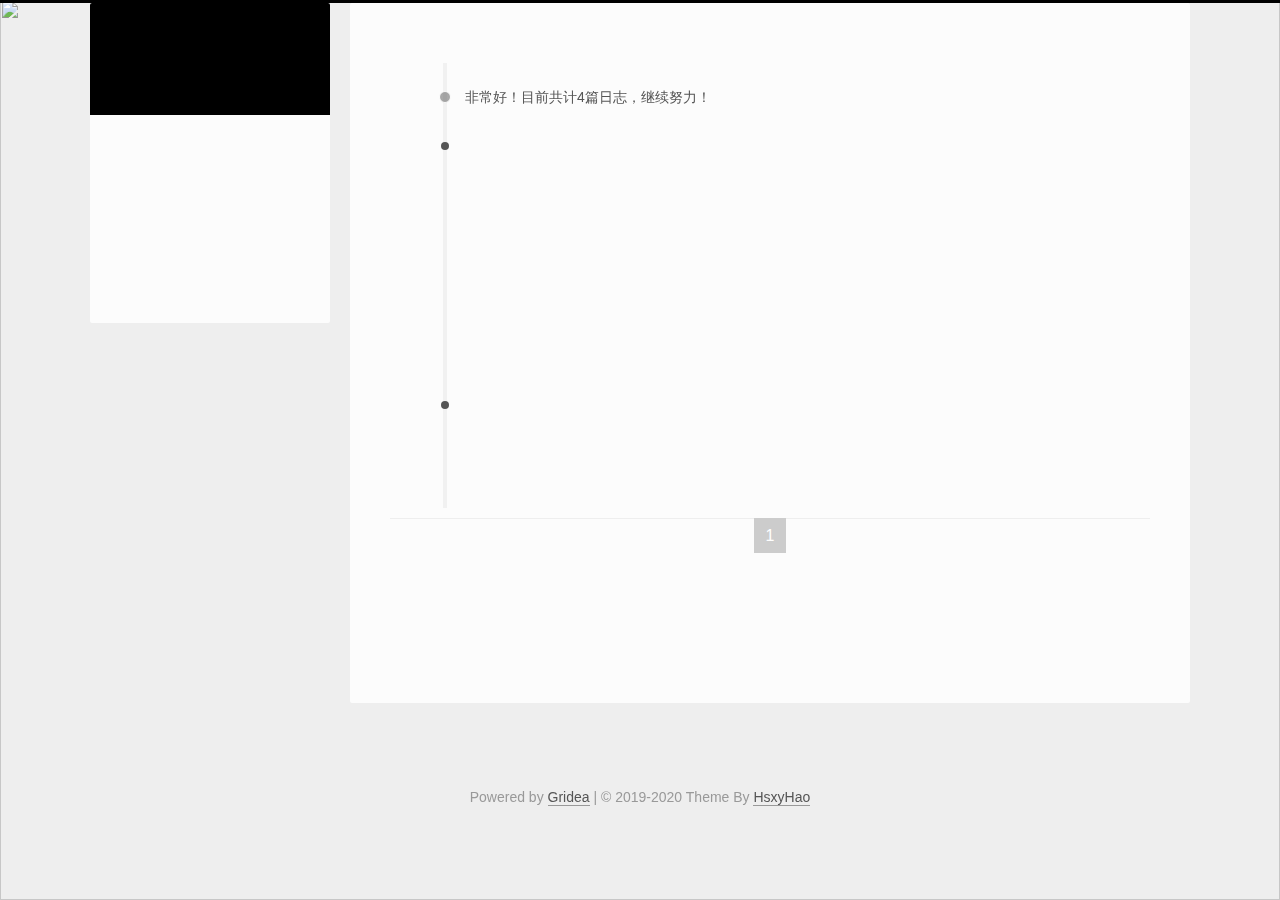
==== archives/index.html @ 1550370a "update from gridea: 2020-12-24 02:36:31" ====
<!DOCTYPE html>
<html>

<head>
  <meta charset="UTF-8" />

<meta name="viewport" content="width=device-width, initial-scale=1.0, user-scalable=no">
<meta name="keywords" content="Gridea静态个人博客">
<meta name="description" content="温故而知新">
<meta name="theme-color" content="#000">
<title>Gridea</title>
<link rel="shortcut icon" href="/favicon.ico?v=1608748154632">
<link rel="stylesheet" href="/styles/main.css">
<link rel="stylesheet" href="/media/css/pisces.css">

<link rel="stylesheet" href="/media/fonts/font-awesome.css">
<link
  href="//fonts.googleapis.com/css?family=Monda:300,300italic,400,400italic,700,700italic|Roboto Slab:300,300italic,400,400italic,700,700italic|Rosario:300,300italic,400,400italic,700,700italic|PT Mono:300,300italic,400,400italic,700,700italic&subset=latin,latin-ext"
  rel="stylesheet" type="text/css">

<link href="/media/hljs/styles/androidstudio.css"
  rel="stylesheet">

<script src="/media/hljs/highlight.js"></script>
<script src="https://cdn.jsdelivr.net/npm/velocity-animate@1.5.0/velocity.min.js"></script>
<script src="https://cdn.jsdelivr.net/npm/velocity-animate@1.5.0/velocity.ui.min.js"></script>

<script id="MathJax-script" async src="https://cdn.jsdelivr.net/npm/mathjax@3/es5/tex-mml-chtml.js"></script>



  <meta name="description" content="温故而知新">
</head>

<body>
  <div class="head-top-line"></div>
  <div class="header-box">
    
<div class="pisces">
  <header class="header  ">
    <div class="blog-header box-shadow-wrapper bg-color " id="header">
      <div class="nav-toggle" id="nav_toggle">
        <div class="toggle-box">
          <div class="line line-top"></div>
          <div class="line line-center"></div>
          <div class="line line-bottom"></div>
        </div>
      </div>
      <div class="site-meta">       
        <div class="site-title">
          
            <a href="/" class="brand">
              <span>Gridea</span>
            </a>  
          
        </div>
        
          <p class="subtitle">精于心，简于形</p>
        
      </div>
      <nav class="site-nav" id="site_nav">
        <ul id="nav_ul">
          
            
            
            <li class="nav-item ">
              
              
                <a href="/" target="_self">
                  <i class="fa fa-home"></i> 首页
                </a>
              
            </li>
          
            
            
            <li class="nav-item nav-item-active">
              
              
                <a href="/archives/" target="_self">
                  <i class="fa fa-archive"></i> 归档
                </a>
              
            </li>
          
            
            
            <li class="nav-item ">
              
              
                <a href="/tags/" target="_self">
                  <i class="fa fa-tags"></i> 标签
                </a>
              
            </li>
          
            
            
            <li class="nav-item ">
              
              
                <a href="/post/about/" target="_self">
                  <i class="fa fa-user"></i> 关于
                </a>
              
            </li>
          
          
        </ul>
      </nav>
    </div>
  </header>
</div>

<script type="text/javascript"> 
 
  let showNav = true;

  let navToggle = document.querySelector('#nav_toggle'),
  siteNav = document.querySelector('#site_nav');
  
  function navClick() {
    let sideBar = document.querySelector('.sidebar');
    let navUl = document.querySelector('#nav_ul');
    navToggle.classList.toggle('nav-toggle-active');
    siteNav.classList.toggle('nav-menu-active');
    if (siteNav.classList.contains('nav-menu-active')) {
      siteNav.style = "height: " + (navUl.children.length * 42) +"px !important";
    } else {
      siteNav.style = "";
    }
  }

  navToggle.addEventListener('click',navClick);  
</script>
  </div>
  <div class="main-continer">
    
    <div
      class="section-layout  pisces">
      <div class="section-layout-wrapper">
        <div id="sidebarMeta" class="sidebar">
    
<div class="sidebar-wrapper box-shadow-wrapper bg-color">
  <div class="sidebar-item">
    <img class="site-author-image right-motion" src="/images/avatar.png"/>
    <p class="site-author-name">Cho</p>
    
  </div>
  <div class="sidebar-item side-item-stat right-motion">
    <div class="sidebar-item-box">
      <a href="/archives/">
        
        <span class="site-item-stat-count">4</span>
        <span class="site-item-stat-name">文章</span>
      </a>
    </div>
    <div class="sidebar-item-box">
      <a href="">
        <span class="site-item-stat-count">2</span>
        <span class="site-item-stat-name">分类</span>
      </a>
    </div>
    <div class="sidebar-item-box">
      <a href="/tags/">
        <span class="site-item-stat-count">2</span>
        <span class="site-item-stat-name">标签</span>
      </a>
    </div>
  </div>
  
    
      <div class="sidebar-item">
        <span class="site-item-rss">
            <i class="fa fa-rss"></i>
            <a href="https://caoyu.me/atom.xml" target="_blank">RSS</a>
        </span>
      </div>
    
  
  

  


</div>
</div>
<script>
  let sidebarMeta = document.querySelector('#sidebarMeta');
  let scheme = 'pisces';
  let sidebarWrapper = document.querySelector('.sidebar-wrapper');
  if (sidebarMeta && (scheme === 'pisces' || scheme === 'gemini')) {
    document.addEventListener('scroll', function(e) {
      if (document.scrollingElement.scrollTop > parseInt(sidebarMeta.style.marginTop) + 10) {
        sidebarWrapper.classList.add('home-sidebar-fixed')
      } else {
        sidebarWrapper.classList.remove('home-sidebar-fixed')
      }
    });
  }
  </script>
        <div class="section-box box-shadow-wrapper">
          <section class="section archives-section bg-color posts-expand">
            

<div class="bg-color">
  <div class="archive-timeline-box">
    <div class="archive-timeline-title">
      
        <h2>非常好！目前共计4篇日志，继续努力！</h2>
      
    </div>
    
      
      
        <div class="node-title">
          <h2 class="tag-year">2020</h2>
        </div>    
        
      
      <a href="https://caoyu.me/post/ui-hui-zhi-liu-cheng-cong-setcontentview-shuo-qi/">
        <div class="motion-warpper tag-archive-node">
          <div class="tag-node">
            <h1>
              12-24
              <small>UI绘制流程-从setContentView说起</small>
            </h1>
          </div>  
      </div>
      </a>
    
      
      
      <a href="https://caoyu.me/post/shi-jian-fen-fa/">
        <div class="motion-warpper tag-archive-node">
          <div class="tag-node">
            <h1>
              12-24
              <small>事件分发</small>
            </h1>
          </div>  
      </div>
      </a>
    
      
      
      <a href="https://caoyu.me/post/handler/">
        <div class="motion-warpper tag-archive-node">
          <div class="tag-node">
            <h1>
              12-24
              <small>Handler</small>
            </h1>
          </div>  
      </div>
      </a>
    
      
      
        <div class="node-title">
          <h2 class="tag-year">2018</h2>
        </div>    
        
      
      <a href="https://caoyu.me/post/hello-gridea/">
        <div class="motion-warpper tag-archive-node">
          <div class="tag-node">
            <h1>
              12-12
              <small>Hello Gridea</small>
            </h1>
          </div>  
      </div>
      </a>
    
  </div>
  
<div class="page bg-color">
  <ul class="pagination-ul">
    
    
      
        <li class="pagination-li pagination-active">
            <a href="/archives/page/../">
              1
            </a>
        </li>
      
    
    
  </ul>
</div>
</div>

          </section>
        </div>
      </div>
    </div>
    <div class="footer-box">
  <footer class="footer">
    <div class="copyright">
      Powered by <a href="https://github.com/getgridea/gridea" target="_blank">Gridea</a> | © 2019-2020 Theme By <a href="https://github.com/hsxyhao/gridea-theme-next" target="_blank">HsxyHao</a>
    </div>
    <div class="poweredby">
      
    </div>
  </footer>
  
  
  <div class="pisces back-to-top" id="back_to_top">
    <i class="fa fa-arrow-up"></i>
    
    <span class="scrollpercent">
      <span id="back_to_top_text">0</span>%
    </span>
    
  </div>
  
    <div class="bg-img">
      <img src="https://cdn.jsdelivr.net/gh/hsxyhao/hsxyhao.github.io@1.3.1/media/images/custom-bgImg.png" />
    </div>
  
  
  
</div>
<script>

  let sideBarOpen = 'sidebar-open';
  let body = document.body;
  let back2Top = document.querySelector('#back_to_top'),
  back2TopText = document.querySelector('#back_to_top_text'),
  drawerBox = document.querySelector('#drawer_box'),
  rightSideBar = document.querySelector('.sidebar'),
  viewport = document.querySelector('body');

  function scrollAnimation(currentY, targetY) {
   
    let needScrollTop = targetY - currentY
    let _currentY = currentY
    setTimeout(() => {
      const dist = Math.ceil(needScrollTop / 10)
      _currentY += dist
      window.scrollTo(_currentY, currentY)
      if (needScrollTop > 10 || needScrollTop < -10) {
        scrollAnimation(_currentY, targetY)
      } else {
        window.scrollTo(_currentY, targetY)
      }
    }, 1)
  }

  back2Top.addEventListener("click", function(e) {
    scrollAnimation(document.scrollingElement.scrollTop, 0);
    e.stopPropagation();
    return false;
  });
  
  window.addEventListener('scroll', function(e) {
    let percent = document.scrollingElement.scrollTop / (document.scrollingElement.scrollHeight - document.scrollingElement.clientHeight) * 100;
    if (percent > 1 && !back2Top.classList.contains('back-top-active')) {
      back2Top.classList.add('back-top-active');
    }
    if (percent == 0) {
      back2Top.classList.remove('back-top-active');
    }
    if (back2TopText) {
      back2TopText.textContent = Math.floor(percent);
    }
  });

  
  let hasCacu = false;
  window.onresize = function() {
    if (window.width > 991) {
      calcuHeight();
    } else {
      hasCacu = false;
    }
  }

  function calcuHeight() {
    // 动态调整站点概览高度
    if (!hasCacu && back2Top.classList.contains('pisces') || back2Top.classList.contains('gemini')) {
      let sideBar = document.querySelector('.sidebar');
      let navUl = document.querySelector('#site_nav');
      sideBar.style = 'margin-top:' + (navUl.offsetHeight + navUl.offsetTop + 15) + 'px;';
      hasCacu = true;
    }
  }
  calcuHeight();
  
  let open = false, MOTION_TIME = 300, RIGHT_MOVE_DIS = '320px';

  if (drawerBox) {
    let rightMotions = document.querySelectorAll('.right-motion');
    let right = drawerBox.classList.contains('right');

    let transitionDir = right ? "transition.slideRightIn" : "transition.slideLeftIn";

    let openProp, closeProp;
    if (right) {
      openProp = {
        paddingRight: RIGHT_MOVE_DIS 
      };
      closeProp = {
        paddingRight: '0px'
      };
    } else {
      openProp = {
        paddingLeft: RIGHT_MOVE_DIS 
      };
      closeProp = {
        paddingLeft: '0px'
      };
    }

    drawerBox.onclick = function() {
      open = !open;
      window.Velocity(rightSideBar, 'stop');
      window.Velocity(viewport, 'stop');
      window.Velocity(rightMotions, 'stop');
      if (open) {
        window.Velocity(rightSideBar, {
          width: RIGHT_MOVE_DIS
        }, {
          duration: MOTION_TIME,
          begin: function() {
            window.Velocity(rightMotions, transitionDir,{ });
          }
        })
        window.Velocity(viewport, openProp,{
          duration: MOTION_TIME
        });
      } else {
        window.Velocity(rightSideBar, {
          width: '0px'
        }, {
          duration: MOTION_TIME,
          begin: function() {
            window.Velocity(rightMotions, {
              opacity: 0
            });
          }
        })
        window.Velocity(viewport, closeProp ,{
          duration: MOTION_TIME
        });
      }
      for (let i = 0; i < drawerBox.children.length; i++) {
        drawerBox.children[i].classList.toggle('muse-line');
      }
      drawerBox.classList.toggle(sideBarOpen);
    }
  }

  // 链接跳转
  let newWindow = 'true'
  if (newWindow === 'true') {
    let links = document.querySelectorAll('.post-body a')
    links.forEach(item => {
      if (!item.classList.contains('btn')) {
        item.setAttribute("target","_blank");
      }
    })
  }
  // 代码高亮
  hljs.initHighlightingOnLoad();

</script>
  </div>
</body>
<input hidden id="copy" />
<script>
  //拿来主义(真香)^_^，Clipboard 实现摘自掘金 https://juejin.im/post/5aefeb6e6fb9a07aa43c20af
  window.Clipboard = (function (window, document, navigator) {
    var textArea,
      copy;

    // 判断是不是ios端
    function isOS() {
      return navigator.userAgent.match(/ipad|iphone/i);
    }
    //创建文本元素
    function createTextArea(text) {
      textArea = document.createElement('textArea');
      textArea.value = text;
      textArea.style.width = 0;
      textArea.style.height = 0;
      textArea.clientHeight = 0;
      textArea.clientWidth = 0;
      document.body.appendChild(textArea);
    }
    //选择内容
    function selectText() {
      var range,
        selection;

      if (isOS()) {
        range = document.createRange();
        range.selectNodeContents(textArea);
        selection = window.getSelection();
        selection.removeAllRanges();
        selection.addRange(range);
        textArea.setSelectionRange(0, 999999);
      } else {
        textArea.select();
      }
    }

    //复制到剪贴板
    function copyToClipboard() {
      try {
        document.execCommand("Copy")
      } catch (err) {
        alert("复制错误！请手动复制！")
      }
      document.body.removeChild(textArea);
    }

    copy = function (text) {
      createTextArea(text);
      selectText();
      copyToClipboard();
    };

    return {
      copy: copy
    };
  })(window, document, navigator);

  function copyCode(e) {
    if (e.srcElement.tagName === 'SPAN' && e.srcElement.classList.contains('copy-code')) {
      let code = e.currentTarget.querySelector('code');
      var text = code.innerText;
      if (e.srcElement.textContent === '复制成功') {
        console.log('复制操作频率过高');
        return;
      }
      e.srcElement.textContent = '复制成功';
      (function (elem) {
        setTimeout(() => {
          if (elem.textContent === '复制成功') {
            elem.textContent = '复制代码'
          }
        }, 1000);
      })(e.srcElement)
      Clipboard.copy(text);
    }
  }

  let pres = document.querySelectorAll('pre');
  pres.forEach(pre => {
    let code = pre.querySelector('code');
    let copyElem = document.createElement('span');
    copyElem.classList.add('copy-code');
    copyElem.textContent = '复制代码';
    pre.appendChild(copyElem);
    pre.onclick = copyCode
  })
</script>
<script src="/media/js/motion.js"></script>

<script src="https://cdn.jsdelivr.net/gh/cferdinandi/smooth-scroll/dist/smooth-scroll.polyfills.min.js"></script>
<script>
  var scroll = new SmoothScroll('a[href*="#"]', {
    speed: 500
  });
</script>

<!-- <div class="search-mask" id="search_mask">
  <div class="search-box">
    <div class="search-title">
      <i class="fa fa-search"></i>
      <div class="input-box">
        <input type="text" placeholder="搜索">
      </div>
      <i class="fa fa-times-circle"></i>
    </div>
    <div class="result">
      
      <div class="item">
        <a class="result-title" href="https://caoyu.me/post/ui-hui-zhi-liu-cheng-cong-setcontentview-shuo-qi/" data-c="
          &lt;blockquote&gt;
&lt;p&gt;平时我们在写 &lt;code&gt;Android&lt;/code&gt; &lt;code&gt;UI&lt;/code&gt; 时，我们都会通过 &lt;code&gt;setContentVoew&lt;/code&gt; 方法，将我们的布局资源交给 &lt;code&gt;Activity&lt;/code&gt;，让它去进行关联 &lt;code&gt;window&lt;/code&gt;，解析 &lt;code&gt;布局&lt;/code&gt;，渲染 &lt;code&gt;视图&lt;/code&gt; ，最终在屏幕上展现出了我们需要的效果。上一节我们分析了 &lt;code&gt;Activity&lt;/code&gt; 的启动流程，知道了新 &lt;code&gt;Activity&lt;/code&gt; 最终都会通过 &lt;code&gt;AMS&lt;/code&gt; 和 &lt;code&gt;ClientLifecycleManager&lt;/code&gt; 的相互调度依次执行 &lt;code&gt;attach&lt;/code&gt; 、&lt;code&gt;performCreate&lt;/code&gt;、&lt;code&gt;performStart&lt;/code&gt; 和 &lt;code&gt;performResume&lt;/code&gt; 的四个方法，下面我们就按照这个流程来聊聊布局的 &lt;code&gt;绑定&lt;/code&gt;、 &lt;code&gt;解析&lt;/code&gt; 和 &lt;code&gt;渲染&lt;/code&gt; 的流程。&lt;/p&gt;
&lt;p&gt;附：&lt;a href=&#34;https://blog.cyulv.com/archives/ui-startactivity/&#34;&gt;Activity 的启动流程&lt;/a&gt;&lt;/p&gt;
&lt;/blockquote&gt;
&lt;!-- more --&gt;
&lt;h2 id=&#34;window的创建&#34;&gt;Window的创建&lt;/h2&gt;
&lt;p&gt;&lt;code&gt;Activity&lt;/code&gt; 的创建同时伴随着 &lt;code&gt;Window&lt;/code&gt; 的创建，并且为其二者建立相应的联系。在 &lt;code&gt;Android&lt;/code&gt; 中 &lt;code&gt;PhoneWindow&lt;/code&gt; 是 &lt;code&gt;Window&lt;/code&gt; 的唯一实现类，系统实例化的Window对象实际是它。在其之上会创建 &lt;code&gt;DecorView&lt;/code&gt;，它是窗口的视图的具体载体，也是我们平时说的根布局。通常我们通过 &lt;code&gt;setContentView&lt;/code&gt; 方法设置我们自己的视图布局，它会被添加到 &lt;code&gt;DecorView&lt;/code&gt; 中的一个叫做 &lt;code&gt;ContentParent&lt;/code&gt; 的子View 中。&lt;/p&gt;
&lt;p&gt;这里我们直接来看看 Window 的实例化过程。&lt;/p&gt;
&lt;pre&gt;&lt;code class=&#34;language-Java&#34;&gt;final void attach(Context context, ActivityThread aThread,
            Instrumentation instr, IBinder token, int ident,
            Application application, Intent intent, ActivityInfo info,
            CharSequence title, Activity parent, String id,
            NonConfigurationInstances lastNonConfigurationInstances,
            Configuration config, String referrer, IVoiceInteractor voiceInteractor,
            Window window, ActivityConfigCallback activityConfigCallback, IBinder assistToken) {
        attachBaseContext(context);

        mFragments.attachHost(null /*parent*/);
		// 代码 1
        mWindow = new PhoneWindow(this, window, activityConfigCallback);
        mWindow.setWindowControllerCallback(this);
        mWindow.setCallback(this);
        mWindow.setOnWindowDismissedCallback(this);
        mWindow.getLayoutInflater().setPrivateFactory(this);
    
    	
        if (info.softInputMode != WindowManager.LayoutParams.SOFT_INPUT_STATE_UNSPECIFIED) {
            mWindow.setSoftInputMode(info.softInputMode);
        }
        if (info.uiOptions != 0) {
            mWindow.setUiOptions(info.uiOptions);
        }
    
    	// 代码 2
        mUiThread = Thread.currentThread();

        mMainThread = aThread;
        mInstrumentation = instr;
        mToken = token;
        mAssistToken = assistToken;
        mIdent = ident;
        mApplication = application;
        mIntent = intent;
        mReferrer = referrer;
        mComponent = intent.getComponent();
        mActivityInfo = info;
        mTitle = title;
        mParent = parent;
        mEmbeddedID = id;
        mLastNonConfigurationInstances = lastNonConfigurationInstances;
        if (voiceInteractor != null) {
            if (lastNonConfigurationInstances != null) {
                mVoiceInteractor = lastNonConfigurationInstances.voiceInteractor;
            } else {
                mVoiceInteractor = new VoiceInteractor(voiceInteractor, this, this,
                        Looper.myLooper());
            }
        }

    	// 代码 3
        mWindow.setWindowManager(
                (WindowManager)context.getSystemService(Context.WINDOW_SERVICE),
                mToken, mComponent.flattenToString(),
                (info.flags &amp;amp; ActivityInfo.FLAG_HARDWARE_ACCELERATED) != 0);
        if (mParent != null) {
            mWindow.setContainer(mParent.getWindow());
        }
        mWindowManager = mWindow.getWindowManager();
        mCurrentConfig = config;

        mWindow.setColorMode(info.colorMode);

        setAutofillOptions(application.getAutofillOptions());
        setContentCaptureOptions(application.getContentCaptureOptions());
    }
&lt;/code&gt;&lt;/pre&gt;
&lt;p&gt;上述代码是 Activity 的 attach 方法，它是 Activity 被实例化后，第一个执行的方法（源码 ActivityThread#performLaunchActivity 方法中），可以看到这段代码主要完成了以下工作：&lt;/p&gt;
&lt;ol&gt;
&lt;li&gt;mWindow 的创建，并且和它建立相应的联系，各种 callback 设置方法。&lt;/li&gt;
&lt;li&gt;给 Activity 设置初始化参数，比如 Intent、UIThread、Application等。&lt;/li&gt;
&lt;li&gt;给 mWindow 设置一个 WindowManager，在 Android中基本上所有的 View 都是通过 Window 来呈现的，比如 Activity、Dialog、Toast等.&lt;/li&gt;
&lt;li&gt;https://download.seafile.com/d/6e5297246c/files/?p=%2Fpro%2Fseafile-pro-server_7.0.9_x86-64.tar.gz&amp;amp;dl=1&lt;/li&gt;
&lt;li&gt;https://download.seafile.com/d/6e5297246c/files/?p=%2Fpro%2Fseafile-pro-server_7.0.9_x86-64.tar.gz.md5.txt&amp;amp;dl=1&lt;/li&gt;
&lt;/ol&gt;
&lt;h2 id=&#34;appcompatactivity-的委托类&#34;&gt;AppCompatActivity 的委托类&lt;/h2&gt;
&lt;p&gt;在我们第一步追踪 setContentView 中的时候，我们发现了这样的一段代码&lt;/p&gt;
&lt;h3 id=&#34;代码-片段1&#34;&gt;代码 片段1&lt;/h3&gt;
&lt;pre&gt;&lt;code class=&#34;language-Java&#34;&gt;  @Override
  public void setContentView(@LayoutRes int layoutResID) {
    getDelegate().setContentView(layoutResID);
  }
&lt;/code&gt;&lt;/pre&gt;
&lt;p&gt;他是通过新建了一个 AppCompatDelegate 这个类来间接调用 &lt;code&gt;setContentView&lt;/code&gt; 的方法，继续追下去我们发现 AppCompatDelegate 只有一个实现类 AppCompatDelegateImpl（这里说明下，笔者探究的源码是 androidX的版本，如果是 support 包下的，AppCompatDelegate 的实现类有多个，会根据 &lt;code&gt;Build.VERSION&lt;/code&gt; 来判断具体实例化哪个实现类）。&lt;br&gt;
我们来看看他的具体实现。&lt;/p&gt;
&lt;h3 id=&#34;代码-片段2&#34;&gt;代码 片段2&lt;/h3&gt;
&lt;pre&gt;&lt;code class=&#34;language-Java&#34;&gt;@Override
public void setContentView(View v, ViewGroup.LayoutParams lp) {
  // SubDecorView
  ensureSubDecor();
  // ContentView 通过 mSubDecor 找到
  ViewGroup contentParent = (ViewGroup) mSubDecor.findViewById(android.R.id.content);
  contentParent.removeAllViews();
  // 装载我们定义的布局
  contentParent.addView(v, lp);
  mOriginalWindowCallback.onContentChanged();
}
&lt;/code&gt;&lt;/pre&gt;
&lt;p&gt;继续看 &lt;code&gt;ensureSubDecor()&lt;/code&gt; 方法&lt;/p&gt;
&lt;pre&gt;&lt;code class=&#34;language-Java&#34;&gt;private void ensureSubDecor() {
    if (!mSubDecorInstalled) {
        // 创建 DecorView
        mSubDecor = createSubDecor();
        ...
    }
}
&lt;/code&gt;&lt;/pre&gt;
&lt;p&gt;继续看 &lt;code&gt;createSubDecor()&lt;/code&gt; 方法&lt;/p&gt;
&lt;h3 id=&#34;代码-片段3&#34;&gt;代码 片段3&lt;/h3&gt;
&lt;pre&gt;&lt;code class=&#34;language-Java&#34;&gt;private ViewGroup createSubDecor() {的
    ...
    // 这一段是 根据获取当前Activity的style并设置相关的风格的代码

    // Now let&#39;s make sure that the Window has installed its decor by retrieving it
    mWindow.getDecorView();

    final LayoutInflater inflater = LayoutInflater.from(mContext);
    ViewGroup subDecor = null;

    // 根据相关的样式加载不同的布局
    if (!mWindowNoTitle) {
        if (mIsFloating) {
            subDecor = (ViewGroup) inflater.inflate(
                    R.layout.abc_dialog_title_material, null);
            ...
        } else if (mHasActionBar) {
            ...
            subDecor = (ViewGroup) LayoutInflater.from(themedContext)
                    .inflate(R.layout.abc_screen_toolbar, null);
            ...
        }
    } else {
        if (mOverlayActionMode) {
            subDecor = (ViewGroup) inflater.inflate(
                    R.layout.abc_screen_simple_overlay_action_mode, null);
        } else {
            subDecor = (ViewGroup) inflater.inflate(R.layout.abc_screen_simple, null);
        }
        ...
        // 这一堆不看 适配 inset 相关
    }
    ...
    
    // Now set the Window&#39;s content view with the decor
    mWindow.setContentView(subDecor);
    ...
    return subDecor;
}
&lt;/code&gt;&lt;/pre&gt;
&lt;p&gt;从以上代码可以看到 &lt;code&gt;AppCompatDelegate&lt;/code&gt; 根据各种主题样式与场景创建了一个 &lt;code&gt;subDecor&lt;/code&gt; 的View，&lt;code&gt;subDecor&lt;/code&gt; 中包含了我们的 &lt;code&gt;contentView&lt;/code&gt;，最后将其和Window做了绑定。但是从命名上我们似乎知道，这个并不是真正的DecorView。为了一探究竟，下面我们继续跟进Window中源码。&lt;/p&gt;
&lt;h2 id=&#34;window中的流程&#34;&gt;Window中的流程&lt;/h2&gt;
&lt;p&gt;我们继续跟进，发现Window是个抽象类，我们知道Android中Window有且只有一个子类，那就是PhoneWindow，直接找到相关实现，看代码：&lt;/p&gt;
&lt;pre&gt;&lt;code class=&#34;language-Java&#34;&gt;@Override
public void setContentView(View view) {
    setContentView(view, new ViewGroup.LayoutParams(MATCH_PARENT, MATCH_PARENT));
}
&lt;/code&gt;&lt;/pre&gt;
&lt;p&gt;这里设置了 &lt;code&gt;subDecor&lt;/code&gt; 的LayoutParams。继续跟进：&lt;/p&gt;
&lt;pre&gt;&lt;code class=&#34;language-Java&#34;&gt;@Override
public void setContentView(View view, ViewGroup.LayoutParams params) {
    if (mContentParent == null) {
        // 初始化某些东西
        installDecor();
    } else if (!hasFeature(FEATURE_CONTENT_TRANSITIONS)) {
        mContentParent.removeAllViews();
    }

    if (hasFeature(FEATURE_CONTENT_TRANSITIONS)) {
        view.setLayoutParams(params);
        final Scene newScene = new Scene(mContentParent, view);
        transitionTo(newScene);
    } else {
        // 将 `subDecor` 添加进 mContentParent
        mContentParent.addView(view, params);
    }
    mContentParent.requestApplyInsets();
    final Callback cb = getCallback();
    if (cb != null &amp;amp;&amp;amp; !isDestroyed()) {
        cb.onContentChanged();
    }
    mContentParentExplicitlySet = true;
}
&lt;/code&gt;&lt;/pre&gt;
&lt;p&gt;在上一个流程中，我们猜测 &lt;code&gt;subDecor&lt;/code&gt; 并不是 DecorView，在这里我们发现有一个 &lt;code&gt;installDecor()&lt;/code&gt; 的方法，所以这里面是不是就是初始化了我们的 DecorView呢？&lt;/p&gt;
&lt;pre&gt;&lt;code class=&#34;language-Java&#34;&gt;private void installDecor() {
    mForceDecorInstall = false;
    if (mDecor == null) {
        // 代码 1
        mDecor = generateDecor(-1);
        ...
    } else {
        mDecor.setWindow(this);
    }
    if (mContentParent == null) {
        // 代码 2
        mContentParent = generateLayout(mDecor);
        ···
    }
}
&lt;/code&gt;&lt;/pre&gt;
&lt;p&gt;进入之后发现了两处神奇的代码，里面有两个变量，我们看看这两个变量都是啥。&lt;/p&gt;
&lt;pre&gt;&lt;code class=&#34;language-Java&#34;&gt;// 这是窗口的顶层布局
// This is the top-level view of the window, containing the window decor.
private DecorView mDecor;

// 这是放置窗口内容的视图。它要么是mDecor本身，要么是mDecor的子容器。
// This is the view in which the window contents are placed. It is either
// mDecor itself, or a child of mDecor where the contents go.
&lt;/code&gt;&lt;/pre&gt;
&lt;p&gt;ViewGroup mContentParent;&lt;/p&gt;
&lt;p&gt;好，我们在这里确实找到了 DecorView，继续看看 DecorView 是怎么被创建的。&lt;/p&gt;
&lt;pre&gt;&lt;code class=&#34;language-Java&#34;&gt;protected DecorView generateDecor(int featureId) {
    // System process doesn&#39;t have application context and in that case we need to directly use
    // the context we have. Otherwise we want the application context, so we don&#39;t cling to the
    // activity.
    Context context;
    if (mUseDecorContext) {
        Context applicationContext = getContext().getApplicationContext();
        if (applicationContext == null) {
            context = getContext();
        } else {
            context = new DecorContext(applicationContext, getContext());
            if (mTheme != -1) {
                context.setTheme(mTheme);
            }
        }
    } else {
        context = getContext();
    }
    // 创建了 DecorView 并且将 this  window传入进行绑定
    return new DecorView(context, featureId, this, getAttributes());
}
&lt;/code&gt;&lt;/pre&gt;
&lt;p&gt;这里我们看到 DecorView 确实被创建出来了。然后我们看看 mContentParent。&lt;/p&gt;
&lt;pre&gt;&lt;code class=&#34;language-Java&#34;&gt;protected ViewGroup generateLayout(DecorView decor) {
    // Apply data from current theme.

    TypedArray a = getWindowStyle();
    ... 根据style进行一系列赋值操作
    // Inflate the window decor.

    int layoutResource;
    int features = getLocalFeatures();
    ... 给 layoutResource 进行赋值操作

    mDecor.startChanging();
    mDecor.onResourcesLoaded(mLayoutInflater, layoutResource);

    ViewGroup contentParent = (ViewGroup)findViewById(ID_ANDROID_CONTENT);
   
    ...

    return contentParent;
}
&lt;/code&gt;&lt;/pre&gt;
&lt;p&gt;我们看到 上面有这样的一段代码 &lt;code&gt;mDecor.onResourcesLoaded(mLayoutInflater, layoutResource);&lt;/code&gt; 这是做什么的呢？继续跟进：&lt;/p&gt;
&lt;pre&gt;&lt;code class=&#34;language-Java&#34;&gt;void onResourcesLoaded(LayoutInflater inflater, int layoutResource) {
    ...
    // inflate 了这个资源文件
    final View root = inflater.inflate(layoutResource, null);
    if (mDecorCaptionView != null) {
        if (mDecorCaptionView.getParent() == null) {
            addView(mDecorCaptionView,
                    new ViewGroup.LayoutParams(MATCH_PARENT, MATCH_PARENT));
        }
        mDecorCaptionView.addView(root,
                new ViewGroup.MarginLayoutParams(MATCH_PARENT, MATCH_PARENT));
    } else {

        // 将这个布局文件 add进DecorView 中.
        addView(root, 0, new ViewGroup.LayoutParams(MATCH_PARENT, MATCH_PARENT));
    }
    mContentRoot = (ViewGroup) root;
    initializeElevation();
}
&lt;/code&gt;&lt;/pre&gt;
&lt;p&gt;我们发现，这里 inflate 了这个资源文件，并且将它添加进了DecorView中，在上上面的代码片段中，我们发现了 contentParent 是通过 findViewById 出来的，进去可以看到&lt;/p&gt;
&lt;pre&gt;&lt;code class=&#34;language-Java&#34;&gt;public &amp;lt;T extends View&amp;gt; T findViewById(@IdRes int id) {
    return getDecorView().findViewById(id);
}
&lt;/code&gt;&lt;/pre&gt;
&lt;p&gt;它是通过DecorView找出来的，现在让我们来梳理下Window的setContentView的方法都干了什么。&lt;/p&gt;
&lt;ol&gt;
&lt;li&gt;初始化了DecorView&lt;/li&gt;
&lt;li&gt;根据style的不同设置了不同的feature&lt;/li&gt;
&lt;li&gt;根据feature的不同得到了不同的layoutResource&lt;/li&gt;
&lt;li&gt;用layoutResource  inflate出了不同布局的View，并且被添加到了DecorView中&lt;/li&gt;
&lt;li&gt;通过DecorView的findViewById的方法找到了contentView&lt;/li&gt;
&lt;li&gt;contentView将setContentView中View添加了进去&lt;/li&gt;
&lt;/ol&gt;
&lt;p&gt;结合AppCompatActivity中setContentView的流程，整体流程就变成了&lt;/p&gt;
&lt;ol&gt;
&lt;li&gt;根据不同的主题等，初始化SubDecorView&lt;/li&gt;
&lt;li&gt;初始化了DecorView&lt;/li&gt;
&lt;li&gt;根据style的不同设置了不同的feature&lt;/li&gt;
&lt;li&gt;根据feature的不同得到了不同的layoutResource&lt;/li&gt;
&lt;li&gt;用layoutResource  inflate出了不同布局的View，并且被添加到了DecorView中&lt;/li&gt;
&lt;li&gt;通过DecorView的findViewById的方法找到了contentView&lt;/li&gt;
&lt;li&gt;contentView将SubDecorView添加了进去&lt;/li&gt;
&lt;li&gt;SubDecorView中的contentView将setContentView中View添加了进去&lt;/li&gt;
&lt;/ol&gt;
">UI绘制流程-从setContentView说起</a>
      </div>
      
      <div class="item">
        <a class="result-title" href="https://caoyu.me/post/shi-jian-fen-fa/" data-c="
          &lt;h2 id=&#34;触摸事件类型&#34;&gt;触摸事件类型&lt;/h2&gt;
&lt;p&gt;触摸事件对应的类是 MotionEvent 类，事件的主要类型有以下四种：&lt;/p&gt;
&lt;ul&gt;
&lt;li&gt;ACTION_DOWN 手指刚接触屏幕&lt;/li&gt;
&lt;li&gt;ACTION_MOVE 手指在屏幕上滑动&lt;/li&gt;
&lt;li&gt;ACTION_UP 手指从屏幕上抬起&lt;/li&gt;
&lt;li&gt;ACTION_CANCEL 非人为因素取消ß&lt;/li&gt;
&lt;/ul&gt;
&lt;!-- more --&gt;
&lt;p&gt;View 事件分发的本质就是将 MotionEvent 类分发给具体某个View 处理的过程，一次完整的事件响应包含 一个 ACTION_DOWN 事件，中间任意个 ACTION_MOVE 事件，以及最后的 ACTION_UP 事件或者 ACTION_CANCEL 事件。&lt;/p&gt;
&lt;p&gt;其中 ACTION_CANCEL 事件的触发会在以下两种情况下发生：&lt;/p&gt;
&lt;ol&gt;
&lt;li&gt;如果在父View中拦截ACTION_UP或ACTION_MOVE，在第一次父视图拦截消息的瞬间，父视图指定子视图不接受后续消息了，同时子视图会收到ACTION_CANCEL事件。&lt;/li&gt;
&lt;li&gt;如果触摸某个控件，但是又不是在这个控件的区域上抬起（移动到别的地方了），就会出现action_cancel。&lt;/li&gt;
&lt;/ol&gt;
&lt;h2 id=&#34;事件分发的对象&#34;&gt;事件分发的对象&lt;/h2&gt;
&lt;p&gt;具备事件分发能力的对象有以下三种：&lt;/p&gt;
&lt;ul&gt;
&lt;li&gt;Activity 控制当前页面的生命周期，以及事件分发的第一层View&lt;/li&gt;
&lt;li&gt;ViewGroup 一组View的集合，包含多个 View 或者 ViewGroup&lt;/li&gt;
&lt;li&gt;View 所有 UI 组件的基类&lt;/li&gt;
&lt;/ul&gt;
&lt;p&gt;事件分发的大致流程：当手指触碰到屏幕时，系统底层会发出一个信号，最终到达 Activity，由Activity向下把事件分给下层的ViewGroup，再由下层的ViewGroup向下分发，直到找到可以处理当前事件的视图，并把后续事件也交给其处理。&lt;/p&gt;
&lt;h2 id=&#34;事件分发的方法&#34;&gt;事件分发的方法&lt;/h2&gt;
&lt;p&gt;事件分发的过程由三个主要的方法完成：&lt;/p&gt;
&lt;ol&gt;
&lt;li&gt;dispatchTouchEvent：分发。返回 true 表示事件被当前 View 消费掉；返回 false 表示交给父类去处理，返回 super.dispatchTouchEvent 表示继续分发下去。&lt;/li&gt;
&lt;li&gt;onInterceptTouchEvent：判断事件是否拦截（只存在于ViewGroup中）&lt;/li&gt;
&lt;li&gt;onTouchEvent：事件的处理&lt;/li&gt;
&lt;/ol&gt;
&lt;h2 id=&#34;事件分发流程&#34;&gt;事件分发流程&lt;/h2&gt;
&lt;h3 id=&#34;activity-中的-分发过程&#34;&gt;Activity 中的 分发过程&lt;/h3&gt;
&lt;pre&gt;&lt;code class=&#34;language-Java&#34;&gt;public boolean dispatchTouchEvent(MotionEvent ev) {
    if (ev.getAction() == MotionEvent.ACTION_DOWN) {
        onUserInteraction();
    }
		// 交给 DecorView 去分发事件
    if (getWindow().superDispatchTouchEvent(ev)) {
        return true;
    }
		// 如果 DecorView 没有处理这个事件，将事件交给自己处理
    return onTouchEvent(ev);
}

// 
public boolean onTouchEvent(MotionEvent event) {
		// 针对 类似 DialogActivity，点击了外部区域，关闭当前的 Activity
    if (mWindow.shouldCloseOnTouch(this, event)) {
        finish();
        return true;
    }

    return false;
}
&lt;/code&gt;&lt;/pre&gt;
&lt;h3 id=&#34;viewgroup中的事件分发&#34;&gt;ViewGroup中的事件分发&lt;/h3&gt;
&lt;pre&gt;&lt;code class=&#34;language-Java&#34;&gt;public boolean dispatchTouchEvent(MotionEvent ev) {
    boolean handled = false;
		// 
    if (onFilterTouchEventForSecurity(ev)) {
				...
        // 判断是否需要拦截这个事件
        final boolean intercepted;
				// DOWN 事件，或者已经有相应视图处理过之前的事件
				// mFirstTouchTarget 主要是用来记录 从 顶层容器 到 处理这个 事件的 一个View 的链路
				// 第二次的事件分发 就直接走这个 链路进行分发
        if (actionMasked == MotionEvent.ACTION_DOWN || mFirstTouchTarget != null) {
            
						final boolean disallowIntercept = (mGroupFlags &amp;amp; FLAG_DISALLOW_INTERCEPT) != 0;
						// 子类是否要求父类不拦截
						if (!disallowIntercept) {
                intercepted = onInterceptTouchEvent(ev);
                ev.setAction(action); // restore action in case it was changed
            } else {
                intercepted = false;
            }
        } else {
            // 没有找到处理过事件的视图，并且也不是 down 事件
            intercepted = true;
        }

        ...
        if (!canceled &amp;amp;&amp;amp; !intercepted) {
						...
            if (actionMasked == MotionEvent.ACTION_DOWN
                    || (split &amp;amp;&amp;amp; actionMasked == MotionEvent.ACTION_POINTER_DOWN)
                    || actionMasked == MotionEvent.ACTION_HOVER_MOVE) {
								...
								// 判断哪些子View可以接收这个的事件分发
             }
				}

        // 创建 事件分发的链表
        if (mFirstTouchTarget == null) {
            // No touch targets so treat this as an ordinary view.
            handled = dispatchTransformedTouchEvent(ev, canceled, null,
                    TouchTarget.ALL_POINTER_IDS);
        } else {
            // Dispatch to touch targets, excluding the new touch target if we already
            // dispatched to it.  Cancel touch targets if necessary.
            TouchTarget predecessor = null;
            TouchTarget target = mFirstTouchTarget;
            while (target != null) {
                final TouchTarget next = target.next;
                if (alreadyDispatchedToNewTouchTarget &amp;amp;&amp;amp; target == newTouchTarget) {
                    handled = true;
                } else {
                    final boolean cancelChild = resetCancelNextUpFlag(target.child)
                            || intercepted;
                    if (dispatchTransformedTouchEvent(ev, cancelChild,
                            target.child, target.pointerIdBits)) {
                        handled = true;
                    }
                    if (cancelChild) {
                        if (predecessor == null) {
                            mFirstTouchTarget = next;
                        } else {
                            predecessor.next = next;
                        }
                        target.recycle();
                        target = next;
                        continue;
                    }
                }
                predecessor = target;
                target = next;
            }
        }
    }
    return handled;
}

final int childrenCount = mChildrenCount;
      if (newTouchTarget == null &amp;amp;&amp;amp; childrenCount != 0) {
            final float x = ev.getX(actionIndex);
            final float y = ev.getY(actionIndex);
            // 找到能处理这个 Event 的 子View 
            final ArrayList&amp;lt;View&amp;gt; preorderedList = buildTouchDispatchChildList();
            final boolean customOrder = preorderedList == null
                    &amp;amp;&amp;amp; isChildrenDrawingOrderEnabled();
            final View[] children = mChildren;
            for (int i = childrenCount - 1; i &amp;gt;= 0; i--) {
                final int childIndex = getAndVerifyPreorderedIndex(
                        childrenCount, i, customOrder);
                final View child = getAndVerifyPreorderedView(
                        preorderedList, children, childIndex);
								// 判断这个子View 是否能处理这个 Event
                if (!canViewReceivePointerEvents(child)
                        || !isTransformedTouchPointInView(x, y, child, null)) {
                    ev.setTargetAccessibilityFocus(false);
                    continue;
                }

                newTouchTarget = getTouchTarget(child);
                if (newTouchTarget != null) {
                    // Child is already receiving touch within its bounds.
                    // Give it the new pointer in addition to the ones it is handling.
                    newTouchTarget.pointerIdBits |= idBitsToAssign;
                    break;
                }

                resetCancelNextUpFlag(child);
								// 往子View做分发
                if (dispatchTransformedTouchEvent(ev, false, child, idBitsToAssign)) {
                    ...
										// 搭建事件分发处理链表
                    newTouchTarget = addTouchTarget(child, idBitsToAssign);
                    
                    break;
                }

                // The accessibility focus didn&#39;t handle the event, so clear
                // the flag and do a normal dispatch to all children.
                ev.setTargetAccessibilityFocus(false);
            }
            if (preorderedList != null) preorderedList.clear();
        }

        if (newTouchTarget == null &amp;amp;&amp;amp; mFirstTouchTarget != null) {
            // Did not find a child to receive the event.
            // Assign the pointer to the least recently added target.
            newTouchTarget = mFirstTouchTarget;
            while (newTouchTarget.next != null) {
                newTouchTarget = newTouchTarget.next;
            }
            newTouchTarget.pointerIdBits |= idBitsToAssign;
        }
    }
}

private boolean dispatchTransformedTouchEvent(MotionEvent event, boolean cancel,
            View child, int desiredPointerIdBits) {
    final boolean handled;
		...
    if (child == null) {
				// 如果已经没有子View 了，调用父类的 分发方法，这里一般就直接调用了 View 的分发方法
        handled = super.dispatchTouchEvent(transformedEvent);
    } else {
				...
				// 传给子View 去进行分发
        handled = child.dispatchTouchEvent(transformedEvent);
    }
    return handled;
}
&lt;/code&gt;&lt;/pre&gt;
&lt;h3 id=&#34;view-中的事件分发&#34;&gt;View 中的事件分发&lt;/h3&gt;
&lt;pre&gt;&lt;code class=&#34;language-Java&#34;&gt;public boolean dispatchTouchEvent(MotionEvent event) {

    boolean result = false;
		// 当前 View 是否可见 或者是否被遮挡
    if (onFilterTouchEventForSecurity(event)) {
        if ((mViewFlags &amp;amp; ENABLED_MASK) == ENABLED &amp;amp;&amp;amp; handleScrollBarDragging(event)) {
            result = true;
        }

        ListenerInfo li = mListenerInfo;
				// 优先响应 onTouchListener 事件
        if (li != null &amp;amp;&amp;amp; li.mOnTouchListener != null
                &amp;amp;&amp;amp; (mViewFlags &amp;amp; ENABLED_MASK) == ENABLED
                &amp;amp;&amp;amp; li.mOnTouchListener.onTouch(this, event)) {
            result = true;
        }
				// onTouchListener 事件 返回 false，响应自身的 onTouchEvent 事件
        if (!result &amp;amp;&amp;amp; onTouchEvent(event)) {
            result = true;
        }
    }

    return result;
}

public boolean onTouchEvent(MotionEvent event) {
		// 判断当前View 是否可点击 可长按，如果 可点击可长按的话，最终一定 return true
    final boolean clickable = ((viewFlags &amp;amp; CLICKABLE) == CLICKABLE
            || (viewFlags &amp;amp; LONG_CLICKABLE) == LONG_CLICKABLE)
            || (viewFlags &amp;amp; CONTEXT_CLICKABLE) == CONTEXT_CLICKABLE;
		// 有设置代理走 代理方法
    if (mTouchDelegate != null) {
        if (mTouchDelegate.onTouchEvent(event)) {
            return true;
        }
    }

    if (clickable || (viewFlags &amp;amp; TOOLTIP) == TOOLTIP) {
				...
				return true;
    }

    return false;
}
&lt;/code&gt;&lt;/pre&gt;
&lt;h3 id=&#34;action_down&#34;&gt;ACTION_DOWN&lt;/h3&gt;
&lt;pre&gt;&lt;code class=&#34;language-Java&#34;&gt;mHasPerformedLongPress = false;

if (!clickable) {
    checkForLongClick(0, x, y);
    break;
}

// Walk up the hierarchy to determine if we&#39;re inside a scrolling container.
boolean isInScrollingContainer = isInScrollingContainer();

if (isInScrollingContainer) {
    mPrivateFlags |= PFLAG_PREPRESSED;
    if (mPendingCheckForTap == null) {
        mPendingCheckForTap = new CheckForTap();
    }
    mPendingCheckForTap.x = event.getX();
    mPendingCheckForTap.y = event.getY();
    postDelayed(mPendingCheckForTap, ViewConfiguration.getTapTimeout());
} else {
    // Not inside a scrolling container, so show the feedback right away
    setPressed(true, x, y);
    checkForLongClick(0, x, y);
}

// 通过 Handler 发送一个 500ms 的延迟消息，在 CheckForLongPress run 方法中将 
// mHasPerformedLongPress 标志位设置为 ture 代表长按方法已经执行
private void checkForLongClick(int delayOffset, float x, float y) {
    if ((mViewFlags &amp;amp; LONG_CLICKABLE) == LONG_CLICKABLE || (mViewFlags &amp;amp; TOOLTIP) == TOOLTIP) {
        mHasPerformedLongPress = false;

        if (mPendingCheckForLongPress == null) {
            mPendingCheckForLongPress = new CheckForLongPress();
        }
        mPendingCheckForLongPress.setAnchor(x, y);
        mPendingCheckForLongPress.rememberWindowAttachCount();
        mPendingCheckForLongPress.rememberPressedState();
        postDelayed(mPendingCheckForLongPress,
                ViewConfiguration.getLongPressTimeout() - delayOffset);
    }
}
&lt;/code&gt;&lt;/pre&gt;
&lt;h3 id=&#34;action_cancel&#34;&gt;ACTION_CANCEL&lt;/h3&gt;
&lt;pre&gt;&lt;code class=&#34;language-Java&#34;&gt;if (clickable) {
    setPressed(false);
}
// 移除 DOWN 事件时，通过Handler发出的消息，不在触发 LongClick
removeTapCallback();
removeLongPressCallback();
mInContextButtonPress = false;
mHasPerformedLongPress = false;
mIgnoreNextUpEvent = false;
mPrivateFlags3 &amp;amp;= ~PFLAG3_FINGER_DOWN;
&lt;/code&gt;&lt;/pre&gt;
&lt;h3 id=&#34;action_move&#34;&gt;ACTION_MOVE&lt;/h3&gt;
&lt;pre&gt;&lt;code class=&#34;language-Java&#34;&gt;if (clickable) {
    drawableHotspotChanged(x, y);
}

// 滑动到外部去了 
if (!pointInView(x, y, mTouchSlop)) {
    // 移除 DOWN 事件时，通过Handler发出的消息，不在触发 LongClick
    removeTapCallback();
    removeLongPressCallback();
    if ((mPrivateFlags &amp;amp; PFLAG_PRESSED) != 0) {
        setPressed(false);
    }
    mPrivateFlags3 &amp;amp;= ~PFLAG3_FINGER_DOWN;
}
&lt;/code&gt;&lt;/pre&gt;
&lt;h3 id=&#34;action_up&#34;&gt;ACTION_UP&lt;/h3&gt;
&lt;pre&gt;&lt;code class=&#34;language-Java&#34;&gt;boolean prepressed = (mPrivateFlags &amp;amp; PFLAG_PREPRESSED) != 0;
if ((mPrivateFlags &amp;amp; PFLAG_PRESSED) != 0 || prepressed) {
		// 如果长按事件没有响应，这个时候来执行点击事件
    if (!mHasPerformedLongPress &amp;amp;&amp;amp; !mIgnoreNextUpEvent) {
        // 移除 DOWN 事件时，通过Handler发出的消息，不在触发 LongClick
        removeLongPressCallback();
        if (!focusTaken) {

            if (mPerformClick == null) {
                mPerformClick = new PerformClick();
            }
            if (!post(mPerformClick)) {
                performClickInternal();
            }
        }
    }
    removeTapCallback();
}
&lt;/code&gt;&lt;/pre&gt;
&lt;h2 id=&#34;事件分发的整体模型&#34;&gt;事件分发的整体模型&lt;/h2&gt;
&lt;figure data-type=&#34;image&#34; tabindex=&#34;1&#34;&gt;&lt;img src=&#34;https://caoyu.me/post-images/1608742799596.png&#34; alt=&#34;&#34; loading=&#34;lazy&#34;&gt;&lt;/figure&gt;
&lt;h2 id=&#34;滑动事件冲突&#34;&gt;滑动事件冲突&lt;/h2&gt;
&lt;h3 id=&#34;外部拦截&#34;&gt;外部拦截&lt;/h3&gt;
&lt;figure data-type=&#34;image&#34; tabindex=&#34;2&#34;&gt;&lt;img src=&#34;https://s3-us-west-2.amazonaws.com/secure.notion-static.com/789a1c01-3584-4986-a2e6-a7f157d0bfda/Untitled.png&#34; alt=&#34;https://s3-us-west-2.amazonaws.com/secure.notion-static.com/789a1c01-3584-4986-a2e6-a7f157d0bfda/Untitled.png&#34; loading=&#34;lazy&#34;&gt;&lt;/figure&gt;
&lt;h3 id=&#34;内部拦截&#34;&gt;内部拦截&lt;/h3&gt;
&lt;figure data-type=&#34;image&#34; tabindex=&#34;3&#34;&gt;&lt;img src=&#34;https://s3-us-west-2.amazonaws.com/secure.notion-static.com/868f6ae1-fcdd-4f4c-b985-27c5e40516e9/Untitled.png&#34; alt=&#34;https://s3-us-west-2.amazonaws.com/secure.notion-static.com/868f6ae1-fcdd-4f4c-b985-27c5e40516e9/Untitled.png&#34; loading=&#34;lazy&#34;&gt;&lt;/figure&gt;
">事件分发</a>
      </div>
      
      <div class="item">
        <a class="result-title" href="https://caoyu.me/post/handler/" data-c="
          &lt;blockquote&gt;
&lt;p&gt;Handler的消息循环涉及的类：Handler，Looper，Message，MessageQueue&lt;/p&gt;
&lt;/blockquote&gt;
&lt;figure data-type=&#34;image&#34; tabindex=&#34;1&#34;&gt;&lt;img src=&#34;https://caoyu.me/post-images/1608742734612.jpg&#34; alt=&#34;&#34; loading=&#34;lazy&#34;&gt;&lt;/figure&gt;
&lt;!-- more --&gt;
&lt;h3 id=&#34;创建&#34;&gt;创建&lt;/h3&gt;
&lt;hr&gt;
&lt;ol&gt;
&lt;li&gt;
&lt;p&gt;ActivityThread main方法中创建 Looper&lt;/p&gt;
&lt;pre&gt;&lt;code class=&#34;language-Java&#34;&gt; public static void main(String[] args) {
 		Looper.prepareMainLooper();
 		...
 		Looper.loop();
 }
&lt;/code&gt;&lt;/pre&gt;
&lt;/li&gt;
&lt;li&gt;
&lt;p&gt;Looper prepare 方法中，通过 ThreadLocal 将 Looper 和 主线程进行绑定&lt;/p&gt;
&lt;pre&gt;&lt;code class=&#34;language-Java&#34;&gt; private static void prepare(boolean quitAllowed) {
     if (sThreadLocal.get() != null) {
         throw new RuntimeException(&amp;quot;Only one Looper may be created per thread&amp;quot;);
     }
     sThreadLocal.set(new Looper(quitAllowed));
 }
&lt;/code&gt;&lt;/pre&gt;
&lt;/li&gt;
&lt;li&gt;
&lt;p&gt;Looper 的私有化构造方法中 绑定了 MessageQueue&lt;/p&gt;
&lt;pre&gt;&lt;code class=&#34;language-Java&#34;&gt; private Looper(boolean quitAllowed) {
     mQueue = new MessageQueue(quitAllowed);
     mThread = Thread.currentThread();
 }
&lt;/code&gt;&lt;/pre&gt;
&lt;/li&gt;
&lt;/ol&gt;
&lt;h3 id=&#34;发送一个message的流程&#34;&gt;发送一个Message的流程&lt;/h3&gt;
&lt;hr&gt;
&lt;ol&gt;
&lt;li&gt;
&lt;p&gt;初始化Handler，获取并绑定当前线程的 MessageQueue 和 Looper，可以看到这个方法中有一个异常，如果是异步线程的话需要先调用 Looper.prepare()。&lt;/p&gt;
&lt;pre&gt;&lt;code class=&#34;language-Java&#34;&gt; public Handler(Callback callback, boolean async) {
 		...
     mLooper = Looper.myLooper();
     if (mLooper == null) {
         throw new RuntimeException(
             &amp;quot;Can&#39;t create handler inside thread &amp;quot; + Thread.currentThread()
                     + &amp;quot; that has not called Looper.prepare()&amp;quot;);
     }
     mQueue = mLooper.mQueue;
     mCallback = callback;
     ...
 }
&lt;/code&gt;&lt;/pre&gt;
&lt;/li&gt;
&lt;li&gt;
&lt;p&gt;发送消息最终都会调用到 Handler.enqueueMessage(MessageQueue, Message, updateTime) 方法&lt;/p&gt;
&lt;pre&gt;&lt;code class=&#34;language-Java&#34;&gt; private boolean enqueueMessage(MessageQueue queue, Message msg, long uptimeMillis) {
     // 这里将当前的 Message 和 Handler 绑定
 		msg.target = this;
     if (mAsynchronous) {
         msg.setAsynchronous(true);
     }
     return queue.enqueueMessage(msg, uptimeMillis);
 }
&lt;/code&gt;&lt;/pre&gt;
&lt;/li&gt;
&lt;li&gt;
&lt;p&gt;将当前Message 放入 MessageQueue，如果队列中没有消息，直接将这个消息放在队首，如果队列中有消息，根据这个消息的接收处理时间，将其插入到合适的位置。&lt;/p&gt;
&lt;pre&gt;&lt;code class=&#34;language-Java&#34;&gt; boolean enqueueMessage(Message msg, long when) {
 		...
     synchronized (this) {
         if (mQuitting) {
             IllegalStateException e = new IllegalStateException(
                     msg.target + &amp;quot; sending message to a Handler on a dead thread&amp;quot;);
             Log.w(TAG, e.getMessage(), e);
             msg.recycle();
             return false;
         }
 
         msg.markInUse();
         msg.when = when;
         Message p = mMessages;
         boolean needWake;
         if (p == null || when == 0 || when &amp;lt; p.when) {
             // New head, wake up the event queue if blocked.
             msg.next = p;
             mMessages = msg;
             needWake = mBlocked;
         } else {
             // Inserted within the middle of the queue.  Usually we don&#39;t have to wake
             // up the event queue unless there is a barrier at the head of the queue
             // and the message is the earliest asynchronous message in the queue.
             needWake = mBlocked &amp;amp;&amp;amp; p.target == null &amp;amp;&amp;amp; msg.isAsynchronous();
             Message prev;
             for (;;) {
                 prev = p;
                 p = p.next;
                 if (p == null || when &amp;lt; p.when) {
                     break;
                 }
                 if (needWake &amp;amp;&amp;amp; p.isAsynchronous()) {
                     needWake = false;
                 }
             }
             msg.next = p; // invariant: p == prev.next
             prev.next = msg;
         }
 
         // We can assume mPtr != 0 because mQuitting is false.
         if (needWake) {
             nativeWake(mPtr);
         }
     }
     return true;
 }
&lt;/code&gt;&lt;/pre&gt;
&lt;/li&gt;
&lt;/ol&gt;
&lt;h3 id=&#34;消费消息&#34;&gt;消费消息&lt;/h3&gt;
&lt;hr&gt;
&lt;ol&gt;
&lt;li&gt;
&lt;p&gt;主线程初始化的时候有这样一段代码，将主线程绑定一个Looper，然后调用了 Looper.loop 方法轮询消息队列&lt;/p&gt;
&lt;pre&gt;&lt;code class=&#34;language-Java&#34;&gt; public static void main(String[] args) {
 		Looper.prepareMainLooper();
 		...
 		Looper.loop();
 }
&lt;/code&gt;&lt;/pre&gt;
&lt;/li&gt;
&lt;li&gt;
&lt;p&gt;Looper.loop() 初始化主线程时，开启了消息循环，通过 MessageQueue 的 next 方法获取下一个消息，最终调用了 msg.target.dispatchMessage(msg); 将消息分发出去处理。处理玩这个消息后，调用 msg.recycleUnchecked() 这个方法，将它重新放回 消息池 中&lt;/p&gt;
&lt;pre&gt;&lt;code class=&#34;language-Java&#34;&gt; public static void loop() {
     final Looper me = myLooper();
     if (me == null) {
         throw new RuntimeException(&amp;quot;No Looper; Looper.prepare() wasn&#39;t called on this thread.&amp;quot;);
     }
     final MessageQueue queue = me.mQueue;
     ...
     for (;;) {
         Message msg = queue.next(); // might block
         if (msg == null) {
             // No message indicates that the message queue is quitting.
             return;
         }
 				...
         try {
             msg.target.dispatchMessage(msg);
             dispatchEnd = needEndTime ? SystemClock.uptimeMillis() : 0;
         } finally {
             if (traceTag != 0) {
                 Trace.traceEnd(traceTag);
             }
         }
 				...
 				msg.recycleUnchecked();
     }
 }
&lt;/code&gt;&lt;/pre&gt;
&lt;/li&gt;
&lt;li&gt;
&lt;p&gt;MessageQueue 中轮询下一个消息的方法，这里Message 有一个回收池，只会获取到最新的 Message，将当前的 Message 取出，并且 next 设置为null，同事将 mMessages 指向其下一个 Message。&lt;/p&gt;
&lt;pre&gt;&lt;code class=&#34;language-Java&#34;&gt; Message next() {
     ...
     for (;;) {
         if (nextPollTimeoutMillis != 0) {
             Binder.flushPendingCommands();
         }
 
         nativePollOnce(ptr, nextPollTimeoutMillis);
 
         synchronized (this) {
             // Try to retrieve the next message.  Return if found.
             final long now = SystemClock.uptimeMillis();
             Message prevMsg = null;
             Message msg = mMessages;
             if (msg != null &amp;amp;&amp;amp; msg.target == null) {
                 // Stalled by a barrier.  Find the next asynchronous message in the queue.
                 do {
                     prevMsg = msg;
                     msg = msg.next;
                 } while (msg != null &amp;amp;&amp;amp; !msg.isAsynchronous());
             }
             if (msg != null) {
              ...
                       if (prevMsg != null) {
                           prevMsg.next = msg.next;
                       } else {
                           mMessages = msg.next;
                       }
                       msg.next = null;
                       if (DEBUG) Log.v(TAG, &amp;quot;Returning message: &amp;quot; + msg);
                       msg.markInUse();
                       return msg;
               ...
               } else {
                   // No more messages.
                   nextPollTimeoutMillis = -1;
               }
 
               // Process the quit message now that all pending messages have been handled.
               if (mQuitting) {
                   dispose();
                   return null;
               }
 							...
       }
   }
&lt;/code&gt;&lt;/pre&gt;
&lt;/li&gt;
&lt;li&gt;
&lt;p&gt;调用 msg.target.dispatchMessage(msg); 去分发处理这个消息，其中 target 就是 Handler，最终调用的是 Handler 的 dispatchMessage 的方法&lt;/p&gt;
&lt;pre&gt;&lt;code class=&#34;language-Java&#34;&gt; public void dispatchMessage(Message msg) {
     if (msg.callback != null) {
         handleCallback(msg);
     } else {
         if (mCallback != null) {
 						// handleMessage 这两个方法都需要 Handler 去实现，
 						//都是重写方法，理论上不会同时存在
             if (mCallback.handleMessage(msg)) {
                 return;
             }
         }
         handleMessage(msg);
     }
 }
 
 private static void handleCallback(Message message) {
 		// callback 就是 Runnable 这个就能实现子线程 Runnable 中的代码 最终在主线程中执行
     message.callback.run();
 }
&lt;/code&gt;&lt;/pre&gt;
&lt;/li&gt;
&lt;/ol&gt;
&lt;h2 id=&#34;为什么不能在子线程创建-handler&#34;&gt;为什么不能在子线程创建 Handler&lt;/h2&gt;
&lt;ol&gt;
&lt;li&gt;
&lt;p&gt;可以看到 Handler 初始化的时候 有这样一句代码：Looper.myLooper();&lt;/p&gt;
&lt;pre&gt;&lt;code class=&#34;language-Java&#34;&gt; public Handler(Callback callback, boolean async) {
 		...
     mLooper = Looper.myLooper();
     if (mLooper == null) {
         throw new RuntimeException(
             &amp;quot;Can&#39;t create handler inside thread &amp;quot; + Thread.currentThread()
                     + &amp;quot; that has not called Looper.prepare()&amp;quot;);
     }
     mQueue = mLooper.mQueue;
     mCallback = callback;
     ...
 }

 public static @Nullable Looper myLooper() {
     return sThreadLocal.get();
 }
&lt;/code&gt;&lt;/pre&gt;
&lt;p&gt;并且在 消息系统初始化的时候有这样一段代码&lt;/p&gt;
&lt;pre&gt;&lt;code class=&#34;language-Java&#34;&gt; private static void prepare(boolean quitAllowed) {
     if (sThreadLocal.get() != null) {
         throw new RuntimeException(&amp;quot;Only one Looper may be created per thread&amp;quot;);
     }
     sThreadLocal.set(new Looper(quitAllowed));
 }
&lt;/code&gt;&lt;/pre&gt;
&lt;p&gt;我们可以知道 sThreadLocal 是 ThreadLocal 的一个实例，他实际上是一个 Map，Thread 作为它的 Key，Looper 作为他的 value。&lt;/p&gt;
&lt;p&gt;其中 Thread 是通过 Thread.currentThread() 获取的，直接在子线程中创建Handler，调用了 sThreadLocal.get() 的方法，此时返回的一定为 null，会抛出异常。所以需要先调用 Looper.prepare() 方法，给当前线程创建一个 Looper。&lt;/p&gt;
&lt;p&gt;其中 Thread 中维护了一个 ThreadLocalMap，每次创建的 ThreadLocalMap，最终是被 Thread 持有的，真正的 Key value 存ThreadLocalMap里，而且这个 的 key 是通过一个弱引用持有的，所以当前线程执行完毕后，回收就回收了，不会继续持有当前的 Thread，不会造成内存泄漏。ThreadLocal只是 Thread 和 ThreadLocalMap 的操作类。&lt;/p&gt;
&lt;/li&gt;
&lt;/ol&gt;
&lt;h2 id=&#34;viewpost-和-handlerpost-的区别&#34;&gt;View.post 和 Handler.post 的区别&lt;/h2&gt;
&lt;p&gt;textView.setText 只能在主线程执行么&lt;/p&gt;
&lt;p&gt;ThreadLocal 的用法和原理&lt;/p&gt;
">Handler</a>
      </div>
      
      <div class="item">
        <a class="result-title" href="https://caoyu.me/post/about/" data-c="
          &lt;blockquote&gt;
&lt;p&gt;欢迎来到我的小站呀，很高兴遇见你！🤝&lt;/p&gt;
&lt;/blockquote&gt;
&lt;h2 id=&#34;关于本站&#34;&gt;🏠 关于本站&lt;/h2&gt;
&lt;h2 id=&#34;博主是谁&#34;&gt;👨‍💻 博主是谁&lt;/h2&gt;
&lt;h2 id=&#34;兴趣爱好&#34;&gt;⛹ 兴趣爱好&lt;/h2&gt;
&lt;h2 id=&#34;联系我呀&#34;&gt;📬 联系我呀&lt;/h2&gt;
">关于</a>
      </div>
      
      <div class="item">
        <a class="result-title" href="https://caoyu.me/post/hello-gridea/" data-c="
          &lt;p&gt;👏  欢迎使用 &lt;strong&gt;Gridea&lt;/strong&gt; ！&lt;br&gt;
✍️  &lt;strong&gt;Gridea&lt;/strong&gt; 一个静态博客写作客户端。你可以用它来记录你的生活、心情、知识、笔记、创意... ...&lt;/p&gt;
&lt;!-- more --&gt;
&lt;p&gt;&lt;a href=&#34;https://github.com/getgridea/gridea&#34;&gt;Github&lt;/a&gt;&lt;br&gt;
&lt;a href=&#34;https://gridea.dev/&#34;&gt;Gridea 主页&lt;/a&gt;&lt;br&gt;
&lt;a href=&#34;http://fehey.com/&#34;&gt;示例网站&lt;/a&gt;&lt;/p&gt;
&lt;h2 id=&#34;特性&#34;&gt;特性👇&lt;/h2&gt;
&lt;p&gt;📝  你可以使用最酷的 &lt;strong&gt;Markdown&lt;/strong&gt; 语法，进行快速创作&lt;/p&gt;
&lt;p&gt;🌉  你可以给文章配上精美的封面图和在文章任意位置插入图片&lt;/p&gt;
&lt;p&gt;🏷️  你可以对文章进行标签分组&lt;/p&gt;
&lt;p&gt;📋  你可以自定义菜单，甚至可以创建外部链接菜单&lt;/p&gt;
&lt;p&gt;💻  你可以在 &lt;strong&gt;Windows&lt;/strong&gt;，&lt;strong&gt;MacOS&lt;/strong&gt; 或 &lt;strong&gt;Linux&lt;/strong&gt; 设备上使用此客户端&lt;/p&gt;
&lt;p&gt;🌎  你可以使用 &lt;strong&gt;𝖦𝗂𝗍𝗁𝗎𝖻 𝖯𝖺𝗀𝖾𝗌&lt;/strong&gt; 或 &lt;strong&gt;Coding Pages&lt;/strong&gt; 向世界展示，未来将支持更多平台&lt;/p&gt;
&lt;p&gt;💬  你可以进行简单的配置，接入 &lt;a href=&#34;https://github.com/gitalk/gitalk&#34;&gt;Gitalk&lt;/a&gt; 或 &lt;a href=&#34;https://github.com/SukkaW/DisqusJS&#34;&gt;DisqusJS&lt;/a&gt; 评论系统&lt;/p&gt;
&lt;p&gt;🇬🇧  你可以使用&lt;strong&gt;中文简体&lt;/strong&gt;或&lt;strong&gt;英语&lt;/strong&gt;&lt;/p&gt;
&lt;p&gt;🌁  你可以任意使用应用内默认主题或任意第三方主题，强大的主题自定义能力&lt;/p&gt;
&lt;p&gt;🖥  你可以自定义源文件夹，利用 OneDrive、百度网盘、iCloud、Dropbox 等进行多设备同步&lt;/p&gt;
&lt;p&gt;🌱 当然 &lt;strong&gt;Gridea&lt;/strong&gt; 还很年轻，有很多不足，但请相信，它会不停向前 🏃&lt;/p&gt;
&lt;p&gt;未来，它一定会成为你离不开的伙伴&lt;/p&gt;
&lt;p&gt;尽情发挥你的才华吧！&lt;/p&gt;
&lt;p&gt;😘 Enjoy~&lt;/p&gt;
">Hello Gridea</a>
      </div>
      
    </div>
  </div>
</div>
<script>
  // var escape = "[{&#34;content&#34;:&#34;&lt;blockquote&gt;\n&lt;p&gt;平时我们在写 &lt;code&gt;Android&lt;/code&gt; &lt;code&gt;UI&lt;/code&gt; 时，我们都会通过 &lt;code&gt;setContentVoew&lt;/code&gt; 方法，将我们的布局资源交给 &lt;code&gt;Activity&lt;/code&gt;，让它去进行关联 &lt;code&gt;window&lt;/code&gt;，解析 &lt;code&gt;布局&lt;/code&gt;，渲染 &lt;code&gt;视图&lt;/code&gt; ，最终在屏幕上展现出了我们需要的效果。上一节我们分析了 &lt;code&gt;Activity&lt;/code&gt; 的启动流程，知道了新 &lt;code&gt;Activity&lt;/code&gt; 最终都会通过 &lt;code&gt;AMS&lt;/code&gt; 和 &lt;code&gt;ClientLifecycleManager&lt;/code&gt; 的相互调度依次执行 &lt;code&gt;attach&lt;/code&gt; 、&lt;code&gt;performCreate&lt;/code&gt;、&lt;code&gt;performStart&lt;/code&gt; 和 &lt;code&gt;performResume&lt;/code&gt; 的四个方法，下面我们就按照这个流程来聊聊布局的 &lt;code&gt;绑定&lt;/code&gt;、 &lt;code&gt;解析&lt;/code&gt; 和 &lt;code&gt;渲染&lt;/code&gt; 的流程。&lt;/p&gt;\n&lt;p&gt;附：&lt;a href=\&#34;https://blog.cyulv.com/archives/ui-startactivity/\&#34;&gt;Activity 的启动流程&lt;/a&gt;&lt;/p&gt;\n&lt;/blockquote&gt;\n&lt;!-- more --&gt;\n&lt;h2 id=\&#34;window的创建\&#34;&gt;Window的创建&lt;/h2&gt;\n&lt;p&gt;&lt;code&gt;Activity&lt;/code&gt; 的创建同时伴随着 &lt;code&gt;Window&lt;/code&gt; 的创建，并且为其二者建立相应的联系。在 &lt;code&gt;Android&lt;/code&gt; 中 &lt;code&gt;PhoneWindow&lt;/code&gt; 是 &lt;code&gt;Window&lt;/code&gt; 的唯一实现类，系统实例化的Window对象实际是它。在其之上会创建 &lt;code&gt;DecorView&lt;/code&gt;，它是窗口的视图的具体载体，也是我们平时说的根布局。通常我们通过 &lt;code&gt;setContentView&lt;/code&gt; 方法设置我们自己的视图布局，它会被添加到 &lt;code&gt;DecorView&lt;/code&gt; 中的一个叫做 &lt;code&gt;ContentParent&lt;/code&gt; 的子View 中。&lt;/p&gt;\n&lt;p&gt;这里我们直接来看看 Window 的实例化过程。&lt;/p&gt;\n&lt;pre&gt;&lt;code class=\&#34;language-Java\&#34;&gt;final void attach(Context context, ActivityThread aThread,\n            Instrumentation instr, IBinder token, int ident,\n            Application application, Intent intent, ActivityInfo info,\n            CharSequence title, Activity parent, String id,\n            NonConfigurationInstances lastNonConfigurationInstances,\n            Configuration config, String referrer, IVoiceInteractor voiceInteractor,\n            Window window, ActivityConfigCallback activityConfigCallback, IBinder assistToken) {\n        attachBaseContext(context);\n\n        mFragments.attachHost(null /*parent*/);\n\t\t// 代码 1\n        mWindow = new PhoneWindow(this, window, activityConfigCallback);\n        mWindow.setWindowControllerCallback(this);\n        mWindow.setCallback(this);\n        mWindow.setOnWindowDismissedCallback(this);\n        mWindow.getLayoutInflater().setPrivateFactory(this);\n    \n    \t\n        if (info.softInputMode != WindowManager.LayoutParams.SOFT_INPUT_STATE_UNSPECIFIED) {\n            mWindow.setSoftInputMode(info.softInputMode);\n        }\n        if (info.uiOptions != 0) {\n            mWindow.setUiOptions(info.uiOptions);\n        }\n    \n    \t// 代码 2\n        mUiThread = Thread.currentThread();\n\n        mMainThread = aThread;\n        mInstrumentation = instr;\n        mToken = token;\n        mAssistToken = assistToken;\n        mIdent = ident;\n        mApplication = application;\n        mIntent = intent;\n        mReferrer = referrer;\n        mComponent = intent.getComponent();\n        mActivityInfo = info;\n        mTitle = title;\n        mParent = parent;\n        mEmbeddedID = id;\n        mLastNonConfigurationInstances = lastNonConfigurationInstances;\n        if (voiceInteractor != null) {\n            if (lastNonConfigurationInstances != null) {\n                mVoiceInteractor = lastNonConfigurationInstances.voiceInteractor;\n            } else {\n                mVoiceInteractor = new VoiceInteractor(voiceInteractor, this, this,\n                        Looper.myLooper());\n            }\n        }\n\n    \t// 代码 3\n        mWindow.setWindowManager(\n                (WindowManager)context.getSystemService(Context.WINDOW_SERVICE),\n                mToken, mComponent.flattenToString(),\n                (info.flags &amp;amp; ActivityInfo.FLAG_HARDWARE_ACCELERATED) != 0);\n        if (mParent != null) {\n            mWindow.setContainer(mParent.getWindow());\n        }\n        mWindowManager = mWindow.getWindowManager();\n        mCurrentConfig = config;\n\n        mWindow.setColorMode(info.colorMode);\n\n        setAutofillOptions(application.getAutofillOptions());\n        setContentCaptureOptions(application.getContentCaptureOptions());\n    }\n&lt;/code&gt;&lt;/pre&gt;\n&lt;p&gt;上述代码是 Activity 的 attach 方法，它是 Activity 被实例化后，第一个执行的方法（源码 ActivityThread#performLaunchActivity 方法中），可以看到这段代码主要完成了以下工作：&lt;/p&gt;\n&lt;ol&gt;\n&lt;li&gt;mWindow 的创建，并且和它建立相应的联系，各种 callback 设置方法。&lt;/li&gt;\n&lt;li&gt;给 Activity 设置初始化参数，比如 Intent、UIThread、Application等。&lt;/li&gt;\n&lt;li&gt;给 mWindow 设置一个 WindowManager，在 Android中基本上所有的 View 都是通过 Window 来呈现的，比如 Activity、Dialog、Toast等.&lt;/li&gt;\n&lt;li&gt;https://download.seafile.com/d/6e5297246c/files/?p=%2Fpro%2Fseafile-pro-server_7.0.9_x86-64.tar.gz&amp;amp;dl=1&lt;/li&gt;\n&lt;li&gt;https://download.seafile.com/d/6e5297246c/files/?p=%2Fpro%2Fseafile-pro-server_7.0.9_x86-64.tar.gz.md5.txt&amp;amp;dl=1&lt;/li&gt;\n&lt;/ol&gt;\n&lt;h2 id=\&#34;appcompatactivity-的委托类\&#34;&gt;AppCompatActivity 的委托类&lt;/h2&gt;\n&lt;p&gt;在我们第一步追踪 setContentView 中的时候，我们发现了这样的一段代码&lt;/p&gt;\n&lt;h3 id=\&#34;代码-片段1\&#34;&gt;代码 片段1&lt;/h3&gt;\n&lt;pre&gt;&lt;code class=\&#34;language-Java\&#34;&gt;  @Override\n  public void setContentView(@LayoutRes int layoutResID) {\n    getDelegate().setContentView(layoutResID);\n  }\n&lt;/code&gt;&lt;/pre&gt;\n&lt;p&gt;他是通过新建了一个 AppCompatDelegate 这个类来间接调用 &lt;code&gt;setContentView&lt;/code&gt; 的方法，继续追下去我们发现 AppCompatDelegate 只有一个实现类 AppCompatDelegateImpl（这里说明下，笔者探究的源码是 androidX的版本，如果是 support 包下的，AppCompatDelegate 的实现类有多个，会根据 &lt;code&gt;Build.VERSION&lt;/code&gt; 来判断具体实例化哪个实现类）。&lt;br&gt;\n我们来看看他的具体实现。&lt;/p&gt;\n&lt;h3 id=\&#34;代码-片段2\&#34;&gt;代码 片段2&lt;/h3&gt;\n&lt;pre&gt;&lt;code class=\&#34;language-Java\&#34;&gt;@Override\npublic void setContentView(View v, ViewGroup.LayoutParams lp) {\n  // SubDecorView\n  ensureSubDecor();\n  // ContentView 通过 mSubDecor 找到\n  ViewGroup contentParent = (ViewGroup) mSubDecor.findViewById(android.R.id.content);\n  contentParent.removeAllViews();\n  // 装载我们定义的布局\n  contentParent.addView(v, lp);\n  mOriginalWindowCallback.onContentChanged();\n}\n&lt;/code&gt;&lt;/pre&gt;\n&lt;p&gt;继续看 &lt;code&gt;ensureSubDecor()&lt;/code&gt; 方法&lt;/p&gt;\n&lt;pre&gt;&lt;code class=\&#34;language-Java\&#34;&gt;private void ensureSubDecor() {\n    if (!mSubDecorInstalled) {\n        // 创建 DecorView\n        mSubDecor = createSubDecor();\n        ...\n    }\n}\n&lt;/code&gt;&lt;/pre&gt;\n&lt;p&gt;继续看 &lt;code&gt;createSubDecor()&lt;/code&gt; 方法&lt;/p&gt;\n&lt;h3 id=\&#34;代码-片段3\&#34;&gt;代码 片段3&lt;/h3&gt;\n&lt;pre&gt;&lt;code class=\&#34;language-Java\&#34;&gt;private ViewGroup createSubDecor() {的\n    ...\n    // 这一段是 根据获取当前Activity的style并设置相关的风格的代码\n\n    // Now let&#39;s make sure that the Window has installed its decor by retrieving it\n    mWindow.getDecorView();\n\n    final LayoutInflater inflater = LayoutInflater.from(mContext);\n    ViewGroup subDecor = null;\n\n    // 根据相关的样式加载不同的布局\n    if (!mWindowNoTitle) {\n        if (mIsFloating) {\n            subDecor = (ViewGroup) inflater.inflate(\n                    R.layout.abc_dialog_title_material, null);\n            ...\n        } else if (mHasActionBar) {\n            ...\n            subDecor = (ViewGroup) LayoutInflater.from(themedContext)\n                    .inflate(R.layout.abc_screen_toolbar, null);\n            ...\n        }\n    } else {\n        if (mOverlayActionMode) {\n            subDecor = (ViewGroup) inflater.inflate(\n                    R.layout.abc_screen_simple_overlay_action_mode, null);\n        } else {\n            subDecor = (ViewGroup) inflater.inflate(R.layout.abc_screen_simple, null);\n        }\n        ...\n        // 这一堆不看 适配 inset 相关\n    }\n    ...\n    \n    // Now set the Window&#39;s content view with the decor\n    mWindow.setContentView(subDecor);\n    ...\n    return subDecor;\n}\n&lt;/code&gt;&lt;/pre&gt;\n&lt;p&gt;从以上代码可以看到 &lt;code&gt;AppCompatDelegate&lt;/code&gt; 根据各种主题样式与场景创建了一个 &lt;code&gt;subDecor&lt;/code&gt; 的View，&lt;code&gt;subDecor&lt;/code&gt; 中包含了我们的 &lt;code&gt;contentView&lt;/code&gt;，最后将其和Window做了绑定。但是从命名上我们似乎知道，这个并不是真正的DecorView。为了一探究竟，下面我们继续跟进Window中源码。&lt;/p&gt;\n&lt;h2 id=\&#34;window中的流程\&#34;&gt;Window中的流程&lt;/h2&gt;\n&lt;p&gt;我们继续跟进，发现Window是个抽象类，我们知道Android中Window有且只有一个子类，那就是PhoneWindow，直接找到相关实现，看代码：&lt;/p&gt;\n&lt;pre&gt;&lt;code class=\&#34;language-Java\&#34;&gt;@Override\npublic void setContentView(View view) {\n    setContentView(view, new ViewGroup.LayoutParams(MATCH_PARENT, MATCH_PARENT));\n}\n&lt;/code&gt;&lt;/pre&gt;\n&lt;p&gt;这里设置了 &lt;code&gt;subDecor&lt;/code&gt; 的LayoutParams。继续跟进：&lt;/p&gt;\n&lt;pre&gt;&lt;code class=\&#34;language-Java\&#34;&gt;@Override\npublic void setContentView(View view, ViewGroup.LayoutParams params) {\n    if (mContentParent == null) {\n        // 初始化某些东西\n        installDecor();\n    } else if (!hasFeature(FEATURE_CONTENT_TRANSITIONS)) {\n        mContentParent.removeAllViews();\n    }\n\n    if (hasFeature(FEATURE_CONTENT_TRANSITIONS)) {\n        view.setLayoutParams(params);\n        final Scene newScene = new Scene(mContentParent, view);\n        transitionTo(newScene);\n    } else {\n        // 将 `subDecor` 添加进 mContentParent\n        mContentParent.addView(view, params);\n    }\n    mContentParent.requestApplyInsets();\n    final Callback cb = getCallback();\n    if (cb != null &amp;amp;&amp;amp; !isDestroyed()) {\n        cb.onContentChanged();\n    }\n    mContentParentExplicitlySet = true;\n}\n&lt;/code&gt;&lt;/pre&gt;\n&lt;p&gt;在上一个流程中，我们猜测 &lt;code&gt;subDecor&lt;/code&gt; 并不是 DecorView，在这里我们发现有一个 &lt;code&gt;installDecor()&lt;/code&gt; 的方法，所以这里面是不是就是初始化了我们的 DecorView呢？&lt;/p&gt;\n&lt;pre&gt;&lt;code class=\&#34;language-Java\&#34;&gt;private void installDecor() {\n    mForceDecorInstall = false;\n    if (mDecor == null) {\n        // 代码 1\n        mDecor = generateDecor(-1);\n        ...\n    } else {\n        mDecor.setWindow(this);\n    }\n    if (mContentParent == null) {\n        // 代码 2\n        mContentParent = generateLayout(mDecor);\n        ···\n    }\n}\n&lt;/code&gt;&lt;/pre&gt;\n&lt;p&gt;进入之后发现了两处神奇的代码，里面有两个变量，我们看看这两个变量都是啥。&lt;/p&gt;\n&lt;pre&gt;&lt;code class=\&#34;language-Java\&#34;&gt;// 这是窗口的顶层布局\n// This is the top-level view of the window, containing the window decor.\nprivate DecorView mDecor;\n\n// 这是放置窗口内容的视图。它要么是mDecor本身，要么是mDecor的子容器。\n// This is the view in which the window contents are placed. It is either\n// mDecor itself, or a child of mDecor where the contents go.\n&lt;/code&gt;&lt;/pre&gt;\n&lt;p&gt;ViewGroup mContentParent;&lt;/p&gt;\n&lt;p&gt;好，我们在这里确实找到了 DecorView，继续看看 DecorView 是怎么被创建的。&lt;/p&gt;\n&lt;pre&gt;&lt;code class=\&#34;language-Java\&#34;&gt;protected DecorView generateDecor(int featureId) {\n    // System process doesn&#39;t have application context and in that case we need to directly use\n    // the context we have. Otherwise we want the application context, so we don&#39;t cling to the\n    // activity.\n    Context context;\n    if (mUseDecorContext) {\n        Context applicationContext = getContext().getApplicationContext();\n        if (applicationContext == null) {\n            context = getContext();\n        } else {\n            context = new DecorContext(applicationContext, getContext());\n            if (mTheme != -1) {\n                context.setTheme(mTheme);\n            }\n        }\n    } else {\n        context = getContext();\n    }\n    // 创建了 DecorView 并且将 this  window传入进行绑定\n    return new DecorView(context, featureId, this, getAttributes());\n}\n&lt;/code&gt;&lt;/pre&gt;\n&lt;p&gt;这里我们看到 DecorView 确实被创建出来了。然后我们看看 mContentParent。&lt;/p&gt;\n&lt;pre&gt;&lt;code class=\&#34;language-Java\&#34;&gt;protected ViewGroup generateLayout(DecorView decor) {\n    // Apply data from current theme.\n\n    TypedArray a = getWindowStyle();\n    ... 根据style进行一系列赋值操作\n    // Inflate the window decor.\n\n    int layoutResource;\n    int features = getLocalFeatures();\n    ... 给 layoutResource 进行赋值操作\n\n    mDecor.startChanging();\n    mDecor.onResourcesLoaded(mLayoutInflater, layoutResource);\n\n    ViewGroup contentParent = (ViewGroup)findViewById(ID_ANDROID_CONTENT);\n   \n    ...\n\n    return contentParent;\n}\n&lt;/code&gt;&lt;/pre&gt;\n&lt;p&gt;我们看到 上面有这样的一段代码 &lt;code&gt;mDecor.onResourcesLoaded(mLayoutInflater, layoutResource);&lt;/code&gt; 这是做什么的呢？继续跟进：&lt;/p&gt;\n&lt;pre&gt;&lt;code class=\&#34;language-Java\&#34;&gt;void onResourcesLoaded(LayoutInflater inflater, int layoutResource) {\n    ...\n    // inflate 了这个资源文件\n    final View root = inflater.inflate(layoutResource, null);\n    if (mDecorCaptionView != null) {\n        if (mDecorCaptionView.getParent() == null) {\n            addView(mDecorCaptionView,\n                    new ViewGroup.LayoutParams(MATCH_PARENT, MATCH_PARENT));\n        }\n        mDecorCaptionView.addView(root,\n                new ViewGroup.MarginLayoutParams(MATCH_PARENT, MATCH_PARENT));\n    } else {\n\n        // 将这个布局文件 add进DecorView 中.\n        addView(root, 0, new ViewGroup.LayoutParams(MATCH_PARENT, MATCH_PARENT));\n    }\n    mContentRoot = (ViewGroup) root;\n    initializeElevation();\n}\n&lt;/code&gt;&lt;/pre&gt;\n&lt;p&gt;我们发现，这里 inflate 了这个资源文件，并且将它添加进了DecorView中，在上上面的代码片段中，我们发现了 contentParent 是通过 findViewById 出来的，进去可以看到&lt;/p&gt;\n&lt;pre&gt;&lt;code class=\&#34;language-Java\&#34;&gt;public &amp;lt;T extends View&amp;gt; T findViewById(@IdRes int id) {\n    return getDecorView().findViewById(id);\n}\n&lt;/code&gt;&lt;/pre&gt;\n&lt;p&gt;它是通过DecorView找出来的，现在让我们来梳理下Window的setContentView的方法都干了什么。&lt;/p&gt;\n&lt;ol&gt;\n&lt;li&gt;初始化了DecorView&lt;/li&gt;\n&lt;li&gt;根据style的不同设置了不同的feature&lt;/li&gt;\n&lt;li&gt;根据feature的不同得到了不同的layoutResource&lt;/li&gt;\n&lt;li&gt;用layoutResource  inflate出了不同布局的View，并且被添加到了DecorView中&lt;/li&gt;\n&lt;li&gt;通过DecorView的findViewById的方法找到了contentView&lt;/li&gt;\n&lt;li&gt;contentView将setContentView中View添加了进去&lt;/li&gt;\n&lt;/ol&gt;\n&lt;p&gt;结合AppCompatActivity中setContentView的流程，整体流程就变成了&lt;/p&gt;\n&lt;ol&gt;\n&lt;li&gt;根据不同的主题等，初始化SubDecorView&lt;/li&gt;\n&lt;li&gt;初始化了DecorView&lt;/li&gt;\n&lt;li&gt;根据style的不同设置了不同的feature&lt;/li&gt;\n&lt;li&gt;根据feature的不同得到了不同的layoutResource&lt;/li&gt;\n&lt;li&gt;用layoutResource  inflate出了不同布局的View，并且被添加到了DecorView中&lt;/li&gt;\n&lt;li&gt;通过DecorView的findViewById的方法找到了contentView&lt;/li&gt;\n&lt;li&gt;contentView将SubDecorView添加了进去&lt;/li&gt;\n&lt;li&gt;SubDecorView中的contentView将setContentView中View添加了进去&lt;/li&gt;\n&lt;/ol&gt;\n&#34;,&#34;fileName&#34;:&#34;ui-hui-zhi-liu-cheng-cong-setcontentview-shuo-qi&#34;,&#34;abstract&#34;:&#34;&lt;blockquote&gt;\n&lt;p&gt;平时我们在写 &lt;code&gt;Android&lt;/code&gt; &lt;code&gt;UI&lt;/code&gt; 时，我们都会通过 &lt;code&gt;setContentVoew&lt;/code&gt; 方法，将我们的布局资源交给 &lt;code&gt;Activity&lt;/code&gt;，让它去进行关联 &lt;code&gt;window&lt;/code&gt;，解析 &lt;code&gt;布局&lt;/code&gt;，渲染 &lt;code&gt;视图&lt;/code&gt; ，最终在屏幕上展现出了我们需要的效果。上一节我们分析了 &lt;code&gt;Activity&lt;/code&gt; 的启动流程，知道了新 &lt;code&gt;Activity&lt;/code&gt; 最终都会通过 &lt;code&gt;AMS&lt;/code&gt; 和 &lt;code&gt;ClientLifecycleManager&lt;/code&gt; 的相互调度依次执行 &lt;code&gt;attach&lt;/code&gt; 、&lt;code&gt;performCreate&lt;/code&gt;、&lt;code&gt;performStart&lt;/code&gt; 和 &lt;code&gt;performResume&lt;/code&gt; 的四个方法，下面我们就按照这个流程来聊聊布局的 &lt;code&gt;绑定&lt;/code&gt;、 &lt;code&gt;解析&lt;/code&gt; 和 &lt;code&gt;渲染&lt;/code&gt; 的流程。&lt;/p&gt;\n&lt;p&gt;附：&lt;a href=\&#34;https://blog.cyulv.com/archives/ui-startactivity/\&#34;&gt;Activity 的启动流程&lt;/a&gt;&lt;/p&gt;\n&lt;/blockquote&gt;\n&#34;,&#34;title&#34;:&#34;UI绘制流程-从setContentView说起&#34;,&#34;tags&#34;:[{&#34;index&#34;:-1,&#34;name&#34;:&#34;Android&#34;,&#34;slug&#34;:&#34;android&#34;,&#34;used&#34;:true,&#34;link&#34;:&#34;https://caoyu.me/tag/android/&#34;}],&#34;date&#34;:&#34;2020-12-24 01:00:16&#34;,&#34;dateFormat&#34;:&#34;2020-12-24&#34;,&#34;feature&#34;:&#34;&#34;,&#34;link&#34;:&#34;https://caoyu.me/post/ui-hui-zhi-liu-cheng-cong-setcontentview-shuo-qi/&#34;,&#34;hideInList&#34;:false,&#34;isTop&#34;:false,&#34;stats&#34;:{&#34;text&#34;:&#34;9 min read&#34;,&#34;time&#34;:526000,&#34;words&#34;:1945,&#34;minutes&#34;:9},&#34;description&#34;:&#34;\n平时我们在写 Android UI 时，我们都会通过 setContentVoew 方法，将我们的布局资源交给 Activity，让它去进行关联 window，解析 布局，渲染 视图 ，最终在屏幕上展现出了我们需要的效果。上一节我们分析了...&#34;,&#34;toc&#34;:&#34;&lt;ul class=\&#34;markdownIt-TOC\&#34;&gt;\n&lt;li&gt;\n&lt;ul&gt;\n&lt;li&gt;&lt;a href=\&#34;#window%E7%9A%84%E5%88%9B%E5%BB%BA\&#34;&gt;Window的创建&lt;/a&gt;&lt;/li&gt;\n&lt;li&gt;&lt;a href=\&#34;#appcompatactivity-%E7%9A%84%E5%A7%94%E6%89%98%E7%B1%BB\&#34;&gt;AppCompatActivity 的委托类&lt;/a&gt;\n&lt;ul&gt;\n&lt;li&gt;&lt;a href=\&#34;#%E4%BB%A3%E7%A0%81-%E7%89%87%E6%AE%B51\&#34;&gt;代码 片段1&lt;/a&gt;&lt;/li&gt;\n&lt;li&gt;&lt;a href=\&#34;#%E4%BB%A3%E7%A0%81-%E7%89%87%E6%AE%B52\&#34;&gt;代码 片段2&lt;/a&gt;&lt;/li&gt;\n&lt;li&gt;&lt;a href=\&#34;#%E4%BB%A3%E7%A0%81-%E7%89%87%E6%AE%B53\&#34;&gt;代码 片段3&lt;/a&gt;&lt;/li&gt;\n&lt;/ul&gt;\n&lt;/li&gt;\n&lt;li&gt;&lt;a href=\&#34;#window%E4%B8%AD%E7%9A%84%E6%B5%81%E7%A8%8B\&#34;&gt;Window中的流程&lt;/a&gt;&lt;/li&gt;\n&lt;/ul&gt;\n&lt;/li&gt;\n&lt;/ul&gt;\n&#34;},{&#34;content&#34;:&#34;&lt;h2 id=\&#34;触摸事件类型\&#34;&gt;触摸事件类型&lt;/h2&gt;\n&lt;p&gt;触摸事件对应的类是 MotionEvent 类，事件的主要类型有以下四种：&lt;/p&gt;\n&lt;ul&gt;\n&lt;li&gt;ACTION_DOWN 手指刚接触屏幕&lt;/li&gt;\n&lt;li&gt;ACTION_MOVE 手指在屏幕上滑动&lt;/li&gt;\n&lt;li&gt;ACTION_UP 手指从屏幕上抬起&lt;/li&gt;\n&lt;li&gt;ACTION_CANCEL 非人为因素取消ß&lt;/li&gt;\n&lt;/ul&gt;\n&lt;!-- more --&gt;\n&lt;p&gt;View 事件分发的本质就是将 MotionEvent 类分发给具体某个View 处理的过程，一次完整的事件响应包含 一个 ACTION_DOWN 事件，中间任意个 ACTION_MOVE 事件，以及最后的 ACTION_UP 事件或者 ACTION_CANCEL 事件。&lt;/p&gt;\n&lt;p&gt;其中 ACTION_CANCEL 事件的触发会在以下两种情况下发生：&lt;/p&gt;\n&lt;ol&gt;\n&lt;li&gt;如果在父View中拦截ACTION_UP或ACTION_MOVE，在第一次父视图拦截消息的瞬间，父视图指定子视图不接受后续消息了，同时子视图会收到ACTION_CANCEL事件。&lt;/li&gt;\n&lt;li&gt;如果触摸某个控件，但是又不是在这个控件的区域上抬起（移动到别的地方了），就会出现action_cancel。&lt;/li&gt;\n&lt;/ol&gt;\n&lt;h2 id=\&#34;事件分发的对象\&#34;&gt;事件分发的对象&lt;/h2&gt;\n&lt;p&gt;具备事件分发能力的对象有以下三种：&lt;/p&gt;\n&lt;ul&gt;\n&lt;li&gt;Activity 控制当前页面的生命周期，以及事件分发的第一层View&lt;/li&gt;\n&lt;li&gt;ViewGroup 一组View的集合，包含多个 View 或者 ViewGroup&lt;/li&gt;\n&lt;li&gt;View 所有 UI 组件的基类&lt;/li&gt;\n&lt;/ul&gt;\n&lt;p&gt;事件分发的大致流程：当手指触碰到屏幕时，系统底层会发出一个信号，最终到达 Activity，由Activity向下把事件分给下层的ViewGroup，再由下层的ViewGroup向下分发，直到找到可以处理当前事件的视图，并把后续事件也交给其处理。&lt;/p&gt;\n&lt;h2 id=\&#34;事件分发的方法\&#34;&gt;事件分发的方法&lt;/h2&gt;\n&lt;p&gt;事件分发的过程由三个主要的方法完成：&lt;/p&gt;\n&lt;ol&gt;\n&lt;li&gt;dispatchTouchEvent：分发。返回 true 表示事件被当前 View 消费掉；返回 false 表示交给父类去处理，返回 super.dispatchTouchEvent 表示继续分发下去。&lt;/li&gt;\n&lt;li&gt;onInterceptTouchEvent：判断事件是否拦截（只存在于ViewGroup中）&lt;/li&gt;\n&lt;li&gt;onTouchEvent：事件的处理&lt;/li&gt;\n&lt;/ol&gt;\n&lt;h2 id=\&#34;事件分发流程\&#34;&gt;事件分发流程&lt;/h2&gt;\n&lt;h3 id=\&#34;activity-中的-分发过程\&#34;&gt;Activity 中的 分发过程&lt;/h3&gt;\n&lt;pre&gt;&lt;code class=\&#34;language-Java\&#34;&gt;public boolean dispatchTouchEvent(MotionEvent ev) {\n    if (ev.getAction() == MotionEvent.ACTION_DOWN) {\n        onUserInteraction();\n    }\n\t\t// 交给 DecorView 去分发事件\n    if (getWindow().superDispatchTouchEvent(ev)) {\n        return true;\n    }\n\t\t// 如果 DecorView 没有处理这个事件，将事件交给自己处理\n    return onTouchEvent(ev);\n}\n\n// \npublic boolean onTouchEvent(MotionEvent event) {\n\t\t// 针对 类似 DialogActivity，点击了外部区域，关闭当前的 Activity\n    if (mWindow.shouldCloseOnTouch(this, event)) {\n        finish();\n        return true;\n    }\n\n    return false;\n}\n&lt;/code&gt;&lt;/pre&gt;\n&lt;h3 id=\&#34;viewgroup中的事件分发\&#34;&gt;ViewGroup中的事件分发&lt;/h3&gt;\n&lt;pre&gt;&lt;code class=\&#34;language-Java\&#34;&gt;public boolean dispatchTouchEvent(MotionEvent ev) {\n    boolean handled = false;\n\t\t// \n    if (onFilterTouchEventForSecurity(ev)) {\n\t\t\t\t...\n        // 判断是否需要拦截这个事件\n        final boolean intercepted;\n\t\t\t\t// DOWN 事件，或者已经有相应视图处理过之前的事件\n\t\t\t\t// mFirstTouchTarget 主要是用来记录 从 顶层容器 到 处理这个 事件的 一个View 的链路\n\t\t\t\t// 第二次的事件分发 就直接走这个 链路进行分发\n        if (actionMasked == MotionEvent.ACTION_DOWN || mFirstTouchTarget != null) {\n            \n\t\t\t\t\t\tfinal boolean disallowIntercept = (mGroupFlags &amp;amp; FLAG_DISALLOW_INTERCEPT) != 0;\n\t\t\t\t\t\t// 子类是否要求父类不拦截\n\t\t\t\t\t\tif (!disallowIntercept) {\n                intercepted = onInterceptTouchEvent(ev);\n                ev.setAction(action); // restore action in case it was changed\n            } else {\n                intercepted = false;\n            }\n        } else {\n            // 没有找到处理过事件的视图，并且也不是 down 事件\n            intercepted = true;\n        }\n\n        ...\n        if (!canceled &amp;amp;&amp;amp; !intercepted) {\n\t\t\t\t\t\t...\n            if (actionMasked == MotionEvent.ACTION_DOWN\n                    || (split &amp;amp;&amp;amp; actionMasked == MotionEvent.ACTION_POINTER_DOWN)\n                    || actionMasked == MotionEvent.ACTION_HOVER_MOVE) {\n\t\t\t\t\t\t\t\t...\n\t\t\t\t\t\t\t\t// 判断哪些子View可以接收这个的事件分发\n             }\n\t\t\t\t}\n\n        // 创建 事件分发的链表\n        if (mFirstTouchTarget == null) {\n            // No touch targets so treat this as an ordinary view.\n            handled = dispatchTransformedTouchEvent(ev, canceled, null,\n                    TouchTarget.ALL_POINTER_IDS);\n        } else {\n            // Dispatch to touch targets, excluding the new touch target if we already\n            // dispatched to it.  Cancel touch targets if necessary.\n            TouchTarget predecessor = null;\n            TouchTarget target = mFirstTouchTarget;\n            while (target != null) {\n                final TouchTarget next = target.next;\n                if (alreadyDispatchedToNewTouchTarget &amp;amp;&amp;amp; target == newTouchTarget) {\n                    handled = true;\n                } else {\n                    final boolean cancelChild = resetCancelNextUpFlag(target.child)\n                            || intercepted;\n                    if (dispatchTransformedTouchEvent(ev, cancelChild,\n                            target.child, target.pointerIdBits)) {\n                        handled = true;\n                    }\n                    if (cancelChild) {\n                        if (predecessor == null) {\n                            mFirstTouchTarget = next;\n                        } else {\n                            predecessor.next = next;\n                        }\n                        target.recycle();\n                        target = next;\n                        continue;\n                    }\n                }\n                predecessor = target;\n                target = next;\n            }\n        }\n    }\n    return handled;\n}\n\nfinal int childrenCount = mChildrenCount;\n      if (newTouchTarget == null &amp;amp;&amp;amp; childrenCount != 0) {\n            final float x = ev.getX(actionIndex);\n            final float y = ev.getY(actionIndex);\n            // 找到能处理这个 Event 的 子View \n            final ArrayList&amp;lt;View&amp;gt; preorderedList = buildTouchDispatchChildList();\n            final boolean customOrder = preorderedList == null\n                    &amp;amp;&amp;amp; isChildrenDrawingOrderEnabled();\n            final View[] children = mChildren;\n            for (int i = childrenCount - 1; i &amp;gt;= 0; i--) {\n                final int childIndex = getAndVerifyPreorderedIndex(\n                        childrenCount, i, customOrder);\n                final View child = getAndVerifyPreorderedView(\n                        preorderedList, children, childIndex);\n\t\t\t\t\t\t\t\t// 判断这个子View 是否能处理这个 Event\n                if (!canViewReceivePointerEvents(child)\n                        || !isTransformedTouchPointInView(x, y, child, null)) {\n                    ev.setTargetAccessibilityFocus(false);\n                    continue;\n                }\n\n                newTouchTarget = getTouchTarget(child);\n                if (newTouchTarget != null) {\n                    // Child is already receiving touch within its bounds.\n                    // Give it the new pointer in addition to the ones it is handling.\n                    newTouchTarget.pointerIdBits |= idBitsToAssign;\n                    break;\n                }\n\n                resetCancelNextUpFlag(child);\n\t\t\t\t\t\t\t\t// 往子View做分发\n                if (dispatchTransformedTouchEvent(ev, false, child, idBitsToAssign)) {\n                    ...\n\t\t\t\t\t\t\t\t\t\t// 搭建事件分发处理链表\n                    newTouchTarget = addTouchTarget(child, idBitsToAssign);\n                    \n                    break;\n                }\n\n                // The accessibility focus didn&#39;t handle the event, so clear\n                // the flag and do a normal dispatch to all children.\n                ev.setTargetAccessibilityFocus(false);\n            }\n            if (preorderedList != null) preorderedList.clear();\n        }\n\n        if (newTouchTarget == null &amp;amp;&amp;amp; mFirstTouchTarget != null) {\n            // Did not find a child to receive the event.\n            // Assign the pointer to the least recently added target.\n            newTouchTarget = mFirstTouchTarget;\n            while (newTouchTarget.next != null) {\n                newTouchTarget = newTouchTarget.next;\n            }\n            newTouchTarget.pointerIdBits |= idBitsToAssign;\n        }\n    }\n}\n\nprivate boolean dispatchTransformedTouchEvent(MotionEvent event, boolean cancel,\n            View child, int desiredPointerIdBits) {\n    final boolean handled;\n\t\t...\n    if (child == null) {\n\t\t\t\t// 如果已经没有子View 了，调用父类的 分发方法，这里一般就直接调用了 View 的分发方法\n        handled = super.dispatchTouchEvent(transformedEvent);\n    } else {\n\t\t\t\t...\n\t\t\t\t// 传给子View 去进行分发\n        handled = child.dispatchTouchEvent(transformedEvent);\n    }\n    return handled;\n}\n&lt;/code&gt;&lt;/pre&gt;\n&lt;h3 id=\&#34;view-中的事件分发\&#34;&gt;View 中的事件分发&lt;/h3&gt;\n&lt;pre&gt;&lt;code class=\&#34;language-Java\&#34;&gt;public boolean dispatchTouchEvent(MotionEvent event) {\n\n    boolean result = false;\n\t\t// 当前 View 是否可见 或者是否被遮挡\n    if (onFilterTouchEventForSecurity(event)) {\n        if ((mViewFlags &amp;amp; ENABLED_MASK) == ENABLED &amp;amp;&amp;amp; handleScrollBarDragging(event)) {\n            result = true;\n        }\n\n        ListenerInfo li = mListenerInfo;\n\t\t\t\t// 优先响应 onTouchListener 事件\n        if (li != null &amp;amp;&amp;amp; li.mOnTouchListener != null\n                &amp;amp;&amp;amp; (mViewFlags &amp;amp; ENABLED_MASK) == ENABLED\n                &amp;amp;&amp;amp; li.mOnTouchListener.onTouch(this, event)) {\n            result = true;\n        }\n\t\t\t\t// onTouchListener 事件 返回 false，响应自身的 onTouchEvent 事件\n        if (!result &amp;amp;&amp;amp; onTouchEvent(event)) {\n            result = true;\n        }\n    }\n\n    return result;\n}\n\npublic boolean onTouchEvent(MotionEvent event) {\n\t\t// 判断当前View 是否可点击 可长按，如果 可点击可长按的话，最终一定 return true\n    final boolean clickable = ((viewFlags &amp;amp; CLICKABLE) == CLICKABLE\n            || (viewFlags &amp;amp; LONG_CLICKABLE) == LONG_CLICKABLE)\n            || (viewFlags &amp;amp; CONTEXT_CLICKABLE) == CONTEXT_CLICKABLE;\n\t\t// 有设置代理走 代理方法\n    if (mTouchDelegate != null) {\n        if (mTouchDelegate.onTouchEvent(event)) {\n            return true;\n        }\n    }\n\n    if (clickable || (viewFlags &amp;amp; TOOLTIP) == TOOLTIP) {\n\t\t\t\t...\n\t\t\t\treturn true;\n    }\n\n    return false;\n}\n&lt;/code&gt;&lt;/pre&gt;\n&lt;h3 id=\&#34;action_down\&#34;&gt;ACTION_DOWN&lt;/h3&gt;\n&lt;pre&gt;&lt;code class=\&#34;language-Java\&#34;&gt;mHasPerformedLongPress = false;\n\nif (!clickable) {\n    checkForLongClick(0, x, y);\n    break;\n}\n\n// Walk up the hierarchy to determine if we&#39;re inside a scrolling container.\nboolean isInScrollingContainer = isInScrollingContainer();\n\nif (isInScrollingContainer) {\n    mPrivateFlags |= PFLAG_PREPRESSED;\n    if (mPendingCheckForTap == null) {\n        mPendingCheckForTap = new CheckForTap();\n    }\n    mPendingCheckForTap.x = event.getX();\n    mPendingCheckForTap.y = event.getY();\n    postDelayed(mPendingCheckForTap, ViewConfiguration.getTapTimeout());\n} else {\n    // Not inside a scrolling container, so show the feedback right away\n    setPressed(true, x, y);\n    checkForLongClick(0, x, y);\n}\n\n// 通过 Handler 发送一个 500ms 的延迟消息，在 CheckForLongPress run 方法中将 \n// mHasPerformedLongPress 标志位设置为 ture 代表长按方法已经执行\nprivate void checkForLongClick(int delayOffset, float x, float y) {\n    if ((mViewFlags &amp;amp; LONG_CLICKABLE) == LONG_CLICKABLE || (mViewFlags &amp;amp; TOOLTIP) == TOOLTIP) {\n        mHasPerformedLongPress = false;\n\n        if (mPendingCheckForLongPress == null) {\n            mPendingCheckForLongPress = new CheckForLongPress();\n        }\n        mPendingCheckForLongPress.setAnchor(x, y);\n        mPendingCheckForLongPress.rememberWindowAttachCount();\n        mPendingCheckForLongPress.rememberPressedState();\n        postDelayed(mPendingCheckForLongPress,\n                ViewConfiguration.getLongPressTimeout() - delayOffset);\n    }\n}\n&lt;/code&gt;&lt;/pre&gt;\n&lt;h3 id=\&#34;action_cancel\&#34;&gt;ACTION_CANCEL&lt;/h3&gt;\n&lt;pre&gt;&lt;code class=\&#34;language-Java\&#34;&gt;if (clickable) {\n    setPressed(false);\n}\n// 移除 DOWN 事件时，通过Handler发出的消息，不在触发 LongClick\nremoveTapCallback();\nremoveLongPressCallback();\nmInContextButtonPress = false;\nmHasPerformedLongPress = false;\nmIgnoreNextUpEvent = false;\nmPrivateFlags3 &amp;amp;= ~PFLAG3_FINGER_DOWN;\n&lt;/code&gt;&lt;/pre&gt;\n&lt;h3 id=\&#34;action_move\&#34;&gt;ACTION_MOVE&lt;/h3&gt;\n&lt;pre&gt;&lt;code class=\&#34;language-Java\&#34;&gt;if (clickable) {\n    drawableHotspotChanged(x, y);\n}\n\n// 滑动到外部去了 \nif (!pointInView(x, y, mTouchSlop)) {\n    // 移除 DOWN 事件时，通过Handler发出的消息，不在触发 LongClick\n    removeTapCallback();\n    removeLongPressCallback();\n    if ((mPrivateFlags &amp;amp; PFLAG_PRESSED) != 0) {\n        setPressed(false);\n    }\n    mPrivateFlags3 &amp;amp;= ~PFLAG3_FINGER_DOWN;\n}\n&lt;/code&gt;&lt;/pre&gt;\n&lt;h3 id=\&#34;action_up\&#34;&gt;ACTION_UP&lt;/h3&gt;\n&lt;pre&gt;&lt;code class=\&#34;language-Java\&#34;&gt;boolean prepressed = (mPrivateFlags &amp;amp; PFLAG_PREPRESSED) != 0;\nif ((mPrivateFlags &amp;amp; PFLAG_PRESSED) != 0 || prepressed) {\n\t\t// 如果长按事件没有响应，这个时候来执行点击事件\n    if (!mHasPerformedLongPress &amp;amp;&amp;amp; !mIgnoreNextUpEvent) {\n        // 移除 DOWN 事件时，通过Handler发出的消息，不在触发 LongClick\n        removeLongPressCallback();\n        if (!focusTaken) {\n\n            if (mPerformClick == null) {\n                mPerformClick = new PerformClick();\n            }\n            if (!post(mPerformClick)) {\n                performClickInternal();\n            }\n        }\n    }\n    removeTapCallback();\n}\n&lt;/code&gt;&lt;/pre&gt;\n&lt;h2 id=\&#34;事件分发的整体模型\&#34;&gt;事件分发的整体模型&lt;/h2&gt;\n&lt;figure data-type=\&#34;image\&#34; tabindex=\&#34;1\&#34;&gt;&lt;img src=\&#34;https://caoyu.me/post-images/1608742799596.png\&#34; alt=\&#34;\&#34; loading=\&#34;lazy\&#34;&gt;&lt;/figure&gt;\n&lt;h2 id=\&#34;滑动事件冲突\&#34;&gt;滑动事件冲突&lt;/h2&gt;\n&lt;h3 id=\&#34;外部拦截\&#34;&gt;外部拦截&lt;/h3&gt;\n&lt;figure data-type=\&#34;image\&#34; tabindex=\&#34;2\&#34;&gt;&lt;img src=\&#34;https://s3-us-west-2.amazonaws.com/secure.notion-static.com/789a1c01-3584-4986-a2e6-a7f157d0bfda/Untitled.png\&#34; alt=\&#34;https://s3-us-west-2.amazonaws.com/secure.notion-static.com/789a1c01-3584-4986-a2e6-a7f157d0bfda/Untitled.png\&#34; loading=\&#34;lazy\&#34;&gt;&lt;/figure&gt;\n&lt;h3 id=\&#34;内部拦截\&#34;&gt;内部拦截&lt;/h3&gt;\n&lt;figure data-type=\&#34;image\&#34; tabindex=\&#34;3\&#34;&gt;&lt;img src=\&#34;https://s3-us-west-2.amazonaws.com/secure.notion-static.com/868f6ae1-fcdd-4f4c-b985-27c5e40516e9/Untitled.png\&#34; alt=\&#34;https://s3-us-west-2.amazonaws.com/secure.notion-static.com/868f6ae1-fcdd-4f4c-b985-27c5e40516e9/Untitled.png\&#34; loading=\&#34;lazy\&#34;&gt;&lt;/figure&gt;\n&#34;,&#34;fileName&#34;:&#34;shi-jian-fen-fa&#34;,&#34;abstract&#34;:&#34;&lt;h2 id=\&#34;触摸事件类型\&#34;&gt;触摸事件类型&lt;/h2&gt;\n&lt;p&gt;触摸事件对应的类是 MotionEvent 类，事件的主要类型有以下四种：&lt;/p&gt;\n&lt;ul&gt;\n&lt;li&gt;ACTION_DOWN 手指刚接触屏幕&lt;/li&gt;\n&lt;li&gt;ACTION_MOVE 手指在屏幕上滑动&lt;/li&gt;\n&lt;li&gt;ACTION_UP 手指从屏幕上抬起&lt;/li&gt;\n&lt;li&gt;ACTION_CANCEL 非人为因素取消ß&lt;/li&gt;\n&lt;/ul&gt;\n&#34;,&#34;title&#34;:&#34;事件分发&#34;,&#34;tags&#34;:[{&#34;index&#34;:-1,&#34;name&#34;:&#34;Android&#34;,&#34;slug&#34;:&#34;android&#34;,&#34;used&#34;:true,&#34;link&#34;:&#34;https://caoyu.me/tag/android/&#34;}],&#34;date&#34;:&#34;2020-12-24 00:59:06&#34;,&#34;dateFormat&#34;:&#34;2020-12-24&#34;,&#34;feature&#34;:&#34;&#34;,&#34;link&#34;:&#34;https://caoyu.me/post/shi-jian-fen-fa/&#34;,&#34;hideInList&#34;:false,&#34;isTop&#34;:false,&#34;stats&#34;:{&#34;text&#34;:&#34;8 min read&#34;,&#34;time&#34;:470000,&#34;words&#34;:1677,&#34;minutes&#34;:8},&#34;description&#34;:&#34;触摸事件类型\n触摸事件对应的类是 MotionEvent 类，事件的主要类型有以下四种：\n\nACTION_DOWN 手指刚接触屏幕\nACTION_MOVE 手指在屏幕上滑动\nACTION_UP 手指从屏幕上抬起\nACTION_CANCEL ...&#34;,&#34;toc&#34;:&#34;&lt;ul class=\&#34;markdownIt-TOC\&#34;&gt;\n&lt;li&gt;\n&lt;ul&gt;\n&lt;li&gt;&lt;a href=\&#34;#%E8%A7%A6%E6%91%B8%E4%BA%8B%E4%BB%B6%E7%B1%BB%E5%9E%8B\&#34;&gt;触摸事件类型&lt;/a&gt;&lt;/li&gt;\n&lt;li&gt;&lt;a href=\&#34;#%E4%BA%8B%E4%BB%B6%E5%88%86%E5%8F%91%E7%9A%84%E5%AF%B9%E8%B1%A1\&#34;&gt;事件分发的对象&lt;/a&gt;&lt;/li&gt;\n&lt;li&gt;&lt;a href=\&#34;#%E4%BA%8B%E4%BB%B6%E5%88%86%E5%8F%91%E7%9A%84%E6%96%B9%E6%B3%95\&#34;&gt;事件分发的方法&lt;/a&gt;&lt;/li&gt;\n&lt;li&gt;&lt;a href=\&#34;#%E4%BA%8B%E4%BB%B6%E5%88%86%E5%8F%91%E6%B5%81%E7%A8%8B\&#34;&gt;事件分发流程&lt;/a&gt;\n&lt;ul&gt;\n&lt;li&gt;&lt;a href=\&#34;#activity-%E4%B8%AD%E7%9A%84-%E5%88%86%E5%8F%91%E8%BF%87%E7%A8%8B\&#34;&gt;Activity 中的 分发过程&lt;/a&gt;&lt;/li&gt;\n&lt;li&gt;&lt;a href=\&#34;#viewgroup%E4%B8%AD%E7%9A%84%E4%BA%8B%E4%BB%B6%E5%88%86%E5%8F%91\&#34;&gt;ViewGroup中的事件分发&lt;/a&gt;&lt;/li&gt;\n&lt;li&gt;&lt;a href=\&#34;#view-%E4%B8%AD%E7%9A%84%E4%BA%8B%E4%BB%B6%E5%88%86%E5%8F%91\&#34;&gt;View 中的事件分发&lt;/a&gt;&lt;/li&gt;\n&lt;li&gt;&lt;a href=\&#34;#action_down\&#34;&gt;ACTION_DOWN&lt;/a&gt;&lt;/li&gt;\n&lt;li&gt;&lt;a href=\&#34;#action_cancel\&#34;&gt;ACTION_CANCEL&lt;/a&gt;&lt;/li&gt;\n&lt;li&gt;&lt;a href=\&#34;#action_move\&#34;&gt;ACTION_MOVE&lt;/a&gt;&lt;/li&gt;\n&lt;li&gt;&lt;a href=\&#34;#action_up\&#34;&gt;ACTION_UP&lt;/a&gt;&lt;/li&gt;\n&lt;/ul&gt;\n&lt;/li&gt;\n&lt;li&gt;&lt;a href=\&#34;#%E4%BA%8B%E4%BB%B6%E5%88%86%E5%8F%91%E7%9A%84%E6%95%B4%E4%BD%93%E6%A8%A1%E5%9E%8B\&#34;&gt;事件分发的整体模型&lt;/a&gt;&lt;/li&gt;\n&lt;li&gt;&lt;a href=\&#34;#%E6%BB%91%E5%8A%A8%E4%BA%8B%E4%BB%B6%E5%86%B2%E7%AA%81\&#34;&gt;滑动事件冲突&lt;/a&gt;\n&lt;ul&gt;\n&lt;li&gt;&lt;a href=\&#34;#%E5%A4%96%E9%83%A8%E6%8B%A6%E6%88%AA\&#34;&gt;外部拦截&lt;/a&gt;&lt;/li&gt;\n&lt;li&gt;&lt;a href=\&#34;#%E5%86%85%E9%83%A8%E6%8B%A6%E6%88%AA\&#34;&gt;内部拦截&lt;/a&gt;&lt;/li&gt;\n&lt;/ul&gt;\n&lt;/li&gt;\n&lt;/ul&gt;\n&lt;/li&gt;\n&lt;/ul&gt;\n&#34;},{&#34;content&#34;:&#34;&lt;blockquote&gt;\n&lt;p&gt;Handler的消息循环涉及的类：Handler，Looper，Message，MessageQueue&lt;/p&gt;\n&lt;/blockquote&gt;\n&lt;figure data-type=\&#34;image\&#34; tabindex=\&#34;1\&#34;&gt;&lt;img src=\&#34;https://caoyu.me/post-images/1608742734612.jpg\&#34; alt=\&#34;\&#34; loading=\&#34;lazy\&#34;&gt;&lt;/figure&gt;\n&lt;!-- more --&gt;\n&lt;h3 id=\&#34;创建\&#34;&gt;创建&lt;/h3&gt;\n&lt;hr&gt;\n&lt;ol&gt;\n&lt;li&gt;\n&lt;p&gt;ActivityThread main方法中创建 Looper&lt;/p&gt;\n&lt;pre&gt;&lt;code class=\&#34;language-Java\&#34;&gt; public static void main(String[] args) {\n \t\tLooper.prepareMainLooper();\n \t\t...\n \t\tLooper.loop();\n }\n&lt;/code&gt;&lt;/pre&gt;\n&lt;/li&gt;\n&lt;li&gt;\n&lt;p&gt;Looper prepare 方法中，通过 ThreadLocal 将 Looper 和 主线程进行绑定&lt;/p&gt;\n&lt;pre&gt;&lt;code class=\&#34;language-Java\&#34;&gt; private static void prepare(boolean quitAllowed) {\n     if (sThreadLocal.get() != null) {\n         throw new RuntimeException(&amp;quot;Only one Looper may be created per thread&amp;quot;);\n     }\n     sThreadLocal.set(new Looper(quitAllowed));\n }\n&lt;/code&gt;&lt;/pre&gt;\n&lt;/li&gt;\n&lt;li&gt;\n&lt;p&gt;Looper 的私有化构造方法中 绑定了 MessageQueue&lt;/p&gt;\n&lt;pre&gt;&lt;code class=\&#34;language-Java\&#34;&gt; private Looper(boolean quitAllowed) {\n     mQueue = new MessageQueue(quitAllowed);\n     mThread = Thread.currentThread();\n }\n&lt;/code&gt;&lt;/pre&gt;\n&lt;/li&gt;\n&lt;/ol&gt;\n&lt;h3 id=\&#34;发送一个message的流程\&#34;&gt;发送一个Message的流程&lt;/h3&gt;\n&lt;hr&gt;\n&lt;ol&gt;\n&lt;li&gt;\n&lt;p&gt;初始化Handler，获取并绑定当前线程的 MessageQueue 和 Looper，可以看到这个方法中有一个异常，如果是异步线程的话需要先调用 Looper.prepare()。&lt;/p&gt;\n&lt;pre&gt;&lt;code class=\&#34;language-Java\&#34;&gt; public Handler(Callback callback, boolean async) {\n \t\t...\n     mLooper = Looper.myLooper();\n     if (mLooper == null) {\n         throw new RuntimeException(\n             &amp;quot;Can&#39;t create handler inside thread &amp;quot; + Thread.currentThread()\n                     + &amp;quot; that has not called Looper.prepare()&amp;quot;);\n     }\n     mQueue = mLooper.mQueue;\n     mCallback = callback;\n     ...\n }\n&lt;/code&gt;&lt;/pre&gt;\n&lt;/li&gt;\n&lt;li&gt;\n&lt;p&gt;发送消息最终都会调用到 Handler.enqueueMessage(MessageQueue, Message, updateTime) 方法&lt;/p&gt;\n&lt;pre&gt;&lt;code class=\&#34;language-Java\&#34;&gt; private boolean enqueueMessage(MessageQueue queue, Message msg, long uptimeMillis) {\n     // 这里将当前的 Message 和 Handler 绑定\n \t\tmsg.target = this;\n     if (mAsynchronous) {\n         msg.setAsynchronous(true);\n     }\n     return queue.enqueueMessage(msg, uptimeMillis);\n }\n&lt;/code&gt;&lt;/pre&gt;\n&lt;/li&gt;\n&lt;li&gt;\n&lt;p&gt;将当前Message 放入 MessageQueue，如果队列中没有消息，直接将这个消息放在队首，如果队列中有消息，根据这个消息的接收处理时间，将其插入到合适的位置。&lt;/p&gt;\n&lt;pre&gt;&lt;code class=\&#34;language-Java\&#34;&gt; boolean enqueueMessage(Message msg, long when) {\n \t\t...\n     synchronized (this) {\n         if (mQuitting) {\n             IllegalStateException e = new IllegalStateException(\n                     msg.target + &amp;quot; sending message to a Handler on a dead thread&amp;quot;);\n             Log.w(TAG, e.getMessage(), e);\n             msg.recycle();\n             return false;\n         }\n \n         msg.markInUse();\n         msg.when = when;\n         Message p = mMessages;\n         boolean needWake;\n         if (p == null || when == 0 || when &amp;lt; p.when) {\n             // New head, wake up the event queue if blocked.\n             msg.next = p;\n             mMessages = msg;\n             needWake = mBlocked;\n         } else {\n             // Inserted within the middle of the queue.  Usually we don&#39;t have to wake\n             // up the event queue unless there is a barrier at the head of the queue\n             // and the message is the earliest asynchronous message in the queue.\n             needWake = mBlocked &amp;amp;&amp;amp; p.target == null &amp;amp;&amp;amp; msg.isAsynchronous();\n             Message prev;\n             for (;;) {\n                 prev = p;\n                 p = p.next;\n                 if (p == null || when &amp;lt; p.when) {\n                     break;\n                 }\n                 if (needWake &amp;amp;&amp;amp; p.isAsynchronous()) {\n                     needWake = false;\n                 }\n             }\n             msg.next = p; // invariant: p == prev.next\n             prev.next = msg;\n         }\n \n         // We can assume mPtr != 0 because mQuitting is false.\n         if (needWake) {\n             nativeWake(mPtr);\n         }\n     }\n     return true;\n }\n&lt;/code&gt;&lt;/pre&gt;\n&lt;/li&gt;\n&lt;/ol&gt;\n&lt;h3 id=\&#34;消费消息\&#34;&gt;消费消息&lt;/h3&gt;\n&lt;hr&gt;\n&lt;ol&gt;\n&lt;li&gt;\n&lt;p&gt;主线程初始化的时候有这样一段代码，将主线程绑定一个Looper，然后调用了 Looper.loop 方法轮询消息队列&lt;/p&gt;\n&lt;pre&gt;&lt;code class=\&#34;language-Java\&#34;&gt; public static void main(String[] args) {\n \t\tLooper.prepareMainLooper();\n \t\t...\n \t\tLooper.loop();\n }\n&lt;/code&gt;&lt;/pre&gt;\n&lt;/li&gt;\n&lt;li&gt;\n&lt;p&gt;Looper.loop() 初始化主线程时，开启了消息循环，通过 MessageQueue 的 next 方法获取下一个消息，最终调用了 msg.target.dispatchMessage(msg); 将消息分发出去处理。处理玩这个消息后，调用 msg.recycleUnchecked() 这个方法，将它重新放回 消息池 中&lt;/p&gt;\n&lt;pre&gt;&lt;code class=\&#34;language-Java\&#34;&gt; public static void loop() {\n     final Looper me = myLooper();\n     if (me == null) {\n         throw new RuntimeException(&amp;quot;No Looper; Looper.prepare() wasn&#39;t called on this thread.&amp;quot;);\n     }\n     final MessageQueue queue = me.mQueue;\n     ...\n     for (;;) {\n         Message msg = queue.next(); // might block\n         if (msg == null) {\n             // No message indicates that the message queue is quitting.\n             return;\n         }\n \t\t\t\t...\n         try {\n             msg.target.dispatchMessage(msg);\n             dispatchEnd = needEndTime ? SystemClock.uptimeMillis() : 0;\n         } finally {\n             if (traceTag != 0) {\n                 Trace.traceEnd(traceTag);\n             }\n         }\n \t\t\t\t...\n \t\t\t\tmsg.recycleUnchecked();\n     }\n }\n&lt;/code&gt;&lt;/pre&gt;\n&lt;/li&gt;\n&lt;li&gt;\n&lt;p&gt;MessageQueue 中轮询下一个消息的方法，这里Message 有一个回收池，只会获取到最新的 Message，将当前的 Message 取出，并且 next 设置为null，同事将 mMessages 指向其下一个 Message。&lt;/p&gt;\n&lt;pre&gt;&lt;code class=\&#34;language-Java\&#34;&gt; Message next() {\n     ...\n     for (;;) {\n         if (nextPollTimeoutMillis != 0) {\n             Binder.flushPendingCommands();\n         }\n \n         nativePollOnce(ptr, nextPollTimeoutMillis);\n \n         synchronized (this) {\n             // Try to retrieve the next message.  Return if found.\n             final long now = SystemClock.uptimeMillis();\n             Message prevMsg = null;\n             Message msg = mMessages;\n             if (msg != null &amp;amp;&amp;amp; msg.target == null) {\n                 // Stalled by a barrier.  Find the next asynchronous message in the queue.\n                 do {\n                     prevMsg = msg;\n                     msg = msg.next;\n                 } while (msg != null &amp;amp;&amp;amp; !msg.isAsynchronous());\n             }\n             if (msg != null) {\n              ...\n                       if (prevMsg != null) {\n                           prevMsg.next = msg.next;\n                       } else {\n                           mMessages = msg.next;\n                       }\n                       msg.next = null;\n                       if (DEBUG) Log.v(TAG, &amp;quot;Returning message: &amp;quot; + msg);\n                       msg.markInUse();\n                       return msg;\n               ...\n               } else {\n                   // No more messages.\n                   nextPollTimeoutMillis = -1;\n               }\n \n               // Process the quit message now that all pending messages have been handled.\n               if (mQuitting) {\n                   dispose();\n                   return null;\n               }\n \t\t\t\t\t\t\t...\n       }\n   }\n&lt;/code&gt;&lt;/pre&gt;\n&lt;/li&gt;\n&lt;li&gt;\n&lt;p&gt;调用 msg.target.dispatchMessage(msg); 去分发处理这个消息，其中 target 就是 Handler，最终调用的是 Handler 的 dispatchMessage 的方法&lt;/p&gt;\n&lt;pre&gt;&lt;code class=\&#34;language-Java\&#34;&gt; public void dispatchMessage(Message msg) {\n     if (msg.callback != null) {\n         handleCallback(msg);\n     } else {\n         if (mCallback != null) {\n \t\t\t\t\t\t// handleMessage 这两个方法都需要 Handler 去实现，\n \t\t\t\t\t\t//都是重写方法，理论上不会同时存在\n             if (mCallback.handleMessage(msg)) {\n                 return;\n             }\n         }\n         handleMessage(msg);\n     }\n }\n \n private static void handleCallback(Message message) {\n \t\t// callback 就是 Runnable 这个就能实现子线程 Runnable 中的代码 最终在主线程中执行\n     message.callback.run();\n }\n&lt;/code&gt;&lt;/pre&gt;\n&lt;/li&gt;\n&lt;/ol&gt;\n&lt;h2 id=\&#34;为什么不能在子线程创建-handler\&#34;&gt;为什么不能在子线程创建 Handler&lt;/h2&gt;\n&lt;ol&gt;\n&lt;li&gt;\n&lt;p&gt;可以看到 Handler 初始化的时候 有这样一句代码：Looper.myLooper();&lt;/p&gt;\n&lt;pre&gt;&lt;code class=\&#34;language-Java\&#34;&gt; public Handler(Callback callback, boolean async) {\n \t\t...\n     mLooper = Looper.myLooper();\n     if (mLooper == null) {\n         throw new RuntimeException(\n             &amp;quot;Can&#39;t create handler inside thread &amp;quot; + Thread.currentThread()\n                     + &amp;quot; that has not called Looper.prepare()&amp;quot;);\n     }\n     mQueue = mLooper.mQueue;\n     mCallback = callback;\n     ...\n }\n\n public static @Nullable Looper myLooper() {\n     return sThreadLocal.get();\n }\n&lt;/code&gt;&lt;/pre&gt;\n&lt;p&gt;并且在 消息系统初始化的时候有这样一段代码&lt;/p&gt;\n&lt;pre&gt;&lt;code class=\&#34;language-Java\&#34;&gt; private static void prepare(boolean quitAllowed) {\n     if (sThreadLocal.get() != null) {\n         throw new RuntimeException(&amp;quot;Only one Looper may be created per thread&amp;quot;);\n     }\n     sThreadLocal.set(new Looper(quitAllowed));\n }\n&lt;/code&gt;&lt;/pre&gt;\n&lt;p&gt;我们可以知道 sThreadLocal 是 ThreadLocal 的一个实例，他实际上是一个 Map，Thread 作为它的 Key，Looper 作为他的 value。&lt;/p&gt;\n&lt;p&gt;其中 Thread 是通过 Thread.currentThread() 获取的，直接在子线程中创建Handler，调用了 sThreadLocal.get() 的方法，此时返回的一定为 null，会抛出异常。所以需要先调用 Looper.prepare() 方法，给当前线程创建一个 Looper。&lt;/p&gt;\n&lt;p&gt;其中 Thread 中维护了一个 ThreadLocalMap，每次创建的 ThreadLocalMap，最终是被 Thread 持有的，真正的 Key value 存ThreadLocalMap里，而且这个 的 key 是通过一个弱引用持有的，所以当前线程执行完毕后，回收就回收了，不会继续持有当前的 Thread，不会造成内存泄漏。ThreadLocal只是 Thread 和 ThreadLocalMap 的操作类。&lt;/p&gt;\n&lt;/li&gt;\n&lt;/ol&gt;\n&lt;h2 id=\&#34;viewpost-和-handlerpost-的区别\&#34;&gt;View.post 和 Handler.post 的区别&lt;/h2&gt;\n&lt;p&gt;textView.setText 只能在主线程执行么&lt;/p&gt;\n&lt;p&gt;ThreadLocal 的用法和原理&lt;/p&gt;\n&#34;,&#34;fileName&#34;:&#34;handler&#34;,&#34;abstract&#34;:&#34;&lt;blockquote&gt;\n&lt;p&gt;Handler的消息循环涉及的类：Handler，Looper，Message，MessageQueue&lt;/p&gt;\n&lt;/blockquote&gt;\n&lt;figure data-type=\&#34;image\&#34; tabindex=\&#34;1\&#34;&gt;&lt;img src=\&#34;https://caoyu.me/post-images/1608742734612.jpg\&#34; alt=\&#34;\&#34; loading=\&#34;lazy\&#34;&gt;&lt;/figure&gt;\n&#34;,&#34;title&#34;:&#34;Handler&#34;,&#34;tags&#34;:[{&#34;index&#34;:-1,&#34;name&#34;:&#34;Android&#34;,&#34;slug&#34;:&#34;android&#34;,&#34;used&#34;:true,&#34;link&#34;:&#34;https://caoyu.me/tag/android/&#34;}],&#34;date&#34;:&#34;2020-12-24 00:55:13&#34;,&#34;dateFormat&#34;:&#34;2020-12-24&#34;,&#34;feature&#34;:&#34;&#34;,&#34;link&#34;:&#34;https://caoyu.me/post/handler/&#34;,&#34;hideInList&#34;:false,&#34;isTop&#34;:false,&#34;stats&#34;:{&#34;text&#34;:&#34;7 min read&#34;,&#34;time&#34;:383000,&#34;words&#34;:1316,&#34;minutes&#34;:7},&#34;description&#34;:&#34;\nHandler的消息循环涉及的类：Handler，Looper，Message，MessageQueue\n\n\n\n创建\n\n\n\nActivityThread main方法中创建 Looper\n public static void main(...&#34;,&#34;toc&#34;:&#34;&lt;ul class=\&#34;markdownIt-TOC\&#34;&gt;\n&lt;li&gt;\n&lt;ul&gt;\n&lt;li&gt;\n&lt;ul&gt;\n&lt;li&gt;&lt;a href=\&#34;#%E5%88%9B%E5%BB%BA\&#34;&gt;创建&lt;/a&gt;&lt;/li&gt;\n&lt;li&gt;&lt;a href=\&#34;#%E5%8F%91%E9%80%81%E4%B8%80%E4%B8%AAmessage%E7%9A%84%E6%B5%81%E7%A8%8B\&#34;&gt;发送一个Message的流程&lt;/a&gt;&lt;/li&gt;\n&lt;li&gt;&lt;a href=\&#34;#%E6%B6%88%E8%B4%B9%E6%B6%88%E6%81%AF\&#34;&gt;消费消息&lt;/a&gt;&lt;/li&gt;\n&lt;/ul&gt;\n&lt;/li&gt;\n&lt;li&gt;&lt;a href=\&#34;#%E4%B8%BA%E4%BB%80%E4%B9%88%E4%B8%8D%E8%83%BD%E5%9C%A8%E5%AD%90%E7%BA%BF%E7%A8%8B%E5%88%9B%E5%BB%BA-handler\&#34;&gt;为什么不能在子线程创建 Handler&lt;/a&gt;&lt;/li&gt;\n&lt;li&gt;&lt;a href=\&#34;#viewpost-%E5%92%8C-handlerpost-%E7%9A%84%E5%8C%BA%E5%88%AB\&#34;&gt;View.post 和 Handler.post 的区别&lt;/a&gt;&lt;/li&gt;\n&lt;/ul&gt;\n&lt;/li&gt;\n&lt;/ul&gt;\n&#34;},{&#34;content&#34;:&#34;&lt;blockquote&gt;\n&lt;p&gt;欢迎来到我的小站呀，很高兴遇见你！🤝&lt;/p&gt;\n&lt;/blockquote&gt;\n&lt;h2 id=\&#34;关于本站\&#34;&gt;🏠 关于本站&lt;/h2&gt;\n&lt;h2 id=\&#34;博主是谁\&#34;&gt;👨‍💻 博主是谁&lt;/h2&gt;\n&lt;h2 id=\&#34;兴趣爱好\&#34;&gt;⛹ 兴趣爱好&lt;/h2&gt;\n&lt;h2 id=\&#34;联系我呀\&#34;&gt;📬 联系我呀&lt;/h2&gt;\n&#34;,&#34;fileName&#34;:&#34;about&#34;,&#34;abstract&#34;:&#34;&#34;,&#34;title&#34;:&#34;关于&#34;,&#34;tags&#34;:[],&#34;date&#34;:&#34;2019-01-25 19:09:48&#34;,&#34;dateFormat&#34;:&#34;2019-01-25&#34;,&#34;feature&#34;:&#34;&#34;,&#34;link&#34;:&#34;https://caoyu.me/post/about/&#34;,&#34;hideInList&#34;:true,&#34;isTop&#34;:false,&#34;stats&#34;:{&#34;text&#34;:&#34;1 min read&#34;,&#34;time&#34;:6000,&#34;words&#34;:31,&#34;minutes&#34;:1},&#34;description&#34;:&#34;\n欢迎来到我的小站呀，很高兴遇见你！🤝\n\n🏠 关于本站\n👨‍💻 博主是谁\n⛹ 兴趣爱好\n📬 联系我呀\n...&#34;,&#34;toc&#34;:&#34;&lt;ul class=\&#34;markdownIt-TOC\&#34;&gt;\n&lt;li&gt;\n&lt;ul&gt;\n&lt;li&gt;&lt;a href=\&#34;#%E5%85%B3%E4%BA%8E%E6%9C%AC%E7%AB%99\&#34;&gt;🏠 关于本站&lt;/a&gt;&lt;/li&gt;\n&lt;li&gt;&lt;a href=\&#34;#%E5%8D%9A%E4%B8%BB%E6%98%AF%E8%B0%81\&#34;&gt;👨‍💻 博主是谁&lt;/a&gt;&lt;/li&gt;\n&lt;li&gt;&lt;a href=\&#34;#%E5%85%B4%E8%B6%A3%E7%88%B1%E5%A5%BD\&#34;&gt;⛹ 兴趣爱好&lt;/a&gt;&lt;/li&gt;\n&lt;li&gt;&lt;a href=\&#34;#%E8%81%94%E7%B3%BB%E6%88%91%E5%91%80\&#34;&gt;📬 联系我呀&lt;/a&gt;&lt;/li&gt;\n&lt;/ul&gt;\n&lt;/li&gt;\n&lt;/ul&gt;\n&#34;},{&#34;content&#34;:&#34;&lt;p&gt;👏  欢迎使用 &lt;strong&gt;Gridea&lt;/strong&gt; ！&lt;br&gt;\n✍️  &lt;strong&gt;Gridea&lt;/strong&gt; 一个静态博客写作客户端。你可以用它来记录你的生活、心情、知识、笔记、创意... ...&lt;/p&gt;\n&lt;!-- more --&gt;\n&lt;p&gt;&lt;a href=\&#34;https://github.com/getgridea/gridea\&#34;&gt;Github&lt;/a&gt;&lt;br&gt;\n&lt;a href=\&#34;https://gridea.dev/\&#34;&gt;Gridea 主页&lt;/a&gt;&lt;br&gt;\n&lt;a href=\&#34;http://fehey.com/\&#34;&gt;示例网站&lt;/a&gt;&lt;/p&gt;\n&lt;h2 id=\&#34;特性\&#34;&gt;特性👇&lt;/h2&gt;\n&lt;p&gt;📝  你可以使用最酷的 &lt;strong&gt;Markdown&lt;/strong&gt; 语法，进行快速创作&lt;/p&gt;\n&lt;p&gt;🌉  你可以给文章配上精美的封面图和在文章任意位置插入图片&lt;/p&gt;\n&lt;p&gt;🏷️  你可以对文章进行标签分组&lt;/p&gt;\n&lt;p&gt;📋  你可以自定义菜单，甚至可以创建外部链接菜单&lt;/p&gt;\n&lt;p&gt;💻  你可以在 &lt;strong&gt;Windows&lt;/strong&gt;，&lt;strong&gt;MacOS&lt;/strong&gt; 或 &lt;strong&gt;Linux&lt;/strong&gt; 设备上使用此客户端&lt;/p&gt;\n&lt;p&gt;🌎  你可以使用 &lt;strong&gt;𝖦𝗂𝗍𝗁𝗎𝖻 𝖯𝖺𝗀𝖾𝗌&lt;/strong&gt; 或 &lt;strong&gt;Coding Pages&lt;/strong&gt; 向世界展示，未来将支持更多平台&lt;/p&gt;\n&lt;p&gt;💬  你可以进行简单的配置，接入 &lt;a href=\&#34;https://github.com/gitalk/gitalk\&#34;&gt;Gitalk&lt;/a&gt; 或 &lt;a href=\&#34;https://github.com/SukkaW/DisqusJS\&#34;&gt;DisqusJS&lt;/a&gt; 评论系统&lt;/p&gt;\n&lt;p&gt;🇬🇧  你可以使用&lt;strong&gt;中文简体&lt;/strong&gt;或&lt;strong&gt;英语&lt;/strong&gt;&lt;/p&gt;\n&lt;p&gt;🌁  你可以任意使用应用内默认主题或任意第三方主题，强大的主题自定义能力&lt;/p&gt;\n&lt;p&gt;🖥  你可以自定义源文件夹，利用 OneDrive、百度网盘、iCloud、Dropbox 等进行多设备同步&lt;/p&gt;\n&lt;p&gt;🌱 当然 &lt;strong&gt;Gridea&lt;/strong&gt; 还很年轻，有很多不足，但请相信，它会不停向前 🏃&lt;/p&gt;\n&lt;p&gt;未来，它一定会成为你离不开的伙伴&lt;/p&gt;\n&lt;p&gt;尽情发挥你的才华吧！&lt;/p&gt;\n&lt;p&gt;😘 Enjoy~&lt;/p&gt;\n&#34;,&#34;fileName&#34;:&#34;hello-gridea&#34;,&#34;abstract&#34;:&#34;&lt;p&gt;👏  欢迎使用 &lt;strong&gt;Gridea&lt;/strong&gt; ！&lt;br&gt;\n✍️  &lt;strong&gt;Gridea&lt;/strong&gt; 一个静态博客写作客户端。你可以用它来记录你的生活、心情、知识、笔记、创意... ...&lt;/p&gt;\n&#34;,&#34;title&#34;:&#34;Hello Gridea&#34;,&#34;tags&#34;:[{&#34;name&#34;:&#34;Gridea&#34;,&#34;slug&#34;:&#34;PbiORCDOn&#34;,&#34;used&#34;:true,&#34;link&#34;:&#34;https://caoyu.me/tag/PbiORCDOn/&#34;}],&#34;date&#34;:&#34;2018-12-12 00:00:00&#34;,&#34;dateFormat&#34;:&#34;2018-12-12&#34;,&#34;feature&#34;:&#34;https://caoyu.me/post-images/hello-gridea.png&#34;,&#34;link&#34;:&#34;https://caoyu.me/post/hello-gridea/&#34;,&#34;hideInList&#34;:false,&#34;isTop&#34;:false,&#34;stats&#34;:{&#34;text&#34;:&#34;2 min read&#34;,&#34;time&#34;:62000,&#34;words&#34;:298,&#34;minutes&#34;:2},&#34;description&#34;:&#34;👏  欢迎使用 Gridea ！\n✍️  Gridea 一个静态博客写作客户端。你可以用它来记录你的生活、心情、知识、笔记、创意... ...\n\nGithub\nGridea 主页\n示例网站\n特性👇\n📝  你可以使用最酷的 Markdo...&#34;,&#34;toc&#34;:&#34;&lt;ul class=\&#34;markdownIt-TOC\&#34;&gt;\n&lt;li&gt;\n&lt;ul&gt;\n&lt;li&gt;&lt;a href=\&#34;#%E7%89%B9%E6%80%A7\&#34;&gt;特性👇&lt;/a&gt;&lt;/li&gt;\n&lt;/ul&gt;\n&lt;/li&gt;\n&lt;/ul&gt;\n&#34;}]";
  // var json = escape.substr(1, escape.length - 2);
  // var datas = json.split(',');
  // for (let i=0; i < datas.length; i++) {
  //   let item = datas[i];
  //   let attrs = item.split('34;:&#34')
  //   debugger
  //   console.log(datas[i])
  // }
  let escapeMap = new Map();
  escapeMap.set('&#34;', '"');
  escapeMap.set('&gt;', '>');
  escapeMap.set('&#39;', "'");
  escapeMap.set('&lt;', '<');
  escapeMap.set('&quot;', '"');
  escapeMap.set('&amp;', '&');
</script> -->

<script src="/media/js/mouse/love.js"></script>



</html>
---- styles/main.css ----
* {
  margin: 0;
}
html,
body,
div,
span,
applet,
object,
iframe,
h1,
h2,
h3,
h4,
h5,
h6,
p,
blockquote,
pre,
a,
abbr,
acronym,
address,
big,
cite,
code,
del,
dfn,
em,
img,
ins,
kbd,
q,
s,
samp,
small,
strike,
strong,
sub,
sup,
tt,
var,
b,
u,
i,
center,
dl,
dt,
dd,
ol,
ul,
li,
fieldset,
form,
label,
legend,
table,
caption,
tbody,
tfoot,
thead,
tr,
th,
td,
article,
aside,
canvas,
details,
embed,
figure,
figcaption,
footer,
header,
hgroup,
menu,
nav,
output,
ruby,
section,
summary,
time,
mark,
audio,
video {
  border: 0;
  vertical-align: baseline;
}
html {
  height: 100%;
  font-size: 58%;
  font-family: sans-serif;
  -ms-text-size-adjust: 100%;
  -webkit-text-size-adjust: 100%;
}
a {
  text-decoration: none;
  word-wrap: break-word;
  cursor: pointer;
}
h1,
h2,
h3,
h4,
h5,
h6 {
  margin: 20px 0 15px;
  padding: 0;
  font-weight: bold;
  line-height: 1.5;
}
body {
  height: 100%;
  box-sizing: border-box;
  margin: 0;
  padding: 0;
  position: relative;
  font-size: 14px;
  line-height: 2;
  width: 100%;
  overflow-x: hidden;
}
sub,
sup {
  font-size: 75%;
  line-height: 0;
  position: relative;
  vertical-align: baseline;
}
blockquote {
  color: #9a9a9a;
  margin: 0;
  padding: 0 15px;
  border-left: 4px solid #c5c5c5;
}
#canvas {
  left: 0px;
  top: 0px;
  overflow: hidden;
  margin: 0px;
  padding: 0px;
  z-index: -99999;
  position: fixed;
  opacity: 0.85;
  width: 100%;
  height: 100%;
}
@media (max-width: 991px) and (min-width: 768px) {
  .bg-img {
    display: none;
  }
}
@media (max-width: 767px) {
  .bg-img {
    display: none;
  }
}
.aplayer-title,
.aplayer-list-title {
  color: #000;
}
.light-box {
  position: fixed;
  display: flex;
  align-items: center;
  justify-content: center;
  height: 0;
  opacity: 0;
  width: 100%;
  left: 0px;
  top: 0px;
  transition: opacity 300ms ease-in-out 0s;
  z-index: 99999;
}
.light-box img {
  width: 0;
  transition: width 1000ms ease-in-out 0s;
}
.post-body {
  overflow: hidden;
}
.post-body img {
  cursor: zoom-in;
}
.post-body pre {
  position: relative;
}
pre > span.copy-code {
  position: absolute;
  top: 10px;
  right: 10px;
  font-size: 12px;
  line-height: 1;
  color: hsla(0, 0%, 54.9%, 0.8);
  transition: color 0.1s;
  user-select: none;
}
pre > span.copy-code:hover {
  color: #FFF;
}
.nav-item .fa {
  width: 16px;
  text-align: center;
}
.head-top-line {
  height: 3px;
  background: #222;
}
.header-box {
  position: relative;
}
.main-container {
  position: relative;
}
.sidebar a {
  border: none;
}
.sidebar-box {
  color: #555;
  background: #fff;
  box-shadow: initial;
  border-radius: initial;
  padding: 20px 0px;
  box-sizing: border-box;
}
.sidebar-item > div {
  flex: 1;
  text-align: center;
}
.side-item-stat {
  display: flex;
  justify-content: space-around;
  padding: 0 20px;
}
.side-item-stat .site-item-stat-count {
  display: block;
  text-align: center;
  color: inherit;
  font-weight: 600;
  font-size: 16px;
  height: 20px;
  line-height: 20px;
}
.site-item-rss {
  display: block;
  color: #fc6423;
  border: none;
  font-size: 16px;
  border-top: 1px dotted #ccc;
  border-bottom: 1px dotted #ccc;
  text-align: center;
  margin-top: 20px;
}
.site-item-rss a {
  color: #fc6423;
}
.site-item-rss a:hover {
  color: #e34603 !important;
}
.site-author-name {
  margin: 0;
  text-align: center;
  color: #222;
  font-weight: 600;
  font-size: 1em;
}
.site-description {
  margin-top: 0;
  text-align: center;
  font-size: 0.8125em;
  color: #999;
  margin: 0 0 25px 0;
}
.sidebar-item-social {
  margin-top: 5px;
  padding-bottom: 5px;
}
.sidebar-item-social > .social-item {
  position: relative;
  text-align: center;
}
.social-item > a {
  transition: all 0.2s linear;
  display: inline-block;
  padding: 0 5px;
}
.social-img > img {
  display: none;
  position: absolute;
  margin-left: -10px;
  width: 240px;
  left: 0;
  margin-top: 30px;
}
.social-img:hover > img {
  display: block;
}
.social-item .iconfont {
  margin-right: 2px;
  font-size: 16px !important;
}
.social-item a:hover {
  border-radius: 4px;
  background: #eee;
}
.icon-douban {
  font-style: normal;
  padding: 0px 6px;
  background: #555555;
  font-weight: bold;
  color: #FFF;
  border-radius: 2px;
  transform: scale(0.5);
  transform-origin: left;
  display: inline-block;
}
.douban-span {
  margin-left: -12px;
}
.friends-title {
  text-align: center;
  margin-top: 10px;
  font-size: 14px;
  font-weight: 600;
}
.friends-box a {
  max-width: 280px;
  display: block;
  box-sizing: border-box;
  display: inline-block;
  overflow: hidden;
  white-space: nowrap;
  text-overflow: ellipsis;
  transition: all 0.2s linear;
}
.bg-img {
  left: 0px;
  top: 0px;
  overflow: hidden;
  margin: 0px;
  padding: 0px;
  z-index: -999999;
  position: fixed;
  opacity: 0.85;
  width: 100%;
  height: 100%;
}
.bg-img img {
  width: 100%;
  height: 100%;
  object-fit: cover;
}
.home-sidebar-fixed {
  position: fixed !important;
  top: 0px;
}
.footer-box {
  position: relative;
  margin-top: 80px;
}
.footer {
  margin-top: 100px;
  min-height: 50px;
  text-align: center;
  font-size: 14px;
  color: #999;
  margin: 20px;
}
.footer a {
  color: #555;
  text-decoration: none;
  border-bottom: 1px solid #999;
  word-wrap: break-word;
}
.poweredby div {
  display: inline-block;
}
.power-left::after {
  content: "|";
  padding-left: 10px;
}
.split {
  width: 2px;
  height: 100%;
  background-color: #999;
}
.back-to-top {
  box-sizing: border-box;
  position: fixed;
  right: 30px;
  z-index: 1050;
  padding: 0 6px;
  width: initial;
  background: #222;
  font-size: 12px;
  opacity: 0.6;
  color: #fff;
  cursor: pointer;
  text-align: center;
  -webkit-transform: translateZ(0);
  transition-property: bottom;
  transition-duration: 0.2s;
  transition-timing-function: ease-in-out;
  transition-delay: 0s;
  bottom: -40px;
}
.back-top-active {
  bottom: 30px;
}
@media (max-width: 767px) {
  .back-to-top {
    right: 10px;
  }
  .back-top-active {
    bottom: 10px;
  }
}
.friends-section {
  height: 100%;
  box-sizing: border-box;
  padding: 40px 20px 0;
}
.firends-box {
  min-height: 700px;
}
.firends-title {
  font-size: 1.5em;
  font-weight: 900;
  overflow-wrap: break-word;
  word-wrap: break-word;
  margin: initial;
  text-align: center;
  margin: 20px 40px 40px;
}
.firends-item {
  display: inline-block;
  margin: 0 10px;
  width: 125px;
  font-size: 1rem;
  border-radius: 4px;
  margin-bottom: 1rem;
  background: #f5f5f5;
  overflow: hidden;
  transition-duration: 0.15s;
  transition: 0.3s ease-in-out;
  transition-property: transform;
  box-shadow: 0 2px 6px 0 rgba(0, 0, 0, 0.12);
}
.firends-item img {
  width: 125px;
  height: 125px;
}
.firends-item:hover {
  transform: scale(1.05);
}
.firends-item .top {
  font-size: 12px;
  font-weight: 900;
  font-style: normal;
  font-weight: 700;
  text-decoration: none;
  border: 0;
  text-align: center;
  width: 125px;
  text-overflow: ellipsis;
  overflow: hidden;
  white-space: nowrap;
}
.firends-item .bottom {
  font-size: 12px;
  display: none;
}
.friends-section hr {
  background-color: #ddd;
  background-image: repeating-linear-gradient(-45deg, #fff, #fff 4px, transparent 4px, transparent 8px);
  border: 0;
  height: 3px;
  margin: 40px 0;
}
.with-love {
  color: red;
  margin: 0 5px;
}
.friends-note {
  background: rgba(239, 248, 240, 0.5);
  margin-bottom: 20px;
  padding: 15px;
  position: relative;
  border: 0px solid #5cb85c;
  border-left-width: 5px;
  border-radius: 3px;
}
.friends-note a {
  color: #2bbc8a;
  border-bottom: none;
  text-decoration: none;
}
.friends-note a:hover {
  color: #13d491;
}
.page {
  border-top: 1px solid #eee;
  background-color: #fff;
}
.page a {
  border: none;
}
.pagination-ul {
  text-align: center;
  border-top: none;
  padding: 0;
  display: block;
  list-style-type: disc;
  margin-inline-start: 0px;
  margin-inline-end: 0px;
  margin-top: -1px;
}
.pagination-ul li {
  list-style-type: none;
  display: inline-block;
  cursor: pointer;
}
.pagination-ul a {
  width: 32px;
  font-size: 16px;
  padding: 1px 0;
  display: inline-block;
  border-top: 1px solid transparent;
}
.pagination-active a {
  color: #fff;
  background: #ccc;
  border-top-color: #ccc;
}
.pagination-ul a:hover {
  border-top: 1px solid #222;
}
.pagination-dir a {
  width: 32px;
  display: inline-block;
  border-top: 1px solid transparent;
}
.post-body img {
  max-width: 100%;
  margin: 0 auto;
  display: block;
  overflow: hidden;
  background-size: cover;
  background-position: center;
}
.post-body {
  font-family: 'Monda', "PingFang SC", "Microsoft YaHei", sans-serif;
  overflow-x: hidden;
}
.post-body h2,
.post-body h3,
.post-body h4,
.post-body h5,
.post-body h6 {
  padding-top: 10px;
}
@media (min-width: 992px) {
  .post-body {
    text-align: justify;
  }
}
.post-button {
  margin-top: 50px;
}
.text-center {
  text-align: center;
}
.post-button .btn {
  color: #555;
  font-size: 14px;
  background: #fff;
  border-radius: 2px;
  line-height: 2;
  margin: 0 4px 8px 4px;
}
.btn {
  display: inline-block;
  padding: 0 20px;
  font-size: 14px;
  color: #fff;
  background: #222;
  border: 2px solid #555 !important;
  text-decoration: none;
  border-radius: 0;
  transition-property: background-color;
  transition-duration: 0.2s;
  transition-timing-function: ease-in-out;
  transition-delay: 0s;
}
.btn:hover,
.post-button .btn:hover {
  border-color: #222;
  color: #fff;
  background: #222;
}
.post-footer .post-eof {
  display: block;
  margin: 80px auto 60px;
  width: 8%;
  height: 1px;
  background: #ccc;
  text-align: center;
}
.full-image {
  border: none;
  max-width: 100%;
  width: auto;
  margin: 20px auto;
}
.fancybox {
  border: none !important;
}
.post-body .image-caption,
.post-body .figure .caption {
  margin: 10px auto 15px;
  text-align: center;
  font-size: 14px;
  color: #999;
  font-weight: bold;
  line-height: 1;
}
@media (min-width: 992px) {
  .post-body {
    text-align: justify;
  }
}
@media (max-width: 767px) {
  .post-title {
    font-size: 22px !important;
  }
  .pc-show {
    display: none;
  }
}
@media (min-width: 992px) {
  .full-image {
    max-width: none;
    width: 118%;
    margin: 0 -9%;
  }
}
.post-header .post-title {
  font-size: 26px;
  text-align: center;
  word-break: break-word;
  font-weight: 400;
}
.post-title-link {
  display: inline-block;
  position: relative;
  color: inherit;
  border-bottom: none;
  line-height: 1.2;
  vertical-align: top;
}
.post-title-link:hover {
  color: inherit;
}
.post-title-link:hover::before {
  visibility: visible;
  -webkit-transform: scaleX(1);
  -moz-transform: scaleX(1);
  -ms-transform: scaleX(1);
  -o-transform: scaleX(1);
  transform: scaleX(1);
}
.post-title-link::before {
  content: "";
  position: absolute;
  width: 100%;
  height: 2px;
  bottom: 0;
  left: 0;
  visibility: hidden;
  -webkit-transform: scaleX(0);
  -moz-transform: scaleX(0);
  -ms-transform: scaleX(0);
  -o-transform: scaleX(0);
  transform: scaleX(0);
  transition-duration: 0.2s;
  transition-timing-function: ease-in-out;
  transition-delay: 0s;
}
.post-meta {
  margin: 3px 0 60px 0;
  color: #999;
  font-family: 'Monda', "PingFang SC", "Microsoft YaHei", sans-serif;
  font-size: 12px;
  text-align: center;
}
.post-meta-divider {
  margin: 0 0.5em;
}
@media (max-width: 767px) {
  .post-meta {
    margin: 3px 0 20px 0;
  }
}
.post {
  opacity: 0;
}
.post-copyright {
  margin: 2em 0 0;
  padding: 0.5em 1em;
  border-left: 3px solid #ff1700;
  background-color: #f9f9f9;
  list-style: none;
}
.post-copyright li,
.post-copyright a {
  color: #222;
}
.post-copyright a:hover {
  color: #000;
}
.post-footer .tags a {
  display: inline-block;
  margin-right: 10px;
  font-size: 13px;
  color: #555;
  text-decoration: none;
  border-bottom: 1px solid #999;
  word-wrap: break-word;
}
.post-footer .tags a:hover {
  color: #222;
  border-bottom-color: #222;
}
.post-footer .nav {
  display: flex;
  justify-content: space-between;
  margin-top: 15px;
  width: 100%;
  border-top: 1px solid #eee;
}
.post-footer .tags {
  margin-top: 40px;
  text-align: center;
}
.post-footer .nav-next,
.post-footer .nav-prev {
  display: flex;
  align-items: center;
  padding: 10px 0 0 0;
  vertical-align: top;
}
.post-footer .nav-next {
  text-align: right;
}
.post-footer .nav-prev {
  text-align: left;
}
.post-footer .nav .iconfont {
  font-size: 16px !important;
  font-weight: bold;
  color: black;
}
.nav-mobile-next,
.nav-mobile-prev {
  display: none;
}
.nav-pc-next,
.nav-pc-prev {
  display: inline-block;
  max-width: 280px;
  text-overflow: ellipsis;
  overflow: hidden;
  white-space: nowrap;
}
.nav i {
  padding: 0 5px;
}
@media (max-width: 767px) {
  .nav-pc-next,
  .nav-pc-prev {
    display: none;
  }
  .nav-mobile-next,
  .nav-mobile-prev {
    display: inline-block;
  }
  .post-footer .post-eof {
    margin: 40px auto 30px;
  }
}
.sidebar-fixed {
  position: fixed;
  top: 0px;
  width: 240px;
}
.post-list-sidebar {
  position: relative;
  margin: 0 0 20px;
}
.sidebar-title {
  display: flex;
  justify-content: center;
}
.sidebar-title-item {
  display: inline-block;
  cursor: pointer;
  border-bottom: 1px solid transparent;
  font-size: 14px;
  color: #555;
  padding: 0 5px;
  margin-right: 10px;
}
.sidebar-title-item:hover {
  color: #fc6423;
}
.sidebar-title-active {
  color: #fc6423;
  border-bottom-color: #fc6423;
}
.post-toc,
.post-side-meta {
  display: none;
  opacity: 0;
}
.sidebar-box .sidebar-body-active {
  display: block;
}
.post-sidebar-body {
  position: relative;
}
.sidebar-inner {
  background-color: #FFF;
}
.cloud-tag {
  opacity: 0;
}
.tag-cloud-title {
  text-align: center;
  font-size: 16px;
  padding-top: 40px;
}
.tag-cloud-list {
  text-align: center;
}
.tag-cloud-list a {
  display: inline-block;
  margin: 10px;
}
.tag-cloud-list a:hover {
  border-bottom: 1px solid #222;
}
.tag-timeline-wrapper .tag-timeline-title::before {
  content: " ";
  position: absolute;
  left: 0;
  top: 50%;
  margin-left: -4px;
  width: 8px;
  height: 8px;
  background: #bbb;
  border-radius: 50%;
  z-index: 9999;
}
.tag-timeline-wrapper::after {
  content: " ";
  position: absolute;
  top: 20px;
  left: 0;
  margin-left: -2px;
  width: 4px;
  height: 100%;
  background: #f5f5f5;
}
.tag-timeline-box {
  position: relative;
  z-index: 1111;
  margin-left: 55px;
}
.tag-timeline-title {
  position: relative;
  padding: 30px 0;
}
.tag-timeline-box .tag-post-node {
  position: relative;
  margin: 30px 0;
  transition-duration: 0.2s;
  transition-timing-function: ease-in-out;
  transition-delay: 0s;
  transition-property: border;
  border-bottom: 1px dashed #ccc;
  cursor: pointer;
}
.tag-timeline-box .tag-post-node:hover {
  border-bottom-color: #666;
}
.tag-post-node {
  opacity: 0;
}
.tag-timeline-wrapper .tag-post-node::before {
  content: " ";
  position: absolute;
  left: 0;
  top: 12px;
  width: 6px;
  height: 6px;
  margin-left: -4px;
  background: #bbb;
  border-radius: 50%;
  border: 1px solid #fff;
  z-index: 1000;
}
.tag-timeline-wrapper .tag-post-node:hover::before {
  background: #666;
}
.tag-timeline-title small {
  color: #bbb;
  font-size: 80%;
}
.tag-timeline-box h2 {
  font-size: 20px;
  margin: 0 20px;
}
.tag-timeline-box h1 {
  font-size: 12px;
  font-weight: normal;
  line-height: inherit;
  margin: 0 20px;
}
.tag-timeline-box h1 > small {
  font-size: 16px;
}
@media (max-width: 767px) {
  .tag-timeline-box {
    margin-left: 0px;
  }
  .tag-timeline-wrapper .tag-post-node::before {
    content: none;
  }
  .tag-timeline-wrapper .tag-timeline-title::before {
    content: none;
  }
  .tag-timeline-wrapper::after {
    content: none;
  }
  .tag-timeline-title {
    padding: 20px;
  }
}
.archive-wrapper {
  background-color: #FFF;
}
.archive-timeline-box {
  margin-left: 55px;
  padding-top: 40px;
  position: relative;
}
.archive-timeline-box::after {
  content: " ";
  position: absolute;
  top: 20px;
  left: 0;
  margin-left: -2px;
  width: 4px;
  height: 100%;
  background: #f5f5f5;
}
.archive-timeline-title {
  position: relative;
}
.archive-timeline-title::before {
  position: absolute;
  content: " ";
  top: 8px;
  left: 0;
  margin-left: -6px;
  width: 10px;
  height: 10px;
  opacity: 0.5;
  background: #555;
  border: 1px solid #fff;
  border-radius: 50%;
  z-index: 9999;
}
.archive-timeline-title h2 {
  font-size: 14px;
  line-height: 2;
  margin-top: 0px;
  margin-left: 20px;
  font-weight: normal;
}
.node-title {
  position: relative;
}
.node-title::before {
  content: " ";
  position: absolute;
  left: 0;
  top: 50%;
  margin-left: -4px;
  margin-top: -4px;
  width: 8px;
  height: 8px;
  border-radius: 50%;
  z-index: 9999;
}
.node-title h2 {
  font-size: 20px;
  line-height: 2;
  margin-top: 0px;
  margin-left: 20px;
}
.archive-timeline-box .tag-node {
  margin: 30px 0;
  transition-duration: 0.2s;
  transition-timing-function: ease-in-out;
  transition-delay: 0s;
  transition-property: border;
  border-bottom: 1px dashed #ccc;
}
.motion-warpper {
  position: relative;
  z-index: 1000;
}
.tag-year {
  opacity: 0;
}
.tag-archive-node {
  opacity: 0;
}
.archive-timeline-box .tag-node::before {
  content: " ";
  position: absolute;
  left: 0;
  top: 12px;
  width: 6px;
  height: 6px;
  margin-left: -4px;
  border-radius: 50%;
  background-color: #bbb;
  border: 1px solid #fff;
  transition-duration: 0.2s;
  transition-timing-function: ease-in-out;
  transition-delay: 0s;
  transition-property: background;
  z-index: 1000;
}
.archive-timeline-box h1 {
  font-size: 12px;
  font-weight: normal;
  line-height: inherit;
  margin: 0 20px;
  color: inherit;
}
.archive-timeline-box h1 > small {
  font-size: 16px;
}
.archive-timeline-box .tag-node:hover {
  border-bottom-color: inherit;
}
@media (max-width: 767px) {
  .archive-timeline-box {
    margin-left: 0px;
  }
  .archive-timeline-box::after {
    content: none;
  }
  .archive-timeline-title::before {
    content: none;
  }
  .node-title::before {
    content: none;
  }
  .archive-timeline-box .tag-node::before {
    content: none;
  }
  .archive-timeline-box h1 {
    max-width: 760px;
    text-overflow: ellipsis;
    overflow: hidden;
    white-space: nowrap;
  }
}
.markdownIt-TOC ul {
  display: none;
}
.expanded ul {
  padding: 0 2px 5px 10px;
  display: block;
}
.closed ul {
  padding: 0 2px 5px 10px;
  display: none;
}
.toc-wrapper a {
  transition-duration: 0.2s;
  transition-timing-function: ease-in-out;
  transition-delay: 0s;
  transition-property: all;
  border-bottom: 1px solid #ccc;
}
.toc-active {
  opacity: 1;
}
.markdownIt-TOC {
  margin: 0;
  padding: 0 2px 5px 20px;
  text-align: left;
  list-style: none;
  font-size: 14px;
  overflow-x: hidden;
  overflow-y: scroll;
}
.markdownIt-TOC::-webkit-scrollbar {
  display: none;
}
.markdownIt-TOC .active-show > ul {
  display: block;
}
.toc-wrapper .active-hidden > ul {
  display: block;
}
.markdownIt-TOC li {
  overflow: hidden;
  text-overflow: ellipsis;
  white-space: nowrap;
  line-height: 1.8;
}
@media (max-width: 961px) and (min-width: 768px) {
  .toc-box {
    display: none;
  }
}
@media (max-width: 767px) {
  .toc-box {
    display: none;
  }
}
.search-mask {
  position: fixed;
  top: 0px;
  left: 0px;
  width: 100%;
  height: 100%;
  background-color: rgba(0, 0, 0, 0.3);
  display: flex;
  align-items: center;
  justify-content: center;
  z-index: 99999;
  visibility: hidden;
  display: none;
}
.search-box {
  width: 700px;
  height: 80%;
  background-color: #FFF;
  position: relative;
  display: flex;
  flex-direction: column;
}
.search-title {
  padding: 10px 15px 5px;
  border-bottom: 1px solid #ccc;
  background: #f5f5f5;
  border-top-left-radius: 5px;
  border-top-right-radius: 5px;
  height: 26px;
  display: flex;
  align-items: center;
}
.search-title i.fa {
  font-size: 18px;
}
.search-title .fa-times-circle {
  color: silver;
}
.input-box {
  flex: 1;
}
.input-box input {
  outline: none;
  border: none;
  background-color: transparent;
  width: 100%;
  font-size: 16px;
  padding: 0 5px;
  color: #333;
  font-weight: normal;
}
.result {
  overflow: scroll;
  padding: 10px 30px;
  flex: 1;
}
.item a {
  display: block;
  border-bottom: 1px dashed #ccc;
  transition-duration: 0.2s;
  transition-timing-function: ease-in-out;
  transition-delay: 0s;
  margin: 10px;
}
.item a:hover {
  color: #222;
  border-bottom-color: #222;
}
.next-md-body .octicon {
  display: inline-block;
  fill: currentColor;
  vertical-align: text-bottom;
}
.next-md-body .anchor {
  float: left;
  line-height: 1;
  margin-left: -20px;
  padding-right: 4px;
}
.next-md-body .anchor:focus {
  outline: none;
}
.next-md-body h1 .octicon-link,
.next-md-body h2 .octicon-link,
.next-md-body h3 .octicon-link,
.next-md-body h4 .octicon-link,
.next-md-body h5 .octicon-link,
.next-md-body h6 .octicon-link {
  color: #1b1f23;
  vertical-align: middle;
  visibility: hidden;
}
.next-md-body h1:hover .anchor,
.next-md-body h2:hover .anchor,
.next-md-body h3:hover .anchor,
.next-md-body h4:hover .anchor,
.next-md-body h5:hover .anchor,
.next-md-body h6:hover .anchor {
  text-decoration: none;
}
.next-md-body h1:hover .anchor .octicon-link,
.next-md-body h2:hover .anchor .octicon-link,
.next-md-body h3:hover .anchor .octicon-link,
.next-md-body h4:hover .anchor .octicon-link,
.next-md-body h5:hover .anchor .octicon-link,
.next-md-body h6:hover .anchor .octicon-link {
  visibility: visible;
}
.next-md-body {
  -ms-text-size-adjust: 100%;
  -webkit-text-size-adjust: 100%;
  font-family: 'Monda', "PingFang SC", "Microsoft YaHei", sans-serif;
  font-size: 15px;
  word-wrap: break-word;
}
.next-md-body .pl-c {
  color: #6a737d;
}
.next-md-body .pl-c1,
.next-md-body .pl-s .pl-v {
  color: #005cc5;
}
.next-md-body .pl-e,
.next-md-body .pl-en {
  color: #6f42c1;
}
.next-md-body .pl-s .pl-s1,
.next-md-body .pl-smi {
  color: #24292e;
}
.next-md-body .pl-ent {
  color: #22863a;
}
.next-md-body .pl-k {
  color: #d73a49;
}
.next-md-body .pl-pds,
.next-md-body .pl-s,
.next-md-body .pl-s .pl-pse .pl-s1,
.next-md-body .pl-sr,
.next-md-body .pl-sr .pl-cce,
.next-md-body .pl-sr .pl-sra,
.next-md-body .pl-sr .pl-sre {
  color: #032f62;
}
.next-md-body .pl-smw,
.next-md-body .pl-v {
  color: #e36209;
}
.next-md-body .pl-bu {
  color: #b31d28;
}
.next-md-body .pl-ii {
  background-color: #b31d28;
  color: #fafbfc;
}
.next-md-body .pl-c2 {
  background-color: #d73a49;
  color: #fafbfc;
}
.next-md-body .pl-c2:before {
  content: "^M";
}
.next-md-body .pl-sr .pl-cce {
  color: #22863a;
  font-weight: 700;
}
.next-md-body .pl-ml {
  color: #735c0f;
}
.next-md-body .pl-mh,
.next-md-body .pl-mh .pl-en,
.next-md-body .pl-ms {
  color: #005cc5;
  font-weight: 700;
}
.next-md-body .pl-mi {
  color: #24292e;
  font-style: italic;
}
.next-md-body .pl-mb {
  color: #24292e;
  font-weight: 700;
}
.next-md-body .pl-md {
  background-color: #ffeef0;
  color: #b31d28;
}
.next-md-body .pl-mi1 {
  background-color: #f0fff4;
  color: #22863a;
}
.next-md-body .pl-mc {
  background-color: #ffebda;
  color: #e36209;
}
.next-md-body .pl-mi2 {
  background-color: #005cc5;
  color: #f6f8fa;
}
.next-md-body .pl-mdr {
  color: #6f42c1;
  font-weight: 700;
}
.next-md-body .pl-ba {
  color: #586069;
}
.next-md-body .pl-sg {
  color: #959da5;
}
.next-md-body .pl-corl {
  color: #032f62;
  text-decoration: underline;
}
.next-md-body details {
  display: block;
}
.next-md-body summary {
  display: list-item;
}
.next-md-body strong {
  font-weight: inherit;
  font-weight: bolder;
}
.next-md-body h1 {
  font-size: 2em;
  margin: 0.67em 0;
}
.next-md-body img {
  border-style: none;
}
.next-md-body code,
.next-md-body kbd,
.next-md-body pre {
  font-family: monospace,monospace;
  font-size: 1em;
}
.next-md-body hr {
  box-sizing: content-box;
  height: 0;
  overflow: visible;
}
.next-md-body input {
  font: inherit;
  margin: 0;
}
.next-md-body input {
  overflow: visible;
}
.next-md-body [type=checkbox] {
  box-sizing: border-box;
  padding: 0;
}
.next-md-body * {
  box-sizing: border-box;
}
.next-md-body input {
  font-family: inherit;
  font-size: inherit;
  line-height: inherit;
}
.next-md-body strong {
  font-weight: 600;
}
.next-md-body hr {
  background: transparent;
  border: 0;
  border-bottom: 1px solid #dfe2e5;
  height: 0;
  margin: 15px 0;
  overflow: hidden;
}
.next-md-body hr:before {
  content: "";
  display: table;
}
.next-md-body hr:after {
  clear: both;
  content: "";
  display: table;
}
.next-md-body table {
  border-collapse: collapse;
  border-spacing: 0;
}
.next-md-body td,
.next-md-body th {
  padding: 0;
}
.next-md-body details summary {
  cursor: pointer;
}
.next-md-body h1,
.next-md-body h2,
.next-md-body h3,
.next-md-body h4,
.next-md-body h5,
.next-md-body h6 {
  margin-bottom: 0;
  margin-top: 0;
}
.next-md-body h1 {
  font-size: 32px;
}
.next-md-body h1,
.next-md-body h2 {
  font-weight: 600;
}
.next-md-body h2 {
  font-size: 24px;
}
.next-md-body h3 {
  font-size: 20px;
}
.next-md-body h3,
.next-md-body h4 {
  font-weight: 600;
}
.next-md-body h4 {
  font-size: 16px;
}
.next-md-body h5 {
  font-size: 14px;
}
.next-md-body h5,
.next-md-body h6 {
  font-weight: 600;
}
.next-md-body h6 {
  font-size: 12px;
}
.next-md-body p {
  margin-bottom: 10px;
  margin-top: 0;
}
.next-md-body blockquote {
  margin: 0;
}
.next-md-body ol,
.next-md-body ul {
  margin-bottom: 0;
  margin-top: 0;
  padding-left: 0;
}
.next-md-body ol ol,
.next-md-body ul ol {
  list-style-type: lower-roman;
}
.next-md-body ol ol ol,
.next-md-body ol ul ol,
.next-md-body ul ol ol,
.next-md-body ul ul ol {
  list-style-type: lower-alpha;
}
.next-md-body dd {
  margin-left: 0;
}
.next-md-body code,
.next-md-body pre {
  font-family: SFMono-Regular, Consolas, Liberation Mono, Menlo, Courier, monospace;
  font-size: 12px;
}
.next-md-body pre {
  margin-bottom: 0;
  margin-top: 0;
}
.next-md-body input::-webkit-inner-spin-button,
.next-md-body input::-webkit-outer-spin-button {
  -webkit-appearance: none;
  appearance: none;
  margin: 0;
}
.next-md-body .border {
  border: 1px solid #e1e4e8 !important;
}
.next-md-body .border-0 {
  border: 0!important;
}
.next-md-body .border-bottom {
  border-bottom: 1px solid #e1e4e8 !important;
}
.next-md-body .rounded-1 {
  border-radius: 3px!important;
}
.next-md-body .bg-white {
  background-color: #fff !important;
}
.next-md-body .bg-gray-light {
  background-color: #fafbfc !important;
}
.next-md-body .text-gray-light {
  color: #6a737d !important;
}
.next-md-body .mb-0 {
  margin-bottom: 0!important;
}
.next-md-body .my-2 {
  margin-bottom: 8px!important;
  margin-top: 8px!important;
}
.next-md-body .pl-0 {
  padding-left: 0!important;
}
.next-md-body .py-0 {
  padding-bottom: 0!important;
  padding-top: 0!important;
}
.next-md-body .pl-1 {
  padding-left: 4px!important;
}
.next-md-body .pl-2 {
  padding-left: 8px!important;
}
.next-md-body .py-2 {
  padding-bottom: 8px!important;
  padding-top: 8px!important;
}
.next-md-body .pl-3,
.next-md-body .px-3 {
  padding-left: 16px!important;
}
.next-md-body .px-3 {
  padding-right: 16px!important;
}
.next-md-body .pl-4 {
  padding-left: 24px!important;
}
.next-md-body .pl-5 {
  padding-left: 32px!important;
}
.next-md-body .pl-6 {
  padding-left: 40px!important;
}
.next-md-body .f6 {
  font-size: 12px!important;
}
.next-md-body .lh-condensed {
  line-height: 1.25 !important;
}
.next-md-body .text-bold {
  font-weight: 600!important;
}
.next-md-body:before {
  content: "";
  display: table;
}
.next-md-body:after {
  clear: both;
  content: "";
  display: table;
}
.next-md-body > :first-child {
  margin-top: 0!important;
}
.next-md-body > :last-child {
  margin-bottom: 0!important;
}
.next-md-body blockquote,
.next-md-body dl,
.next-md-body ol,
.next-md-body p,
.next-md-body pre,
.next-md-body table,
.next-md-body ul {
  margin-bottom: 16px;
  margin-top: 0;
}
.next-md-body table {
  font-size: 15px;
}
.next-md-body th {
  text-align: left;
}
.next-md-body td {
  vertical-align: middle;
}
.next-md-body hr {
  background-color: #e1e4e8;
  border: 0;
  height: 0.25em;
  margin: 24px 0;
  padding: 0;
}
.next-md-body blockquote > :first-child {
  margin-top: 0;
}
.next-md-body blockquote > :last-child {
  margin-bottom: 0;
}
.next-md-body kbd {
  background-color: #fafbfc;
  border: 1px solid #c6cbd1;
  border-bottom-color: #959da5;
  border-radius: 3px;
  box-shadow: inset 0 -1px 0 #959da5;
  color: #444d56;
  display: inline-block;
  font-size: 11px;
  line-height: 10px;
  padding: 3px 5px;
  vertical-align: middle;
}
.next-md-body h1,
.next-md-body h2,
.next-md-body h3,
.next-md-body h4,
.next-md-body h5,
.next-md-body h6 {
  font-weight: 600;
  line-height: 1.25;
  margin-bottom: 16px;
  margin-top: 24px;
}
.next-md-body h1 {
  font-size: 2em;
}
.next-md-body h1,
.next-md-body h2 {
  border-bottom: 1px solid #eaecef;
  padding-bottom: 0.3em;
}
.next-md-body h2 {
  font-size: 1.5em;
}
.next-md-body h3 {
  font-size: 1.25em;
}
.next-md-body h4 {
  font-size: 1em;
}
.next-md-body h5 {
  font-size: 0.875em;
}
.next-md-body h6 {
  color: #6a737d;
  font-size: 0.85em;
}
.next-md-body ol,
.next-md-body ul {
  padding-left: 2em;
}
.next-md-body ol ol,
.next-md-body ol ul,
.next-md-body ul ol,
.next-md-body ul ul {
  margin-bottom: 0;
  margin-top: 0;
}
.next-md-body li {
  word-wrap: break-all;
}
.next-md-body li > p {
  margin-top: 16px;
}
.next-md-body li + li {
  margin-top: 0.25em;
}
.next-md-body dl {
  padding: 0;
}
.next-md-body dl dt {
  font-size: 1em;
  font-style: italic;
  font-weight: 600;
  margin-top: 16px;
  padding: 0;
}
.next-md-body dl dd {
  margin-bottom: 16px;
  padding: 0 16px;
}
.next-md-body table {
  display: block;
  overflow: auto;
  width: 100%;
}
.next-md-body table th {
  font-weight: 600;
}
.next-md-body table td,
.next-md-body table th {
  border: 1px solid #dfe2e5;
  padding: 6px 13px;
}
.next-md-body table tr {
  background-color: #fff;
  border-top: 1px solid #c6cbd1;
}
.next-md-body table tr:nth-child(2n) {
  background-color: #f6f8fa;
}
.next-md-body img {
  background-color: #fff;
  box-sizing: content-box;
  max-width: 100%;
}
.next-md-body img[align=right] {
  padding-left: 20px;
}
.next-md-body img[align=left] {
  padding-right: 20px;
}
.next-md-body code {
  border-radius: 3px;
  font-size: 85%;
  margin: 0;
  padding: 0.2em 0.4em;
}
.next-md-body pre {
  word-wrap: normal;
}
.next-md-body pre > code {
  border: 0;
  font-size: 100%;
  margin: 0;
  padding: 0;
  white-space: pre;
  word-break: normal;
}
.next-md-body .highlight {
  margin-bottom: 16px;
}
.next-md-body .highlight pre {
  margin-bottom: 0;
  word-break: normal;
}
.next-md-body .highlight pre,
.next-md-body pre {
  border-radius: 3px;
  font-size: 85%;
  line-height: 1.45;
  overflow: auto;
}
.next-md-body pre code {
  border: 0;
  line-height: inherit;
  margin: 0;
  max-width: auto;
  padding: 0;
  word-wrap: normal;
  padding: 16px;
}
.next-md-body .commit-tease-sha {
  color: #444d56;
  display: inline-block;
  font-family: SFMono-Regular, Consolas, Liberation Mono, Menlo, Courier, monospace;
  font-size: 90%;
}
.next-md-body .blob-wrapper {
  border-bottom-left-radius: 3px;
  border-bottom-right-radius: 3px;
  overflow-x: auto;
  overflow-y: hidden;
}
.next-md-body .blob-wrapper-embedded {
  max-height: 240px;
  overflow-y: auto;
}
.next-md-body .blob-num {
  -moz-user-select: none;
  -ms-user-select: none;
  -webkit-user-select: none;
  color: rgba(27, 31, 35, 0.3);
  cursor: pointer;
  font-family: SFMono-Regular, Consolas, Liberation Mono, Menlo, Courier, monospace;
  font-size: 12px;
  line-height: 20px;
  min-width: 50px;
  padding-left: 10px;
  padding-right: 10px;
  text-align: right;
  user-select: none;
  vertical-align: top;
  white-space: nowrap;
  width: 1%;
}
.next-md-body .blob-num:hover {
  color: rgba(27, 31, 35, 0.6);
}
.next-md-body .blob-num:before {
  content: attr(data-line-number);
}
.next-md-body .blob-code {
  line-height: 20px;
  padding-left: 10px;
  padding-right: 10px;
  position: relative;
  vertical-align: top;
}
.next-md-body .blob-code-inner {
  color: #24292e;
  font-family: SFMono-Regular, Consolas, Liberation Mono, Menlo, Courier, monospace;
  font-size: 12px;
  overflow: visible;
  white-space: pre;
  word-wrap: normal;
}
.next-md-body .pl-token.active,
.next-md-body .pl-token:hover {
  background: #ffea7f;
  cursor: pointer;
}
.next-md-body kbd {
  background-color: #fafbfc;
  border: 1px solid #d1d5da;
  border-bottom-color: #c6cbd1;
  border-radius: 3px;
  box-shadow: inset 0 -1px 0 #c6cbd1;
  color: #444d56;
  display: inline-block;
  font: 11px SFMono-Regular, Consolas, Liberation Mono, Menlo, Courier, monospace;
  line-height: 10px;
  padding: 3px 5px;
  vertical-align: middle;
}
.next-md-body :checked + .radio-label {
  border-color: #0366d6;
  position: relative;
  z-index: 1;
}
.next-md-body .tab-size[data-tab-size="1"] {
  -moz-tab-size: 1;
  tab-size: 1;
}
.next-md-body .tab-size[data-tab-size="2"] {
  -moz-tab-size: 2;
  tab-size: 2;
}
.next-md-body .tab-size[data-tab-size="3"] {
  -moz-tab-size: 3;
  tab-size: 3;
}
.next-md-body .tab-size[data-tab-size="4"] {
  -moz-tab-size: 4;
  tab-size: 4;
}
.next-md-body .tab-size[data-tab-size="5"] {
  -moz-tab-size: 5;
  tab-size: 5;
}
.next-md-body .tab-size[data-tab-size="6"] {
  -moz-tab-size: 6;
  tab-size: 6;
}
.next-md-body .tab-size[data-tab-size="7"] {
  -moz-tab-size: 7;
  tab-size: 7;
}
.next-md-body .tab-size[data-tab-size="8"] {
  -moz-tab-size: 8;
  tab-size: 8;
}
.next-md-body .tab-size[data-tab-size="9"] {
  -moz-tab-size: 9;
  tab-size: 9;
}
.next-md-body .tab-size[data-tab-size="10"] {
  -moz-tab-size: 10;
  tab-size: 10;
}
.next-md-body .tab-size[data-tab-size="11"] {
  -moz-tab-size: 11;
  tab-size: 11;
}
.next-md-body .tab-size[data-tab-size="12"] {
  -moz-tab-size: 12;
  tab-size: 12;
}
.next-md-body .task-list-item {
  list-style-type: none;
}
.next-md-body .task-list-item + .task-list-item {
  margin-top: 3px;
}
.next-md-body .task-list-item input {
  margin: 0 0.2em 0.25em -1.6em;
  vertical-align: middle;
}
.next-md-body hr {
  border-bottom-color: #eee;
}
.next-md-body .pl-0 {
  padding-left: 0!important;
}
.next-md-body .pl-1 {
  padding-left: 4px!important;
}
.next-md-body .pl-2 {
  padding-left: 8px!important;
}
.next-md-body .pl-3 {
  padding-left: 16px!important;
}
.next-md-body .pl-4 {
  padding-left: 24px!important;
}
.next-md-body .pl-5 {
  padding-left: 32px!important;
}
.next-md-body .pl-6 {
  padding-left: 40px!important;
}
.next-md-body .pl-7 {
  padding-left: 48px!important;
}
.next-md-body .pl-8 {
  padding-left: 64px!important;
}
.next-md-body .pl-9 {
  padding-left: 80px!important;
}
.next-md-body .pl-10 {
  padding-left: 96px!important;
}
.next-md-body .pl-11 {
  padding-left: 112px!important;
}
.next-md-body .pl-12 {
  padding-left: 128px!important;
}
.next-md-body a {
  text-decoration: none;
  word-wrap: break-word;
}
@media (max-width: 767px) {
  .next-md-body h1 {
    font-size: 18px;
  }
  .next-md-body h2 {
    font-size: 16px;
  }
  .next-md-body h3 {
    font-size: 14px;
  }
  .next-md-body h4 {
    font-size: 12px;
  }
  .next-md-body h5 {
    font-size: 12px;
  }
  .next-md-body h6 {
    font-size: 12px;
  }
  .next-md-body ol,
  .next-md-body ul {
    padding-left: 1.5em;
  }
  .katex-display > .katex {
    white-space: normal !important;
  }
  .katex {
    font-size: 12px;
  }
  .katex .base {
    margin-bottom: 10px;
  }
}
.hljs {
  display: block;
  overflow-x: auto;
  padding: 0.5em;
  color: #333;
  background: #f9f7f3;
}
.hljs-comment,
.hljs-quote {
  color: #998;
  font-style: italic;
}
.hljs-keyword,
.hljs-selector-tag,
.hljs-subst {
  color: #333;
  font-weight: bold;
}
.hljs-number,
.hljs-literal,
.hljs-variable,
.hljs-template-variable,
.hljs-tag .hljs-attr {
  color: #008080;
}
.hljs-string,
.hljs-doctag {
  color: #d14;
}
.hljs-title,
.hljs-section,
.hljs-selector-id {
  color: #900;
  font-weight: bold;
}
.hljs-subst {
  font-weight: normal;
}
.hljs-type,
.hljs-class .hljs-title {
  color: #458;
  font-weight: bold;
}
.hljs-tag,
.hljs-name,
.hljs-attribute {
  color: #000080;
  font-weight: normal;
}
.hljs-regexp,
.hljs-link {
  color: #009926;
}
.hljs-symbol,
.hljs-bullet {
  color: #990073;
}
.hljs-built_in,
.hljs-builtin-name {
  color: #0086b3;
}
.hljs-meta {
  color: #999;
  font-weight: bold;
}
.hljs-deletion {
  background: #fdd;
}
.hljs-addition {
  background: #dfd;
}
.hljs-emphasis {
  font-style: italic;
}
.hljs-strong {
  font-weight: bold;
}
.bg-color .bg-color {
      background: transparent !important;
    }body {
      background-color: #eee;
    }
    .nav-toggle .line {
      background-color: #eee !important;
    }.header {
        width: 1100px;
        margin: 0 auto;
      }

      .main-continer {
        width: 1100px;
        margin: 0 auto;
      }
    body {
      color: #555;
    }
    .next-md-body {
      color: #555;
    }
    .next-md-body h1, .next-md-body h2 {
      border-bottom-color: #555;
    }
    .archive-timeline-box::after, .tag-timeline-wrapper::after {
      background: #eeeeeecc;
    }h1, h2, h3, h4, h5, h6 {
      color: #555;
    }
    
    .archive-timeline-title::before {
      background-color: #555;
    }
    
    .post-title-link::before {
      background-color: #555;
    }
    
    .node-title::before {
      background-color: #555;
    }a {
      color: #555;
    }
    
    .next-md-body a, .friends-box a  {
      color: #555;
      border-bottom: 1px solid #555;
    }a:hover {
      color: #222;
    }
    
    .archive-timeline-box .tag-node:hover::before {
      background-color: #222;
    }
    
    .markdownIt-TOC a:hover {
      color: #222;
      border-bottom-color: #222;
    }

    .next-md-body a:hover, .friends-box a:hover {
      color: #222;
      border-bottom-color: #222;
    }
      .nav-item a {
        color:  #555;
      }.nav-item a:hover {
        color: #222;
      }.nav-item-active {
      background: #f9f9f9cc;
    }

    .nav-item:hover {
      background: #f9f9f9cc;
      color: rgba(0, 0, 0, 0.98);
    }.site-author-image {
      border-radius: 50%;
    }
    .site-author-image:hover {
      transform: rotate(666turn);
      transition-delay: 1s;
      transition-property: all;
      transition-duration: 59s;
      transition-timing-function: cubic-bezier(.34,0,.84,1);
    }.markdownIt-TOC a {
      color: #868e96;
      border-bottom-color: #868e96;
    }.markdownIt-TOC a:hover {
      color: #222;
      border-bottom-color: #222;
    }.active-current > a {
      color: #fc6423 !important;
      border-bottom-color: #fc6423 !important;
    }
    .sidebar-title-active {
      color: #fc6423 !important;
      border-bottom-color: #fc6423 !important;
    }
    .sidebar-title-item:hover {
      color: #fc6423 !important;
    }
    .active-show > a {
      color: #fc6423;
      border-bottom-color: #fc6423;
    }
    .active-hidden > a {
      color: #fc6423;
      border-bottom-color: #fc6423;
    }.bg-color {
      background-color: #ffffffcc;
    }
    .gemini .blog-header, .gemini .sidebar-wrapper, .gemini .article-wrapper, .gemini .post, .gemini .page, .gemini .section, .gemini .section-box, .gemini .sidebar-box, .gemini .friends-section {
      border-radius: 2px;
    }
    .pisces .blog-header, .pisces .sidebar-wrapper, .pisces .article-wrapper, .pisces .section, .pisces .sidebar-box, .pisces .friends-section {
      border-radius: 2px;
    }
      .site-meta {
        background: #000 !important;
      }
      .head-top-line {
        background: #000 !important;
      }
    .brand {
      background: transparent;
    }
    .main-title, .brand {
      color: #FFF !important;
    }
    .mist .site-title i {
      background: #FFFFFFcc;
    }.box-shadow-wrapper {
      box-shadow: none !important;
    }body {
      cursor: default;
    }a {
      cursor: pointer;
    }input, textarea, code {
      cursor: text;
    }code > span.copy-code {
      cursor: pointer;
    }.post img {
      cursor: zoom-in;
    }.post img {
      cursor: zoom-out;
    }
---- media/css/pisces.css ----
.section {
  box-sizing: border-box;
  width: auto;
  min-height: 700px;
  box-shadow: initial;
  border-radius: initial;
  padding: 40px;
  box-sizing: border-box;
}

.posts-expand {
  padding-top: 40px;
}

.site-title a:hover {
  color: #fff;
}

.site-nav {
  padding: 20px 0;
  transition: all .3s linear;
}

.nav-item {
  opacity: 0;
}

.nav-toggle {
  position: absolute;
  left: 20px;
  top: 56px;
  -webkit-transform: translateY(-50%);
  -webkit-transform: translateY(-50%);
  -moz-transform: translateY(-50%);
  -ms-transform: translateY(-50%);
  -o-transform: translateY(-50%);
  transform: translateY(-50%);
  display: none;
  cursor: pointer;
  padding: 10px;
  z-index: 100;
}

.nav-toggle .line {
  display: block;
  width: 22px;
  height: 2px;
  background-color: rgb(206, 204, 204);
  border-radius: 1px;
  transition: all .3s linear;
}

.nav-toggle:hover .line{
  background-color: #fff;
}

.nav-menu-active {
  display: block !important;
  margin: 20px 0 !important;
}

.nav-toggle-active .line-top {
  transform: translateY(6px) rotate(45deg);
  transform-origin: center;
}

.nav-toggle-active .line-bottom {
  transform: translateY(-6px) rotate(-45deg);
  transform-origin: center;
}

.nav-toggle-active .line-center {
  opacity: 0;
}

.line+.line {
  margin-top: 4px;
}

.sidebar {
  width: 240px;
  position: relative;
}

.header ul {
  display: block;
  padding: 0px;
  list-style-type: none;
}

.brand {
  display: inline-block;
  padding: 0 40px;
  color: #fff;
  border-bottom: none;
  position: relative;
  top: -10px;
  opacity: 0;
}

.sidebar-wrapper {
  color: #555;
  box-shadow: initial;
  border-radius: initial;
  padding: 20px 10px;
  box-sizing: border-box;
  width: 240px;
}

.site-author-image {
  display: block;
  margin: 0 auto;
  padding: 2px;
  height: auto;
  background-color: #FFF;
  border: 1px solid #eee;
}

.pisces {

}

.pisces .section-box {
  width: calc(100% - 260px);
}

.pisces .nav-item a {
  display: block;
  font-size: 13px;
  line-height: inherit;
  position: relative;
  box-sizing: border-box;
  line-height: inherit;
  border: none;
  padding: 5px 20px;
  text-align: left;
}

.pisces .header {
  position: relative;
  margin: 0 auto;
}

.pisces .header li {
  list-style-type: none;
  line-height: 32px;
}

.pisces .blog-header {
  position: absolute;
  top: 0;
  padding: 0;
  width: 240px;
  z-index: 9999;
  box-shadow: initial;
  overflow: hidden;
}

.pisces .site-title {
  display: inline-block;
  vertical-align: top;
  line-height: 36px;
  font-size: 24px;
  font-weight: normal;
  font-family: 'Rosario', 'Monda', "PingFang SC", "Microsoft YaHei", sans-serif;
}

.pisces .site-meta {
  position: relative;
  padding: 20px 0;
  color: #fff;
  text-align: center;
}

.pisces .subtitle {
  position: relative;
  top: -10px;
  opacity: 0;
  margin: 10px 10px 0;
  font-weight: initial;
  margin-top: 10px;
  font-size: 13px;
  color: #ddd;
}

.pisces .nav-item-active a:after {
  content: " ";
  position: absolute;
  top: 50%;
  margin-top: -3px;
  right: 15px;
  width: 6px;
  height: 6px;
  border-radius: 50%;
  background-color: #bbb;
  color: rgba(0, 0, 0, 0.98);
}

.pisces .section-layout-wrapper {
  margin: 0 auto;
  display: flex;
  flex-direction: row;
  justify-content: space-between;
  position: relative;
}

.pisces .sidebar {
  box-shadow: none;
  opacity: 0;
  transition: opacity .2s linear;
  width: 240px;
  position: relative;
}

.pisces .site-author-image {
  max-width: 120px;
}

@media (min-width: 1600px) {
  .post-button a {
    font-size: 16px;
  }
}

@media (min-width: 992px) {

}

@media (max-width: 961px) {
  .drawer-box {
    display: none;
  }
}

@media (max-width: 767px) {

  .main-continer {
    width: auto !important;
  }

  .section-layout-wrapper {
    width: auto;
  }

  .section-box {
    width: 100% !important;
  }

  .section {
    padding: 20px 20px;
  }

  .nav-toggle {
    display: inline-block;
  }

  .site-nav {
    padding: 0px;
    height: 0px !important;
    margin: 0;
    overflow: hidden;
  }

}

@media (max-width: 991px) and (min-width: 768px) {

  .main-continer {
    width: auto !important;
  }

  .header {
    width: auto !important;
  }
  .blog-header {
    position: relative !important;
    width: auto !important;
  }
  .sidebar {
    display: none !important;
  }

  .section {
    width: auto;
  }

  .articles-wrapper {
    width: auto;
  }

  .section-box {
    width: 100% !important;
  }

  .pisces .section {
    padding: 20px;
  }

}

@media (max-width: 767px) {

  .main-continer {
    width: auto;
  }

  .sidebar {
    display: none !important;
  }

  .header {
    width: auto !important;
  }
  .blog-header {
    position: relative !important;
    width: auto !important;
    border-radius: initial !important;
  }

  .nav-toggle {
    display: inline-block;
  }

  .pisces .blog-header {
    overflow: hidden;
  }
  
  .section-layout-wrapper {
    width: auto !important;
  }

  .article-box {
    width: auto;
  }

  .header li {
    list-style-type: none;
    line-height: 32px;
  }

  .nav-item a {
    display: block;
    font-size: 13px;
    position: relative;
    box-sizing: border-box;
    padding: 5px 20px;
    text-align: left;
    line-height: inherit;
    border: none;
  }
}
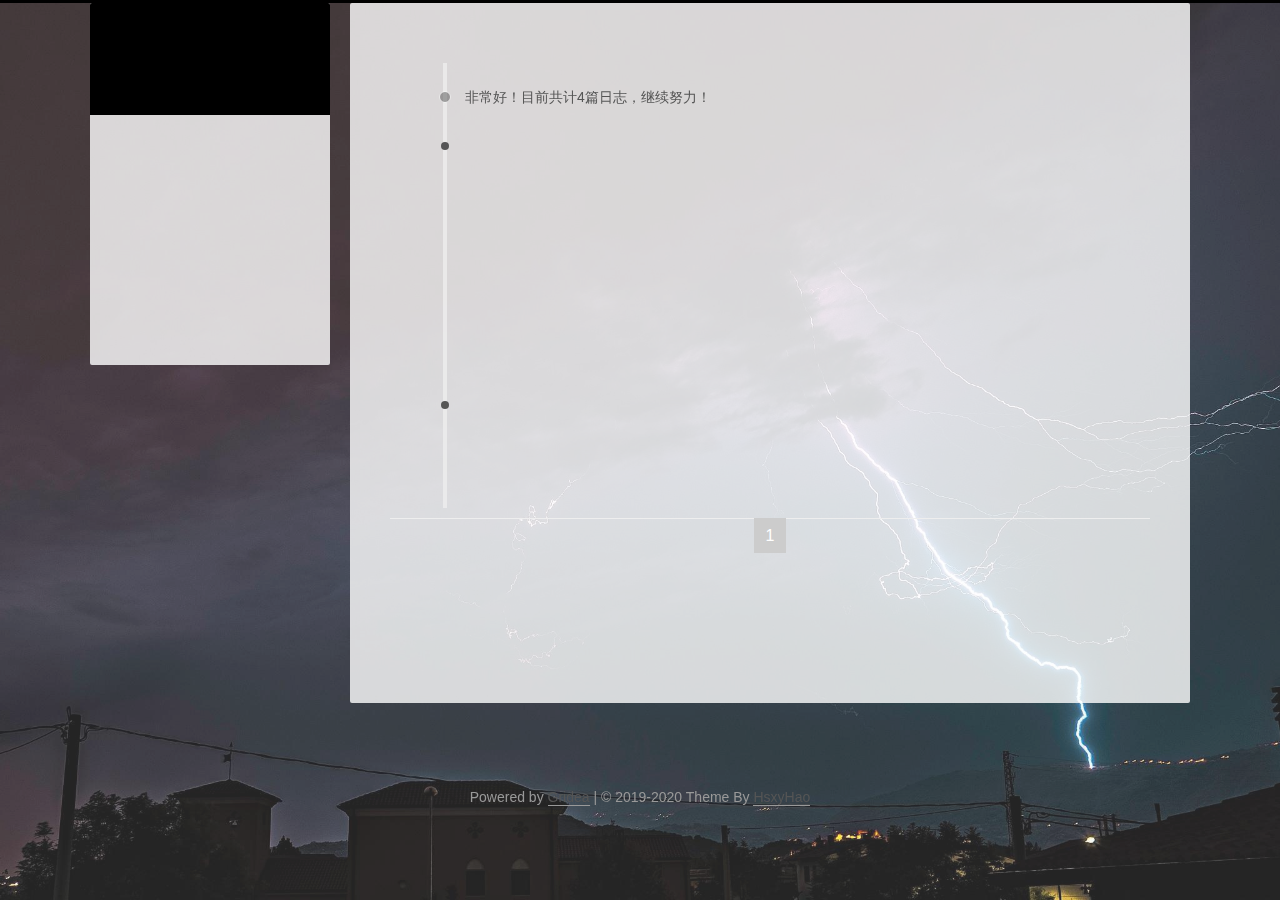
==== commit e50d4701: "update from gridea: 2020-12-25 22:15:58" ====
--- a/archives/index.html
+++ b/archives/index.html
@@ -8,8 +8,8 @@
 <meta name="keywords" content="Gridea静态个人博客">
 <meta name="description" content="温故而知新">
 <meta name="theme-color" content="#000">
-<title>Gridea</title>
-<link rel="shortcut icon" href="/favicon.ico?v=1608748154632">
+<title>Choor&#39;s Blog</title>
+<link rel="shortcut icon" href="/favicon.ico?v=1608905750326">
 <link rel="stylesheet" href="/styles/main.css">
 <link rel="stylesheet" href="/media/css/pisces.css">
 
@@ -50,18 +50,20 @@
         <div class="site-title">
           
             <a href="/" class="brand">
-              <span>Gridea</span>
+              <span>Choor&#39;s Blog</span>
             </a>  
           
         </div>
         
-          <p class="subtitle">精于心，简于形</p>
+          <p class="subtitle">温故而知新</p>
         
       </div>
       <nav class="site-nav" id="site_nav">
         <ul id="nav_ul">
           
             
+            
+              
             
             <li class="nav-item ">
               
@@ -74,6 +76,8 @@
           
             
             
+              
+            
             <li class="nav-item nav-item-active">
               
               
@@ -84,6 +88,8 @@
             </li>
           
             
+            
+              
             
             <li class="nav-item ">
               
@@ -96,6 +102,8 @@
           
             
             
+              
+            
             <li class="nav-item ">
               
               
@@ -105,6 +113,16 @@
               
             </li>
           
+          
+            
+              <li class="nav-item ">
+                <a href="/friends/" target="_self">
+                  
+                    <i class="fa fa-address-book"></i> 友链
+                  
+                </a>
+              </li>
+            
           
         </ul>
       </nav>
@@ -144,7 +162,7 @@
 <div class="sidebar-wrapper box-shadow-wrapper bg-color">
   <div class="sidebar-item">
     <img class="site-author-image right-motion" src="/images/avatar.png"/>
-    <p class="site-author-name">Cho</p>
+    <p class="site-author-name">Choor</p>
     
   </div>
   <div class="sidebar-item side-item-stat right-motion">
@@ -170,16 +188,10 @@
   </div>
   
     
-      <div class="sidebar-item">
-        <span class="site-item-rss">
-            <i class="fa fa-rss"></i>
-            <a href="https://caoyu.me/atom.xml" target="_blank">RSS</a>
-        </span>
+      <div class="sidebar-item" style="border-top: 1px dotted #ccc; margin-top: 10px;">
       </div>
     
   
-  
-
   
 
 
@@ -317,7 +329,7 @@
   </div>
   
     <div class="bg-img">
-      <img src="https://cdn.jsdelivr.net/gh/hsxyhao/hsxyhao.github.io@1.3.1/media/images/custom-bgImg.png" />
+      <img src="/media/images/custom-bgImg.jpeg" />
     </div>
   
   
@@ -1583,8 +1595,6 @@
   escapeMap.set('&amp;', '&');
 </script> -->
 
-<script src="/media/js/mouse/love.js"></script>
-
 
 
 </html>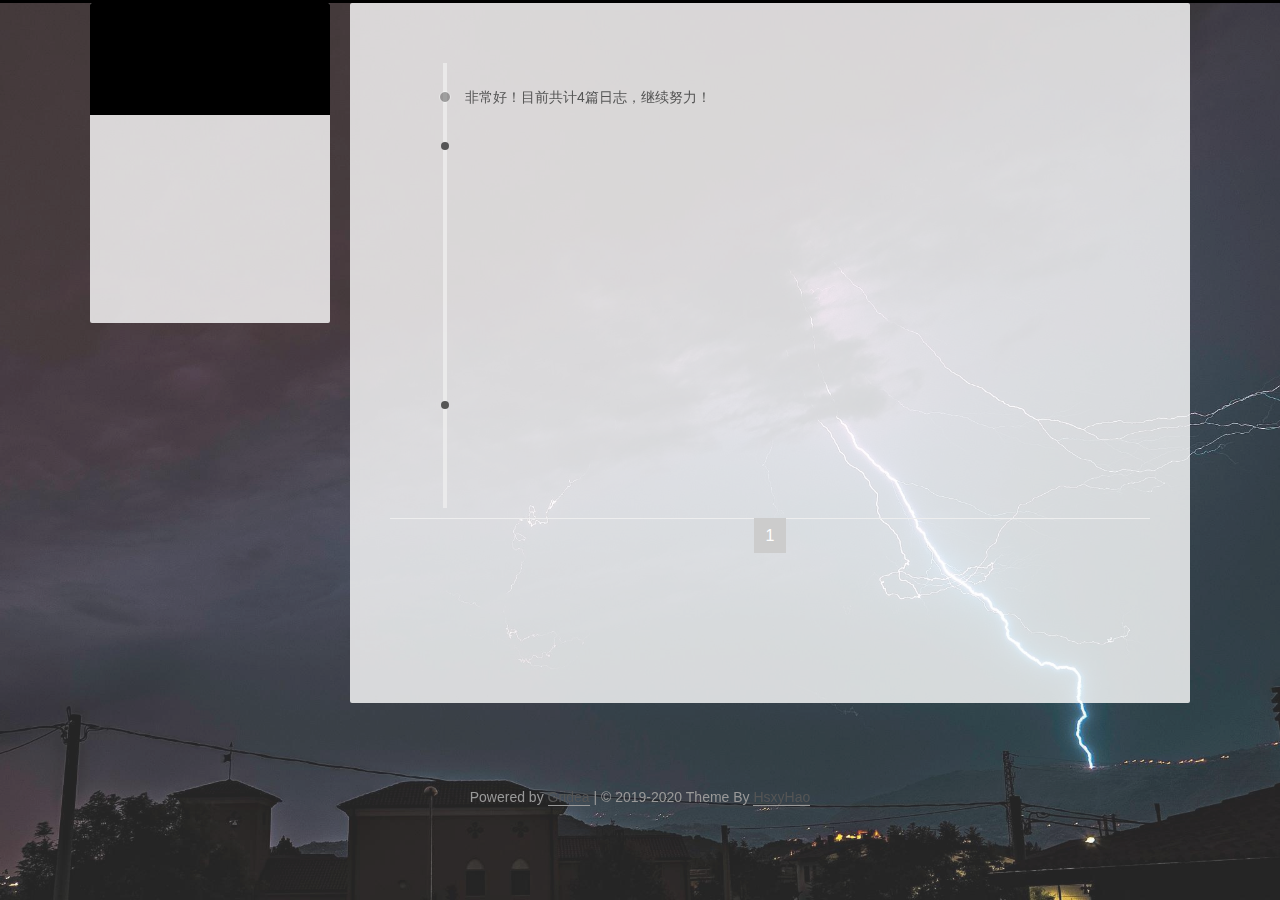
==== commit a5d7b0b7: "update from gridea: 2020-12-25 22:18:36" ====
--- a/archives/index.html
+++ b/archives/index.html
@@ -9,7 +9,7 @@
 <meta name="description" content="温故而知新">
 <meta name="theme-color" content="#000">
 <title>Choor&#39;s Blog</title>
-<link rel="shortcut icon" href="/favicon.ico?v=1608905750326">
+<link rel="shortcut icon" href="/favicon.ico?v=1608905903227">
 <link rel="stylesheet" href="/styles/main.css">
 <link rel="stylesheet" href="/media/css/pisces.css">
 
@@ -63,8 +63,6 @@
           
             
             
-              
-            
             <li class="nav-item ">
               
               
@@ -75,8 +73,6 @@
             </li>
           
             
-            
-              
             
             <li class="nav-item nav-item-active">
               
@@ -89,8 +85,6 @@
           
             
             
-              
-            
             <li class="nav-item ">
               
               
@@ -102,8 +96,6 @@
           
             
             
-              
-            
             <li class="nav-item ">
               
               
@@ -113,16 +105,6 @@
               
             </li>
           
-          
-            
-              <li class="nav-item ">
-                <a href="/friends/" target="_self">
-                  
-                    <i class="fa fa-address-book"></i> 友链
-                  
-                </a>
-              </li>
-            
           
         </ul>
       </nav>
@@ -192,6 +174,8 @@
       </div>
     
   
+  
+
   
 
 
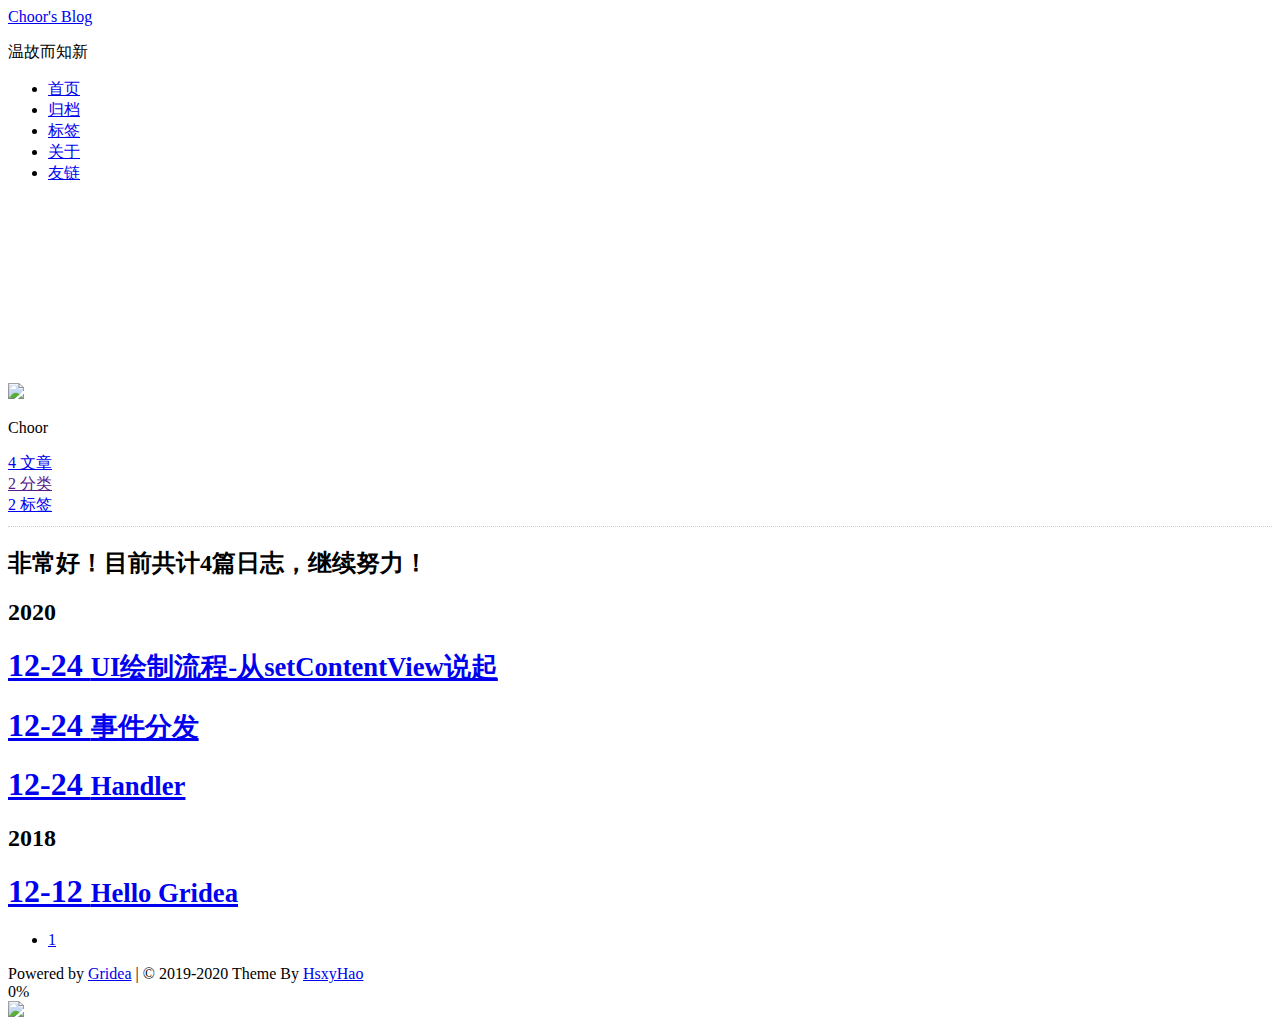
==== commit 6ab9dad2: "update from gridea: 2020-12-25 23:10:10" ====
--- a/archives/index.html
+++ b/archives/index.html
@@ -9,19 +9,19 @@
 <meta name="description" content="温故而知新">
 <meta name="theme-color" content="#000">
 <title>Choor&#39;s Blog</title>
-<link rel="shortcut icon" href="/favicon.ico?v=1608905903227">
-<link rel="stylesheet" href="/styles/main.css">
-<link rel="stylesheet" href="/media/css/pisces.css">
-
-<link rel="stylesheet" href="/media/fonts/font-awesome.css">
+<link rel="shortcut icon" href="https://cdn.jsdelivr.net/gh/pinuocho/pinuocho.github.io@0.0.1/favicon.ico?v=1608909003725">
+<link rel="stylesheet" href="https://cdn.jsdelivr.net/gh/pinuocho/pinuocho.github.io@0.0.1/styles/main.css">
+<link rel="stylesheet" href="https://cdn.jsdelivr.net/gh/pinuocho/pinuocho.github.io@0.0.1/media/css/pisces.css">
+
+<link rel="stylesheet" href="https://cdn.jsdelivr.net/gh/pinuocho/pinuocho.github.io@0.0.1/media/fonts/font-awesome.css">
 <link
   href="//fonts.googleapis.com/css?family=Monda:300,300italic,400,400italic,700,700italic|Roboto Slab:300,300italic,400,400italic,700,700italic|Rosario:300,300italic,400,400italic,700,700italic|PT Mono:300,300italic,400,400italic,700,700italic&subset=latin,latin-ext"
   rel="stylesheet" type="text/css">
 
-<link href="/media/hljs/styles/androidstudio.css"
+<link href="https://cdn.jsdelivr.net/gh/pinuocho/pinuocho.github.io@0.0.1/media/hljs/styles/androidstudio.css"
   rel="stylesheet">
 
-<script src="/media/hljs/highlight.js"></script>
+<script src="https://cdn.jsdelivr.net/gh/pinuocho/pinuocho.github.io@0.0.1/media/hljs/highlight.js"></script>
 <script src="https://cdn.jsdelivr.net/npm/velocity-animate@1.5.0/velocity.min.js"></script>
 <script src="https://cdn.jsdelivr.net/npm/velocity-animate@1.5.0/velocity.ui.min.js"></script>
 
@@ -63,6 +63,8 @@
           
             
             
+              
+            
             <li class="nav-item ">
               
               
@@ -73,6 +75,8 @@
             </li>
           
             
+            
+              
             
             <li class="nav-item nav-item-active">
               
@@ -85,6 +89,8 @@
           
             
             
+              
+            
             <li class="nav-item ">
               
               
@@ -96,6 +102,8 @@
           
             
             
+              
+            
             <li class="nav-item ">
               
               
@@ -105,6 +113,16 @@
               
             </li>
           
+          
+            
+              <li class="nav-item ">
+                <a href="/friends/" target="_self">
+                  
+                    <i class="fa fa-address-book"></i> 友链
+                  
+                </a>
+              </li>
+            
           
         </ul>
       </nav>
@@ -143,7 +161,7 @@
     
 <div class="sidebar-wrapper box-shadow-wrapper bg-color">
   <div class="sidebar-item">
-    <img class="site-author-image right-motion" src="/images/avatar.png"/>
+    <img class="site-author-image right-motion" src="https://cdn.jsdelivr.net/gh/pinuocho/pinuocho.github.io@0.0.1/images/avatar.png"/>
     <p class="site-author-name">Choor</p>
     
   </div>
@@ -176,8 +194,6 @@
   
   
 
-  
-
 
 </div>
 </div>
@@ -313,7 +329,7 @@
   </div>
   
     <div class="bg-img">
-      <img src="/media/images/custom-bgImg.jpeg" />
+      <img src="https://cdn.jsdelivr.net/gh/pinuocho/pinuocho.github.io@0.0.1/media/images/custom-bgImg.jpeg" />
     </div>
   
   
@@ -554,7 +570,7 @@
     pre.onclick = copyCode
   })
 </script>
-<script src="/media/js/motion.js"></script>
+<script src="https://cdn.jsdelivr.net/gh/pinuocho/pinuocho.github.io@0.0.1/media/js/motion.js"></script>
 
 <script src="https://cdn.jsdelivr.net/gh/cferdinandi/smooth-scroll/dist/smooth-scroll.polyfills.min.js"></script>
 <script>
